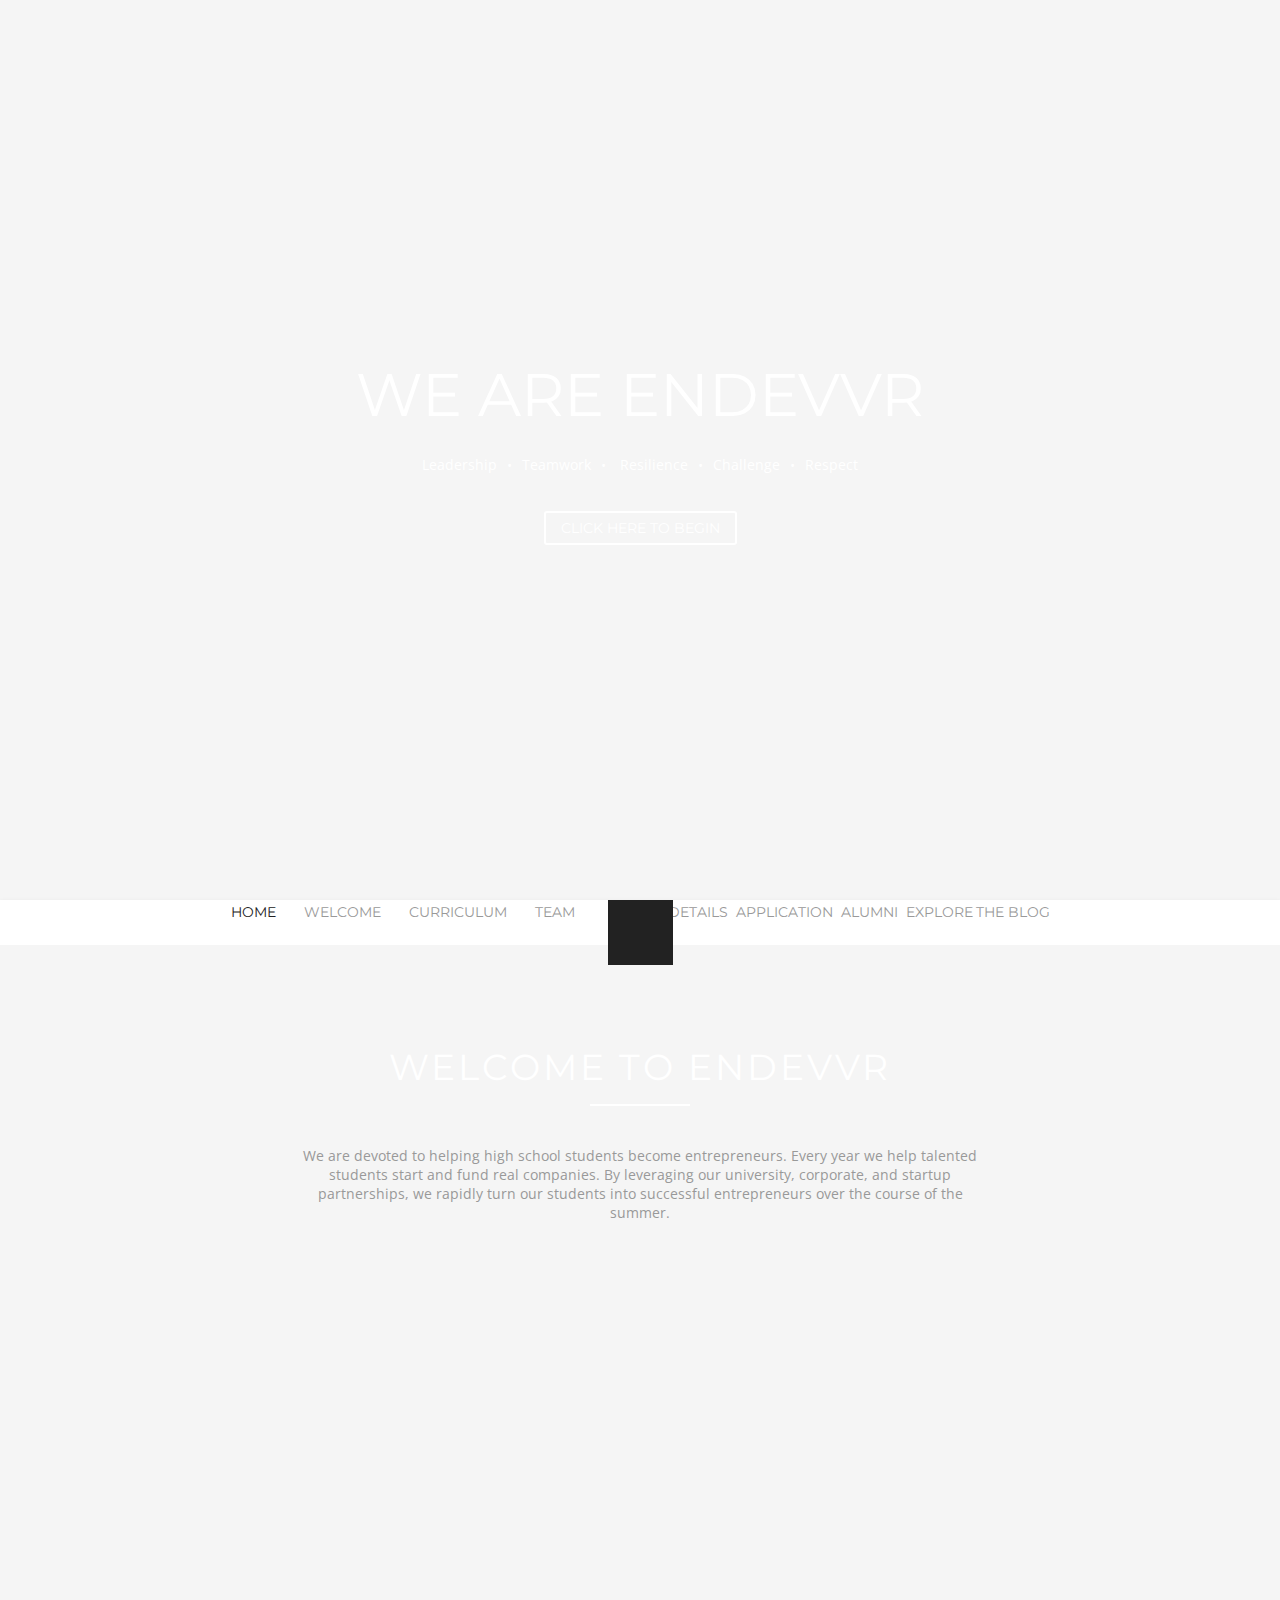
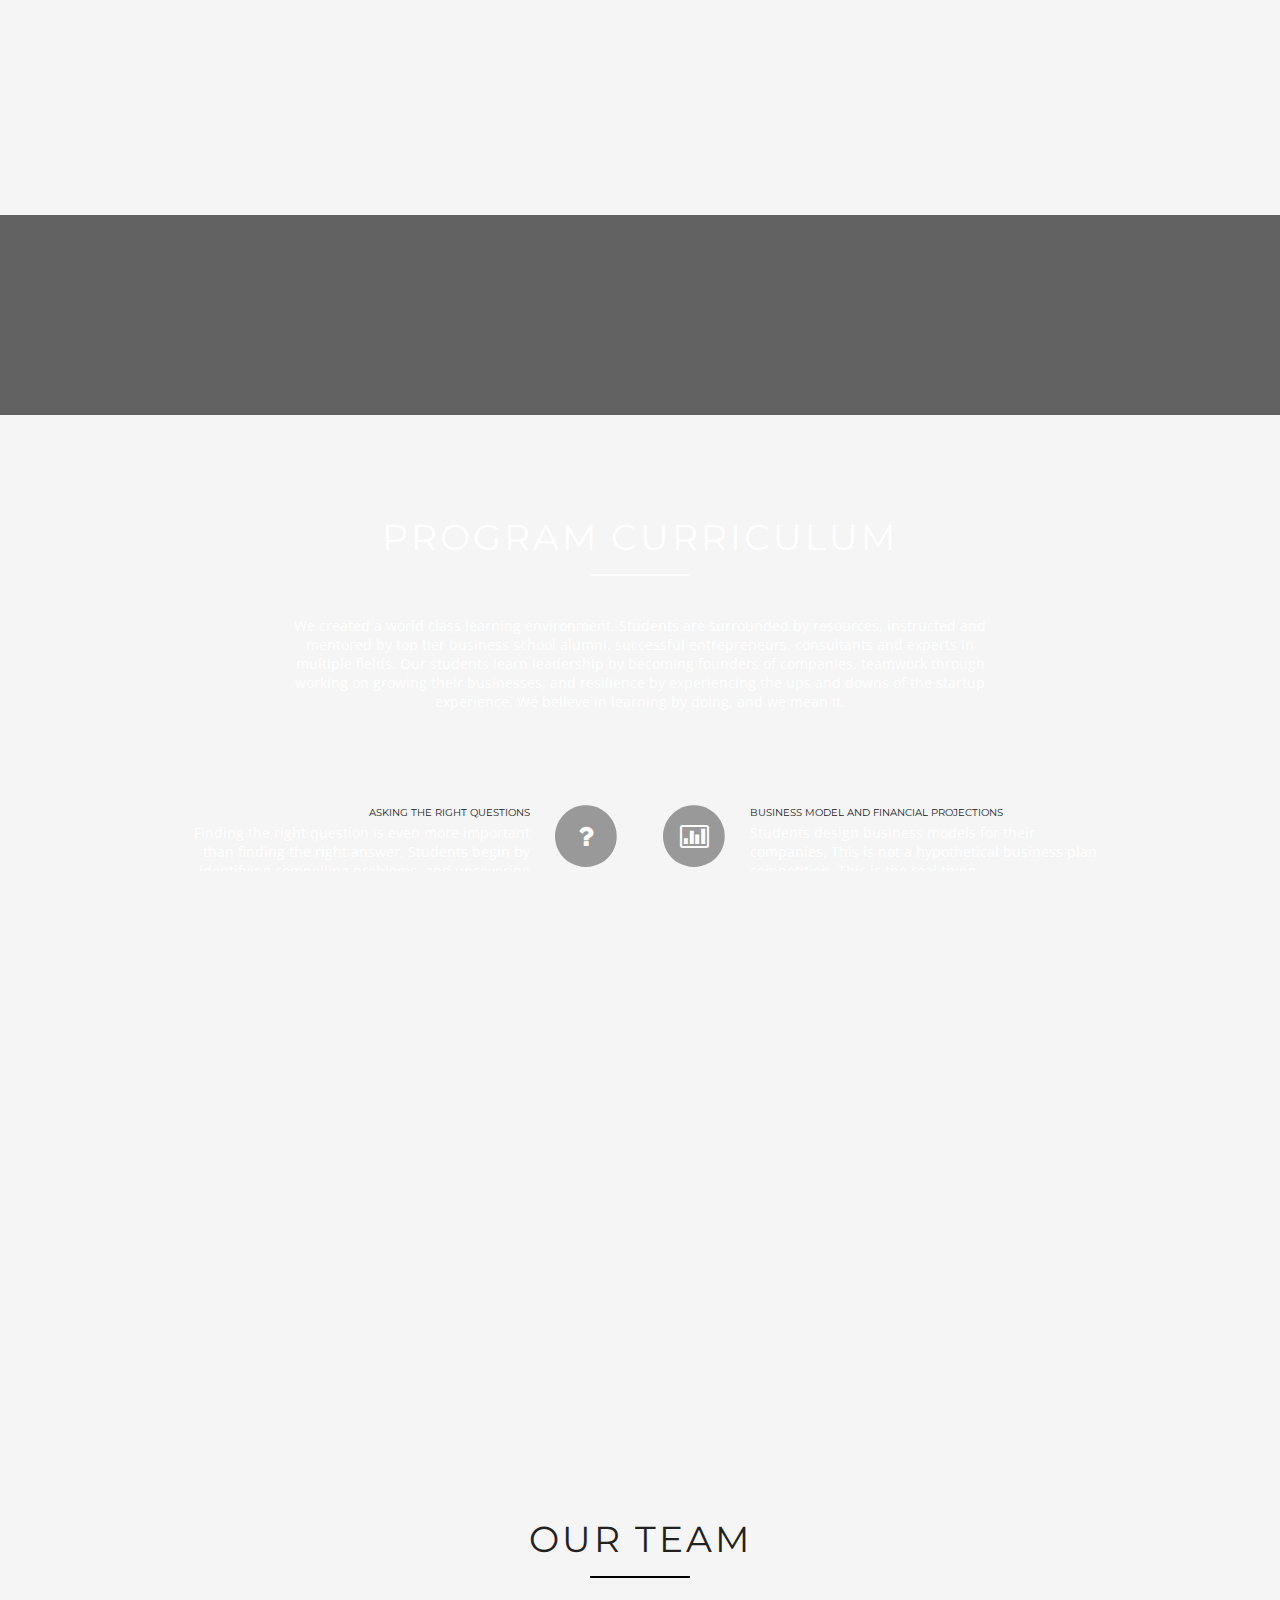
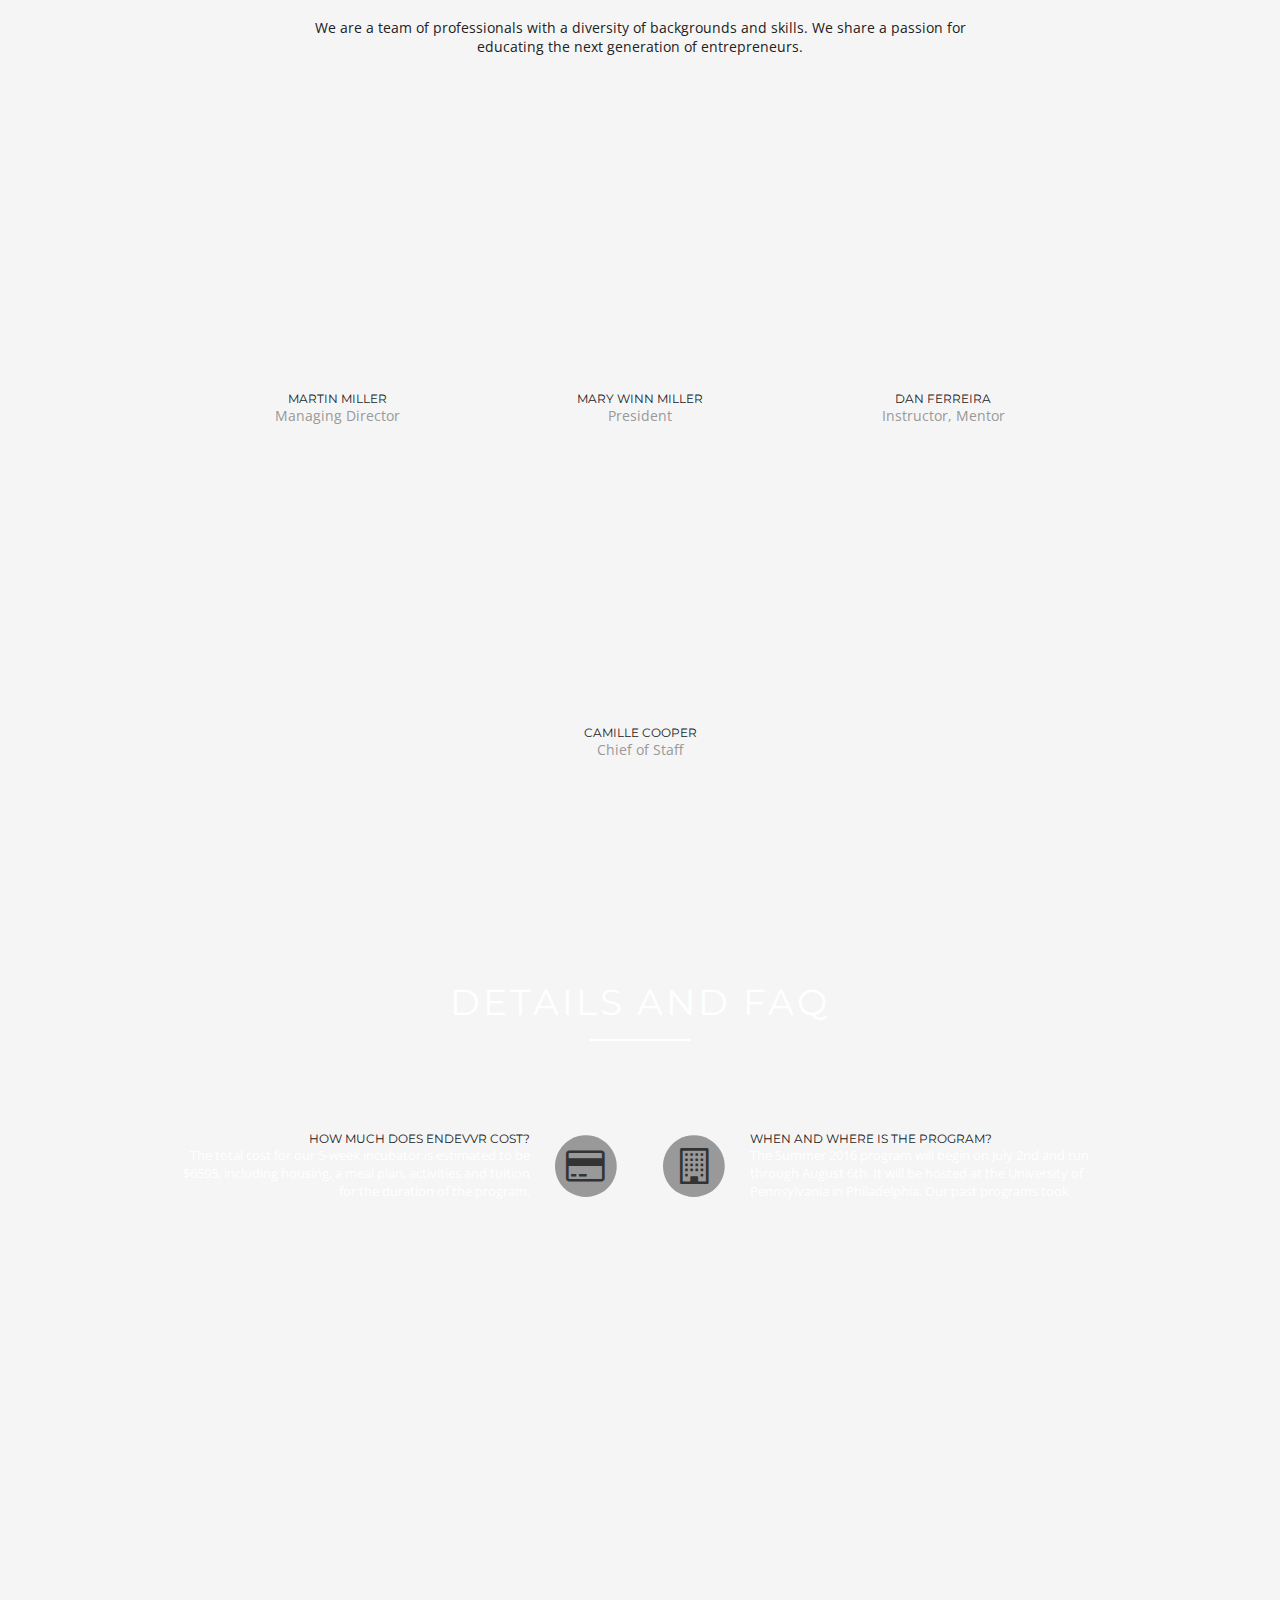
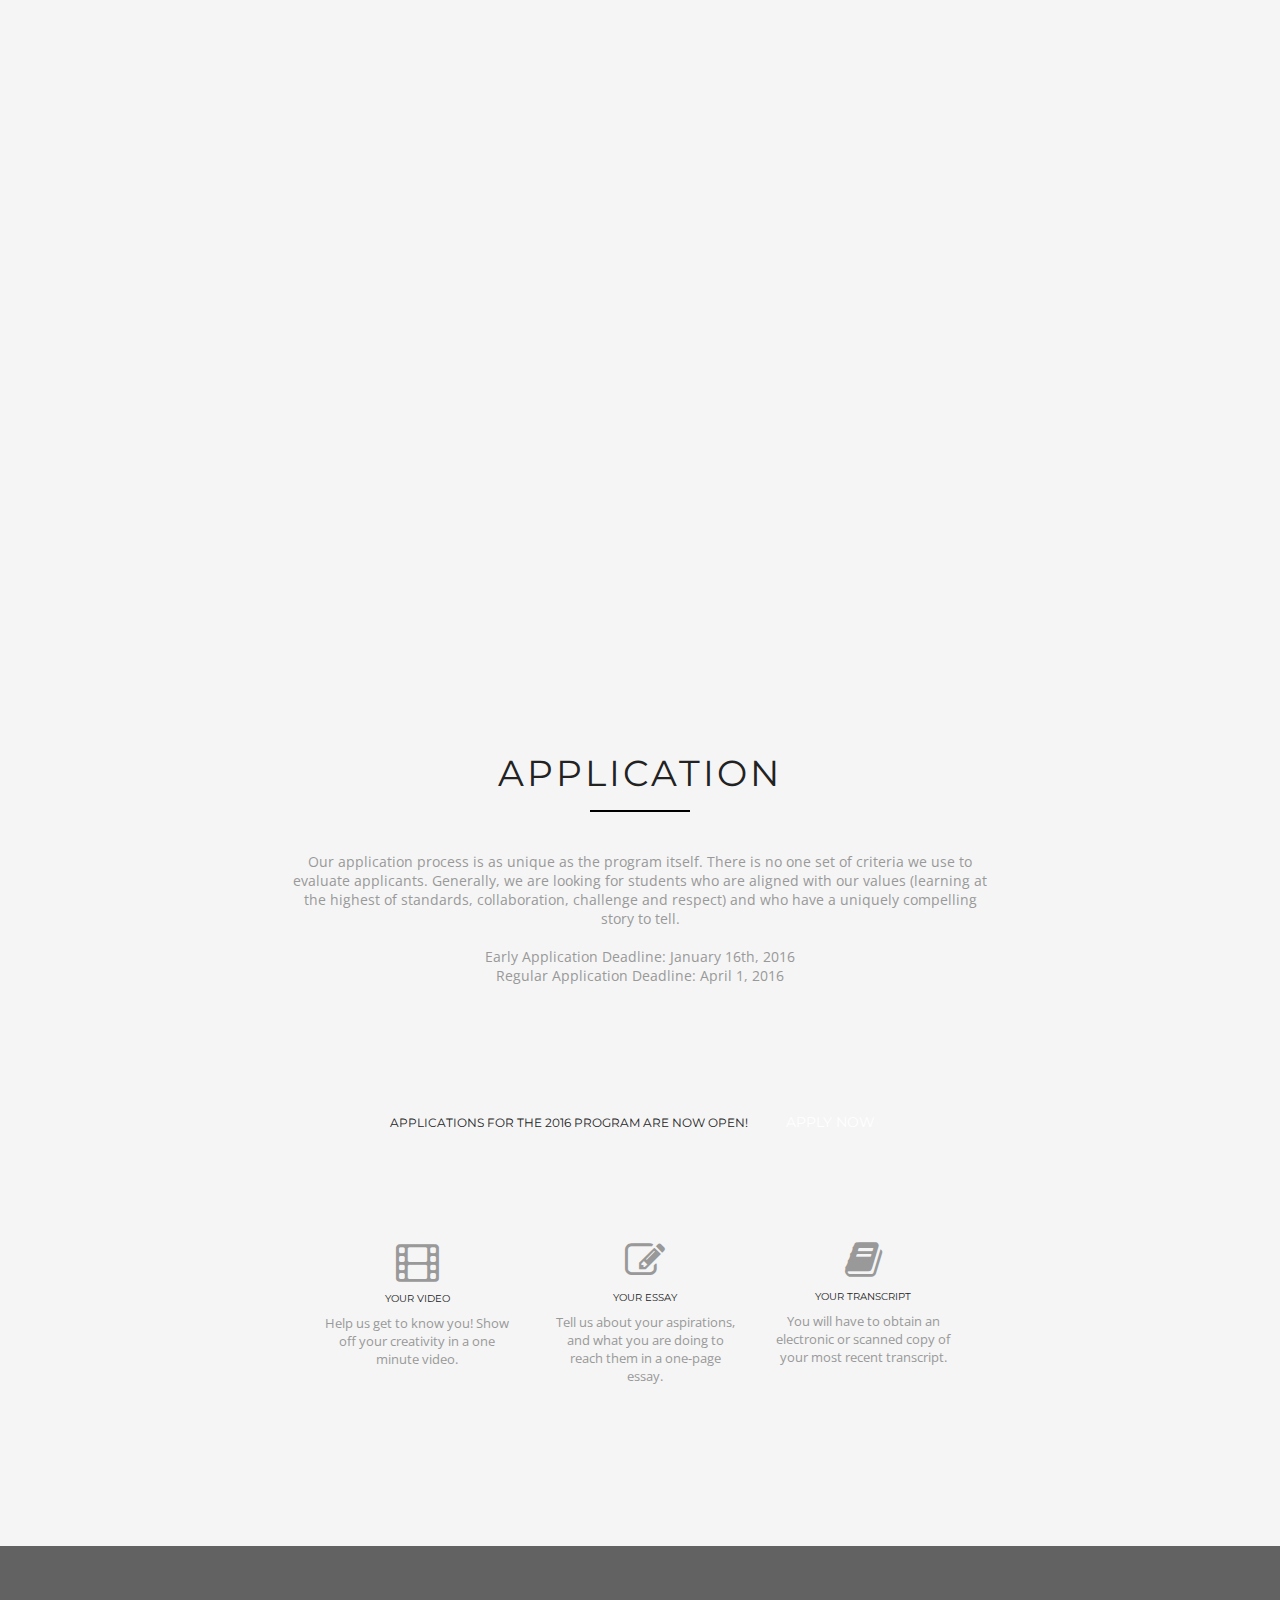
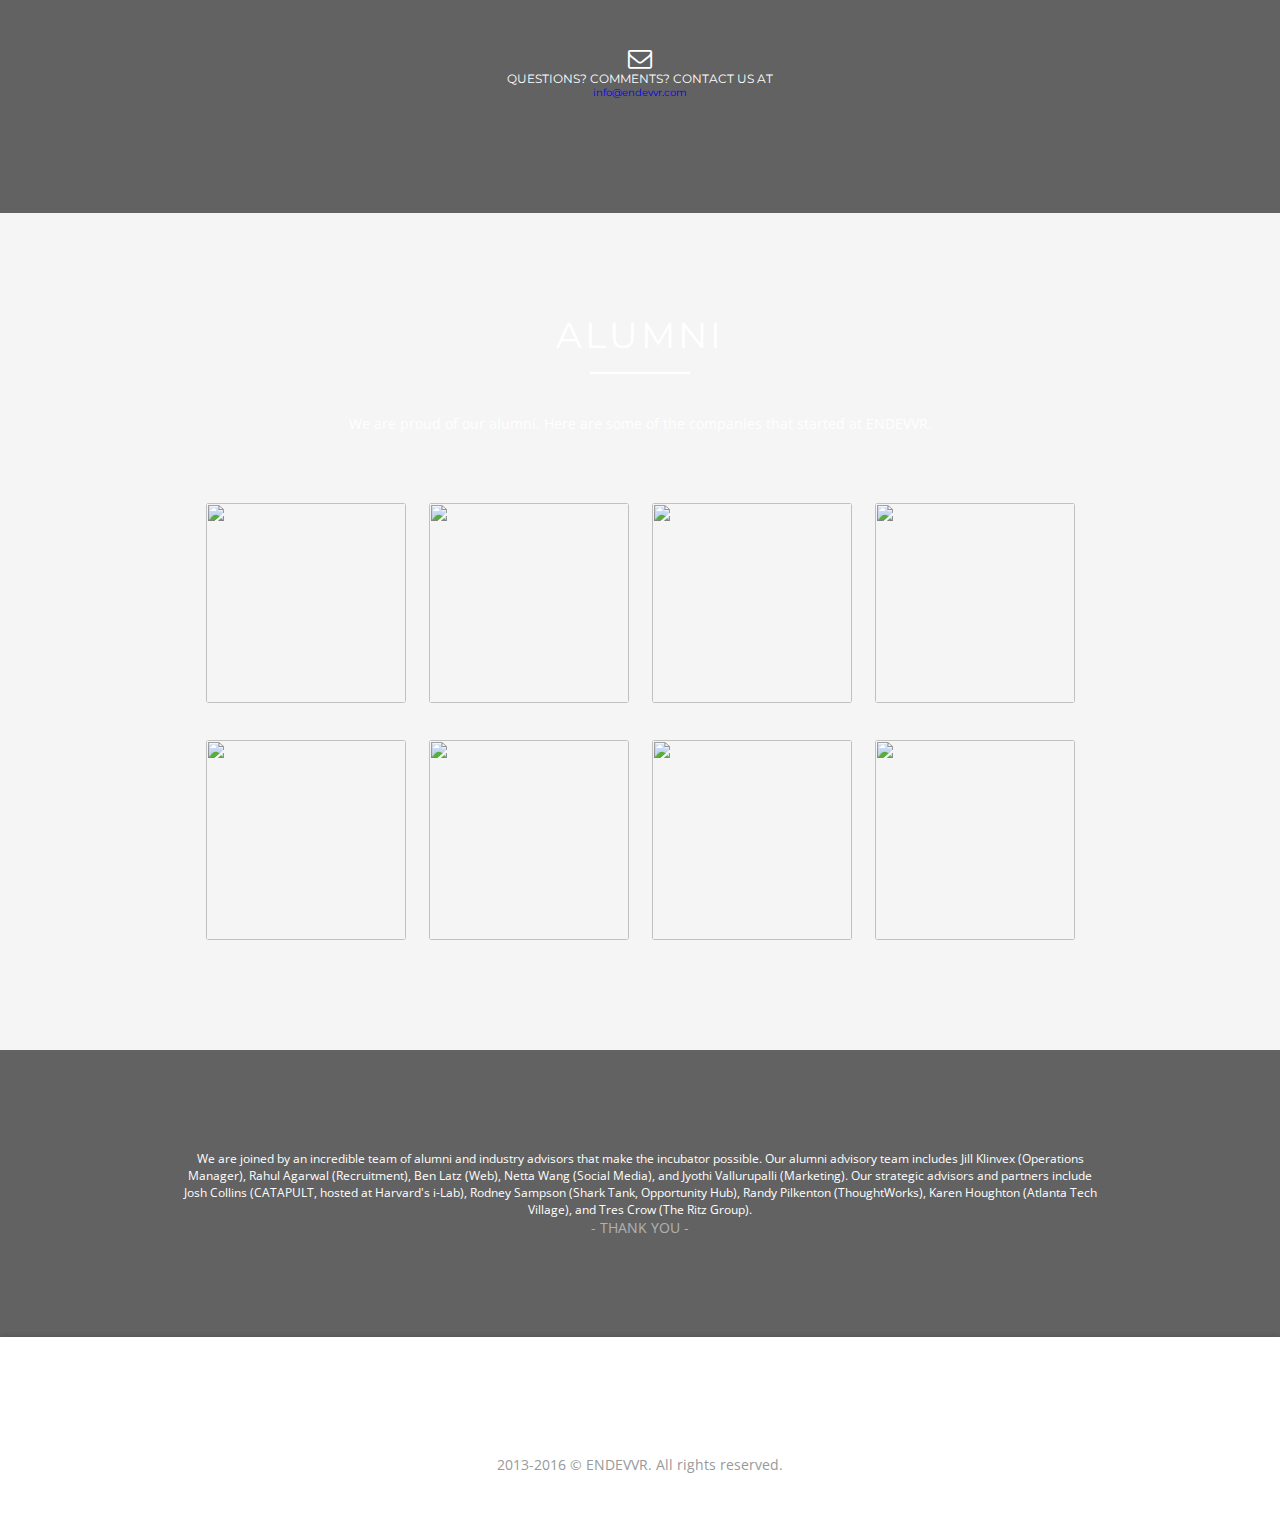
==== index.html @ 2e8ec775 "Copied endevvrs website" ====
<html lang="en" class=" js flexbox canvas canvastext webgl touch geolocation postmessage websqldatabase indexeddb hashchange history draganddrop websockets rgba hsla multiplebgs backgroundsize borderimage borderradius boxshadow textshadow opacity cssanimations csscoalumns cssgradients cssreflections csstransforms csstransforms3d csstransitions fontface generatedcontent video audio localstorage sessionstorage webworkers applicationcache svg inlinesvg smil svgclippaths"><head>

    <title>Endevvr - Summer Entrepreneurship Program for High School Students</title>
    <meta name="viewport" content="width=device-width, initial-scale=1.0">
    <meta name="description" content="We are a summer entrepreneurship program for high school students. Every year we help talented students start and fund real companies. By leveraging our university, corporate, and startup partnerships, we rapidly turn our students into successful entrepreneurs over the course of the summer.">
    <meta name="author" content="Endevvr">
    <meta charset="UTF-8">
    <meta http-equiv="Content-Type" content="text/html; charset=utf-8">
    
	<link rel="icon" type="image/ico" href="images/favicon.ico">
    
    
    
    <link href="css/bootstrap.min.css" rel="stylesheet">    
    <link href="style.css" rel="stylesheet">
    <link rel="image_src" href="images/EndevvrLogo82.png">
    
<!-- FACEBOOK TAGS -->
<meta property="og:title" content="Endevvr - Summer Entrepreneurship Program for High School Students">
<meta property="og:description" content="We are a summer entrepreneurship program for high school students. Every year we help talented students start and fund real companies. By leveraging our university, corporate, and startup partnerships, we rapidly turn our students into successful entrepreneurs over the course of the summer.">
<meta property="og:image" content="http://www.endevvr.com/images/EndevvrLogo82.png">
<meta property="og:url" content="http://www.endevvr.com">
<meta property="og:image:type" content="image/png">
<meta property="og:image:width" content="200">
<meta property="og:image:height" content="200">
<!-- /FACEBOOK TAGS -->    
	
        
    
    <link rel="stylesheet" href="css/prettyPhoto.css" type="text/css" media="screen">    
	<link href="css/jquery.bxslider.css" rel="stylesheet">
    <link href="css/font-awesome.min.css" rel="stylesheet">
    <link href="http://fonts.googleapis.com/css?family=Open+Sans:300,400,600,700" rel="stylesheet" type="text/css">    
    <link href="http://fonts.googleapis.com/css?family=Montserrat:400,700" rel="stylesheet" type="text/css">
   
<style type="text/css"></style><script type="text/javascript" charset="UTF-8" src="http://maps.google.com/maps-api-v3/api/js/25/5/common.js"></script><script type="text/javascript" charset="UTF-8" src="http://maps.google.com/maps-api-v3/api/js/25/5/util.js"></script><script type="text/javascript" charset="UTF-8" src="http://maps.google.com/maps-api-v3/api/js/25/5/stats.js"></script></head>

<body data-spy="scroll" data-target=".navbar" data-offset="75">


	<!-- Preloader -->
	<div class="mask" style="display: none;"><div id="loader" style="display: none;"></div></div>
	<!--/Preloader -->
    
    
    
    
    
	<!-- Home Section -->
	<div id="home" class="parallax" style="background-image: url(&quot;images/fs7.jpg&quot;); background-position: 50% 0px;" data-stellar-background-ratio="0.6" data-stellar-vertical-offset="20">
    	
		<div class="pattern">
        
			<div class="container">            
            
            
            	<div id="home-center" class="element_fade_in" style="opacity: 1; right: 0px;">
                
                	<div class="div-align-center">
            
                    <div class="bx-wrapper" style="max-width: 100%; margin: 0px auto;"><div class="bx-viewport" style="width: 100%; overflow: hidden; position: relative; height: 100px;"><ul class="text-slide-vertical" style="width: auto; position: relative;">                
                        <li style="float: none; list-style: none; position: absolute; width: 1712px; z-index: 50; display: block;">we are <span class="text-color">ENDEVVR</span></li>
                        <li style="float: none; list-style: none; position: absolute; width: 1712px; z-index: 0; display: none;">we help <span class="text-color">high school students</span> start companies</li>
                        <li style="float: none; list-style: none; position: absolute; width: 1712px; z-index: 0; display: none;">Start <span class="text-color">TODAY</span></li>                
                    </ul></div></div>
                
                    <p class="light">Leadership<span class="bullet">•</span>Teamwork<span class="bullet">•</span>    Resilience<span class="bullet">•</span>Challenge<span class="bullet">•</span>Respect</p>
                        <br>
                    <a href="#we-are-endevvr" class="newave-button medium outline white">Click Here to Begin</a>
                    
                    </div>
                
                </div>
            
			</div>
            
		</div>
	</div>	
	<!-- End Home Section -->
    
    
    
    
	
    <!-- Navigation -->
    <div id="navigation-sticky-wrapper" class="sticky-wrapper" style="height: 45px;"><div id="navigation" class="navbar navbar-fixed-top">
		<div class="navbar-inner ">
        	<div class="container no-padding">
				
					<a class="show-menu" data-toggle="collapse" data-target=".nav-collapse">
						<span class="show-menu-bar"></span>
					</a>
                    
					<div id="logo"><a class="external" href="index.html"></a></div>
					<div class="nav-collapse collapse">
						<ul class="nav">
							<li class="menu-1 active"><a class="colapse-menu1" href="#home">Home</a></li>
							<li class="menu-2"><a class="colapse-menu1" href="#we-are-endevvr">Welcome</a></li>
							<li class="menu-3"><a class="colapse-menu1" href="#services">Curriculum</a></li>
							<li class="menu-4"><a class="colapse-menu1" href="#our-team">Team</a></li>
							<li class="menu-5"><a class="colapse-menu1" href="#faq">Details</a></li>
							<li class="menu-6"><a class="colapse-menu1" href="#application">Application</a></li>
                            <li class="menu-7"><a class="colapse-menu1" href="#alumni">Alumni</a></li>
                            <li class="menu-8"><a class="external" href="http://www.endevvr.com/explore"> Explore </a></li>
                            <li class="menu-9"><a class="external" href="http://www.endevvr.com/blog"> The Blog </a></li>
                             
                        
						</ul>
					</div>
				</div>
			</div>
	</div></div>
    <!--/Navigation -->
    
    
    
    
    
    
	<!-- VIDEO WELCOME -->
	<section id="we-are-endevvr">
		
        <!-- Container -->
		<div class="container">
            
            <!-- Section Title -->
            <div class="section-title">
                <h1 class="light">Welcome to Endevvr</h1>
                <span class="border"></span>
                <p>We are devoted to helping high school students become entrepreneurs. Every year we help talented students start and fund real companies. By leveraging our university, corporate, and startup partnerships, we rapidly turn our students into successful entrepreneurs over the course of the summer.</p>
            </div>				
			<!--/Section Title -->
			
            <div class="screens">
            <div class="big-screen"><iframe src="//fast.wistia.net/embed/iframe/9zwrpato2e?videoFoam=true" allowtransparency="true" frameborder="0" scrolling="no" class="wistia_embed" name="wistia_embed" allowfullscreen="allowfullscreen" mozallowfullscreen="mozallowfullscreen" webkitallowfullscreen="webkitallowfullscreen" oallowfullscreen="oallowfullscreen" msallowfullscreen="msallowfullscreen" width="720" height="433" style="width: 720px; height: 433px;"></iframe><script type="text/javascript" async="" src="http://www.google-analytics.com/ga.js"></script><script src="//fast.wistia.net/assets/external/iframe-api-v1.js"></script></div>
            </div>
            
		</div>
        <!--/Container -->
        
	</section>	
	<!--/VIDEO WELCOME -->

	
	<!-- Quote Parallax -->
	<div id="quote-parallax" class="parallax" style="background-image: url(&quot;images/separator42.jpg&quot;); background-position: 50% 443px;" data-stellar-background-ratio="0.6" data-stellar-vertical-offset="20">
		
        <div class="parallax-overlay parallax-background-color">
        	<div class="container screens">	
            <div class="big-screen"><img src="images/UPennDateLogo1.png" alt="">
            </div>    
    	</div>
        
           </div>        
	</div>
	<!--/Quote Parallax -->
    
    
    
    
    
    
    
    
    
    
    
    
	<!-- CURRICULUM-->
	<section id="services" class="content">
    	
        <!-- Container -->
		<div class="container">
			
            <!-- Section Title -->
            <div class="section-title">
                <h1 class="light">Program Curriculum</h1>
                <span class="border"></span>
                <p class="light">We created a world class learning
            environment. Students are surrounded by resources,
            instructed and mentored by top tier business school
            alumni, successful entrepreneurs, consultants and experts
            in multiple fields. Our students learn leadership by becoming founders of companies, teamwork through working on growing their businesses, and resilience by experiencing the ups and downs of the startup experience. We believe in learning by doing, and we mean it.</p>
            </div>				
			<!--/Section Title -->
            
            
            
            <div class="one_half">
            
            	<div class="service-item text-right element_from_left" style="opacity: 1; left: 0px;">
                    <span class="icon-stack icon-3x right">
                    <i class="icon-circle icon-stack-base "></i>
                    <i class="icon-question icon-light"></i>
                    </span>
                    <h5>Asking the Right Questions</h5>
                    <p class="light">Finding the right question is even
                    more important than finding the right
                    answer. Students begin by identifying compelling
                    problems, and uncovering unmet needs.</p>
                </div>
                
                <div class="service-item text-right element_from_left" style="opacity: 1; left: 0px;">
                    <span class="icon-stack icon-3x right">
                    <i class="icon-circle icon-stack-base "></i>
                    <i class="icon-bolt icon-light"></i>
                    </span>
                    <h5>Brainstorming Solutions</h5>
                    <p class="light">Students are encouraged to look at
                    problem from multiple angles, finding several
                    solutions that can be pursued and tested.</p>
                </div>
                
                <div class="service-item text-right element_from_left" style="opacity: 1; left: 0px;">
                    <span class="icon-stack icon-3x right">
                    <i class="icon-circle icon-stack-base "></i>
                    <i class="icon-comments icon-light"></i>
                    </span>
                    <h5>Testing Ideas and Market Research</h5>
                    <p class="light">Each idea goes through a rigorous
                    testing process. Is this the best solution to the
                    problem? Students learn identify viable ideas,
                    pivoting towards a workable business model.</p>
                </div>
            
            </div>
            
            
            <div class="one_half last">
            
            	<div class="service-item text-left element_from_right" style="opacity: 1; right: 0px;">
                    <span class="icon-stack icon-3x left">
                    <i class="icon-circle icon-stack-base "></i>
                    <i class="icon-bar-chart icon-light"></i>
                    </span>
                    <h5>Business Model and Financial Projections</h5>
                    <p class="light">Students design business models for
                    their companies. This is not a hypothetical
                    business plan competition. This is the real
                    thing.</p>
                </div>
                
                <div class="service-item text-left element_from_right" style="opacity: 1; right: 0px;">
                    <span class="icon-stack icon-3x left">
                    <i class="icon-circle icon-stack-base "></i>
                    <i class="icon-group icon-light"></i>
                    </span>
                    <h5>Resilience, Leadership, Teamwork</h5>
                    <p class="light">There is more to starting a
                    successful company than just business skills. We
                    emphasize communication, teamwork, and resilience
                    training, as students are challenged to discover
                    their own path to success.</p>
                </div>
                
                <div class="service-item text-left element_from_right" style="opacity: 1; right: 0px;">
                    <span class="icon-stack icon-3x left">
                    <i class="icon-circle icon-stack-base "></i>
                    <i class="icon-money icon-light"></i>
                    </span>
                    <h5>Pitching to Investors</h5>
                    <p class="light">Students complete the program by
                    pitching their startup to investors with real
                    money at stake.</p>
                </div>
                
            </div>
            
            
            
            
		</div>
        <!--/Container -->
        
	</section>	
	<!--/CURRICULUM-->
	
    <!-- OUR TEAM-->
	<section id="our-team">
		
        <!-- Container -->
		<div class="container">
            
            <!-- Section Title -->
            <div class="section-title">
                <h1 class="dark">Our team</h1>
                <span class="border2"></span>
                <p class="dark">We are a team of professionals with a diversity of backgrounds and skills. We share a passion for educating the next generation of entrepreneurs.</p>
            </div>				
			<!--/Section Title -->
			
            	
			<ul class="our-team">
            
            	<li class="team-person element_from_left" style="opacity: 1; left: 0px;">                
               <img src="images/team2.png" alt="">                    
                    <div class="team-profile">                    
                    	<h4 class="endevvr">Martin Miller</h4>
                    	<p>Managing Director</p>
                        <p class="about-team">The inventor of Endevvr and originator of Launch at MIT, Martin brings entrepreneurial and corporate experience in sales management from Nestle, Time Warner Cable, &amp; Verizon.</p>                        
                        <ul class="socials-icons">
                        	<li><a href="http://www.linkedin.com/in/martinmmiller"><img src="images/linkedin.png" alt=""></a></li>
                        </ul>                        
                	</div>                
                </li>
                
                
                
                
                <li class="team-person">                
                	<img src="images/team1.png" alt="">                    
                    <div class="team-profile">                    
                    	<h4 class="endevvr">Mary Winn Miller</h4>
                    	<p>President</p>
                        <p class="about-team">Mary Winn is an Engagement Manager at McKinsey &amp; Company, and holds an MBA from Harvard Business School, and a B.S. in Industrial Engineering from Georgia Tech.</p>                        
                        <ul class="socials-icons">
                        	<li><a href="http://www.linkedin.com/in/marywinnmiller"><img src="images/linkedin.png" alt=""></a></li>
                        </ul>                        
                	</div>                    
                </li>
                
                
                
                
                <li class="team-person element_from_right" style="opacity: 1; right: 0px;">                
                	<img src="images/team4.png" alt="">                    
                    <div class="team-profile">                    
                    	<h4 class="endevvr">Dan Ferreira</h4>
                    	<p>Instructor, Mentor</p>
                        <p class="about-team">Dan is an instructor at Endevvr and holds an MBA from Kellogg (Northwestern) School of Management and a BS in Industrial Engineering from Georgia Tech.</p>                        
                        <ul class="socials-icons">
                        	<li><a href="http://www.linkedin.com/pub/dan-ferreira/8/434/855"><img src="images/linkedin.png" alt=""></a></li>
                        </ul>
                	</div>                
                </li>
                
                <li class="team-person">                
                	<img src="images/team3.png" alt="">                    
                    <div class="team-profile">                    
                    	<h4 class="endevvr">Camille Cooper</h4>
                    	<p>Chief of Staff</p>
                        <p class="about-team">Camille joins our team in a Chief of Staff role, serving as a strategic advisor and planner. Camille is a student at the UNC Kenan-Flagler Undergraduate Business School.</p>                        
                        <ul class="socials-icons">
                        	<li><a href="http://www.linkedin.com/in/camillecooper"><img src="images/linkedin.png" alt=""></a></li>
                        </ul>                        
                	</div>                    
                </li>
                
            
            </ul>				
			
		</div>
        <!--/Container -->
        
	</section>	
	<!--/OUR TEAM --> 
    

    	<!-- FAQ-->
	<section id="faq" class="content">
    	
        <!-- Container -->
		<div class="container">
			
            <!-- Section Title -->
            <div class="section-title">
                <h1 class="light">Details and FAQ</h1>
                <span class="border"></span>
               
            </div>				
			<!--/Section Title -->
            
            
            
            <div class="one_half">
            
            	<div class="service-item text-right element_from_left" style="opacity: 1; left: 0px;">
                    <span class="icon-stack icon-3x right">
                    <i class="icon-circle icon-stack-base "></i>
                    <i class="icon-credit-card icon-dark"></i>
                    </span>
                    <h4 class="endevvr">How much does Endevvr cost?</h4>
                    <p class="light small-text">The total cost for our 5-week incubator is estimated to be $6595, including housing, a meal plan, activities and tuition for the duration of the program. </p>
                </div>
                
                <div class="service-item text-right element_from_left" style="opacity: 1; left: 0px;">
                    <span class="icon-stack icon-3x right">
                    <i class="icon-circle icon-stack-base "></i>
                    <i class="icon-star icon-dark"></i>
                    </span>
                    <h4 class="endevvr">What makes ENDEVVR unique?</h4>
                    <p class="light small-text">We view ourselves less as an enrichment or academic program, and more as a real business incubator, designed to help high school students start actual companies. We focus on real-world applicability throughout the summer; we minimize classroom time and highly value learning by doing. </p>
                </div>
                
                <div class="service-item text-right element_from_left" style="opacity: 1; left: 0px;">
                    <span class="icon-stack icon-3x right">
                    <i class="icon-circle icon-stack-base "></i>
                    <i class="icon-trophy icon-dark"></i>
                    </span>
                    <h4 class="endevvr">HOW CAN I RECEIVE A MERIT BASED SCHOLARSHIP?</h4>
                    <p class="light small-text">You can indicate your interest in the scholarship in a specific section of the application. We select our merit-based scholarship recipients using the same philosophy we use for general admissions. All scholarships are need-blind. Applying for a scholarship does not decrease your chances of admission. We make the admission decisions first, then determine scholarship recipients from the pool of admitted students. </p>
                </div>
            
            </div>
            
            
            <div class="one_half last">
            
            	<div class="service-item text-left element_from_right" style="opacity: 1; right: 0px;">
                    <span class="icon-stack icon-3x left">
                    <i class="icon-circle icon-stack-base "></i>
                    <i class="icon-building icon-dark"></i>
                    </span>
                    <h4 class="endevvr">When and Where is the Program?</h4>
                    <p class="light small-text">The Summer 2016 program will begin on July 2nd and run through August 6th. It will be hosted at the University of Pennsylvania in Philadelphia. Our past programs took place in Boston (2013), Atlanta (2014), and Philadelphia (2015).</p>
                </div>
                
                <div class="service-item text-left element_from_right" style="opacity: 1; right: 0px;">
                    <span class="icon-stack icon-3x left">
                    <i class="icon-circle icon-stack-base "></i>
                    <i class="icon-calendar icon-dark"></i>
                    </span>
                    <h4 class="endevvr">What exactly is your curriculum?</h4>
                   <p class="light small-text">We have designed 60+ short, powerful modules to teach (1) concepts from leading startup and entrepreneurship minds (e.g., The Lean Startup, Disciplined Entrepreneurship, and “design thinking” from firms like Continuum and IDEO), and (2) Endevvr’s own research on entrepreneurial and team psychology, a component we have found to be critical in enabling our students for long-term success. </p>
               
                </div>
                
                <div class="service-item text-left element_from_right" style="opacity: 1; right: 0px;">
                    <span class="icon-stack icon-3x left">
                    <i class="icon-circle icon-stack-base "></i>
                    <i class="icon-plane icon-dark"></i>
                    </span>
                    <h4 class="endevvr">DO YOU ACCEPT INTERNATIONAL STUDENTS?</h4>
                    <p class="light small-text">Yes. We accept U.S. Citizens living in the U.S. or living abroad. The incubator is also open to international students who are eligible to enter and stay in the US for the duration of the summer. We are not able to sponsor students for visas.</p>
                </div>
                
            </div>
            
              <div class="one_half">
            
            	<div class="service-item text-right element_from_left" style="opacity: 1; left: 0px;">
                    <span class="icon-stack icon-3x right">
                    <i class="icon-circle icon-stack-base "></i>
                    <i class="icon-th-list icon-dark"></i>
                    </span>
                    <h4 class="endevvr">What grade levels do you accept?</h4>
                    <p class="light small-text">We accept current sophomores and juniors -- who will be rising juniors and seniors by the time Endevvr begins, as well as current seniors.</p>
                </div>
                
                <div class="service-item text-right element_from_left" style="opacity: 1; left: 0px;">
                    <span class="icon-stack icon-3x right">
                    <i class="icon-circle icon-stack-base "></i>
                    <i class="icon-flag-checkered icon-dark"></i>
                    </span>
                    <h4 class="endevvr">How competitive is ENDEVVR?</h4>
                    <p class="light small-text">We typically admit between 15 and 20 percent of all applicants.</p>
                </div>
                
               
            </div>
            
            
            <div class="one_half last">
            
            	<div class="service-item text-left element_from_right" style="opacity: 1; right: 0px;">
                    <span class="icon-stack icon-3x left">
                    <i class="icon-circle icon-stack-base "></i>
                    <i class="icon-rocket icon-dark"></i>
                    </span>
                    <h4 class="endevvr">What does your name mean?</h4>
                    <p class="light small-text">Endevvr is a playful combination of ENDEAVOR "endev" and VENTURE "vr." It reflects our commitment to helping our students start companies, while also supporting their long term growth and development. Combined with our paper plane, it also alludes to the dream that became the famous space shuttle Endeavour.</p>
                </div>
                
                <div class="service-item text-left element_from_right" style="opacity: 1; right: 0px;">
                    <span class="icon-stack icon-3x left">
                    <i class="icon-circle icon-stack-base "></i>
                    <i class="icon-location-arrow icon-dark"></i>
                    </span>
                    <h4 class="endevvr">HOW LONG HAS ENDEVVR BEEN RUNNING?</h4>
                    <p class="light small-text">2016 will be our team’s fourth program; our first pilot program was held in 2013.</p>
                </div>
                    
                
            </div> 
           
            
            
            
		</div>
        <!--/Container -->
        
	</section>	
	<!--/FAQ-->
    
      <!-- APPLICATION-->
	<section id="application" class="content">
    	
        <!-- Container -->
		<div class="container">
			
            <!-- Section Title -->
            <div class="section-title">
                <h1>Application</h1>
                <span class="border2"></span>
                <p>Our application process is as unique as the
            program itself. There is no one set of criteria we use to evaluate applicants. Generally, we are looking for students who are aligned with our values (learning at the highest of standards, collaboration, challenge and respect) and who have a uniquely compelling story to tell. 
                    <br>
               <br> Early Application Deadline: January 16th, 2016
                <br> Regular Application Deadline: April 1, 2016
                
                
                </p>
            </div>				
			<!--/Section Title -->
            <div class="container no-padding">
			
            <h4 class="call-action">Applications for the 2016 program are now open!
            <a href="http://endevvr.formstack.com/forms/endevvr2016" class="newave-button medium grey">APPLY NOW</a></h4>
                
                
            
        </div> 
            
        
            <ul class="technology">
            
            	<li class="element_fade_in" style="opacity: 1; right: 0px;">
                	<i class="icon-film"></i>
                    <h5>Your Video</h5>
                    <p>Help us get to know you! Show off your creativity in a one minute video.</p> 
                    <br>
                    <br>
                </li>
                
                <li class="element_fade_in" style="opacity: 1; right: 0px;">
                	<i class="icon-edit"></i>
                    <h5>Your Essay</h5>
                    <p>Tell us about your aspirations, and what you are doing to reach them in a one-page essay.</p> 
                    <br>
                </li>
                
                <li class="element_fade_in" style="opacity: 1; right: 0px;">
                	<i class="icon-book"></i>
                    <h5>Your Transcript</h5>
                    <p>You will have to obtain an electronic or
                	scanned copy of your most recent transcript.
		<br>
		<br>
		<br>
                    </p> 
                    
            <!--  </li>
                
                <li class="element_fade_in">
                	<i class="icon-cog"></i>
                    <h5>Development</h5>
                    <p>We tackle business problems with intelligence. We use cutting-edge tech and cutting-edge thinking to bring.</p>                
                </li> //-->
            
            </li></ul>
            
    
    	</div>
        <!--/Container -->
        
	</section>	
	<!--/APPLICATION-->

    
    <!-- Contact Parralax -->
	<div id="contact-parallax" class="parallax" style="background-image: url(&quot;images/separator3.jpg&quot;); background-position: 50% 473px;" data-stellar-background-ratio="0.6" data-stellar-vertical-offset="20">

		<div class="parallax-overlay">
        	<div class="container">
            
            	<div class="contact-details">
            	       <i class="icon-envelope-alt icon-light icon-2x"></i>
                    <br>
					<h4 class="light">QUESTIONS? COMMENTS? CONTACT US AT</h4>
                   <h5 class="company-email"><a href="mailto:info@endevvr.com">info@endevvr.com</a></h5>
                
                </div>
                
            </div>    
    	</div>
        
	</div>
    <!--/Contact Parralax -->   
    
    
    
    
    
    
    
    
    
    
    
    
    <!-- ALUMNI-->
	<section id="alumni" class="content">
    	
        <!-- Container -->
		<div class="container">
			
            <!-- Section Title -->
            <div class="section-title">
                <h1 class="light">Alumni</h1>
                <span class="border"></span>
                <p class="light">We are proud of our alumni. Here are some of the
            companies that started at ENDEVVR.</p>
            </div>				
			<!--/Section Title -->
            
            
            <!-- Clients Slider -->
            <div id="bx-pager">
                <a data-slide-index="0" href="http://www.anymealapp.com" target="_blank"><img src="images/Anymeal-1.png" alt=""></a>
                <a data-slide-index="1" href="http://www.discoverdidomi.com" target="_blank"><img src="images/Didomi-1.png" alt=""></a>
                <a data-slide-index="2" href="http://www.mentorbear.com" target="_blank"><img src="images/Mentor Bear-01.png" alt=""></a>
                <a data-slide-index="3" href="http://www.essace.com" target="_blank"><img src="images/Essace-1.png" alt=""></a>
                <br>
                <br>
                <a data-slide-index="0" href="http://www.knowyourchances.com" target="_blank"><img src="images/Kiss-01.png" alt=""></a>
                <a data-slide-index="1" href="http://www.discoverpickup.com" target="_blank"><img src="images/Pickup-01.png" alt=""></a>
                
                <a data-slide-index="2" href="http://www.pickglobus.com" target="_blank"><img src="images/Globus-01.png" alt=""></a>
                <a data-slide-index="3" href="https://itunes.apple.com/us/app/linger/id900503140?mt=8&amp;uo=4" target="_blank"><img src="images/Linger-01.png" alt=""></a>
                
                
                
            </div>
            
         <!--   <ul class="clients-slider">
                <li><h3>"Thank you for your awesome template. Such a joy to launch our first website with ease. Good job"</h3>
                  <p>- Fred Nolan, Lancome -</p>
                </li>
                <li><h3>"Excellent template. One of the best theme I have ever used. Every minor detail has been taken care of"</h3>
                  <p>- Natalia Oreo, Google -</p>
                </li>
                <li>
                  <h3>"Your theme is beautiful and elegant, and your support first-class! Thank you for creativity and patient assistance"</h3>
                  <p>- Brian Allan, L'Oreal -</p>
                </li>
                <li><h3>"We've worked with Newave as colleagues and collaborators on projects. Awesome UI/UX design"</h3>
                  <p>- Ryan Smith, Greenpeace -</p>
                </li>
            </ul> -->
            <!--/Clients Slider -->
            
   
    	</div>
        <!--/Container -->
        
	</section>	
	<!--/ALUMNI-->
    
    
 
    
	<!-- Quote Parallax -->
	<div id="quote-parallax" class="parallax" style="background-image: url('images/separator2.jpg');" data-stellar-background-ratio="0.6" data-stellar-vertical-offset="20">
		
        <div class="parallax-overlay parallax-background-color">
        	<div class="container quote">	
				<h7 class="light">We are joined by an incredible team of alumni and industry advisors that make the incubator possible. Our alumni advisory team includes Jill Klinvex (Operations Manager), Rahul Agarwal (Recruitment), Ben Latz (Web), Netta Wang (Social Media), and Jyothi Vallurupalli (Marketing). Our strategic advisors and partners include Josh Collins (CATAPULT, hosted at Harvard's i-Lab), Rodney Sampson (Shark Tank, Opportunity Hub), Randy Pilkenton (ThoughtWorks), Karen Houghton (Atlanta Tech Village), and Tres Crow (The Ritz Group). </h7>
                <p>- THANK YOU -</p>
            </div>    
    	</div>
                    
	</div>
	<!--/Quote Parallax -->
    
    
    

    
    <!-- Footer -->
    <footer>
		<div class="container no-padding">
        	
            <a id="back-top"><div id="menu_top"><div id="menu_top_inside"></div></div></a>
            
            <ul class="socials-icons">
                <li><a href="http://www.facebook.com/endevvr"><img src="images/facebook.png" alt=""></a></li>
                <li><a href="http://www.twitter.com/endevvr"><img src="images/twitter.png" alt=""></a></li>
            </ul> 
            
			<p class="copyright">2013-2016 © ENDEVVR. All rights reserved.</p>
            
		</div>
	</footer>
	<!--/Footer -->
    
    
    
    <div style="opacity:0; height:0px!important; position:fixed; ">    
        <img src="images/projects/3.png" alt=""> 
        <img src="images/projects/4.jpg" alt=""> 
        <img src="images/projects/5.jpg" alt=""> 
        <img src="images/projects/6.png" alt=""> 
    </div>
    
    

    
	
	<script src="http://ajax.googleapis.com/ajax/libs/jquery/1.8.3/jquery.js"></script>
    <script src="js/jquery.sticky.js"></script>	    
	<script src="js/jquery.easing-1.3.pack.js" type="text/javascript"></script>
	<script src="js/bootstrap.min.js" type="text/javascript"></script>
	<script src="js/jquery.parallax-1.1.3.js" type="text/javascript"></script>
	<script src="js/appear.js" type="text/javascript"></script>
	<script src="js/modernizr.js" type="text/javascript"></script>
	<script src="js/jquery.prettyPhoto.js" type="text/javascript"></script>
    <script src="js/isotope.js" type="text/javascript"></script>
    <script src="js/jquery.bxslider.min.js"></script>
    <script src="js/jquery.cycle.all.js" type="text/javascript" charset="utf-8"></script>
	<script src="js/jquery.maximage.js" type="text/javascript" charset="utf-8"></script>
    <script src="js/sscr.js"></script>
    <script src="js/skrollr.js"></script>
    <script src="js/jquery.jigowatt.js"></script>
    <script src="http://maps.google.com/maps/api/js?sensor=false" type="text/javascript"></script>    
	<script src="js/scripts.js" type="text/javascript"></script>
    
    
	
	<script type="text/javascript">
		var _gaq = _gaq || [];
		_gaq.push(['_setAccount', 'YOUR GOOGLE ANALYTICS CODE']);
		_gaq.push(['_trackPageview']);

		(function() {
			var ga = document.createElement('script'); ga.type = 'text/javascript'; ga.async = true;
			ga.src = ('https:' == document.location.protocol ? 'https://ssl' : 'http://www') + '.google-analytics.com/ga.js';
			var s = document.getElementsByTagName('script')[0]; s.parentNode.insertBefore(ga, s);
		})();
	</script>
	
<div style="clear: both;"></div></body></html>
---- style.css ----
@import url("css/navigation-style-1.css");
	@import url("css/colors/color-endevvr.css");
	
	html,body,div,span,h1,h2,h3,h4,h5,h6,p,blockquote,a,img,small,sub,b,dl,dd,dt,ul,li,label,article,details,footer,header,menu,nav,input,textarea,select{	
		background:transparent;
		border:0;
		outline:0;
		padding:0;
		margin:0;
	}
	
	
	html,body{
		font-family: 'Open Sans', serif;
		font-size:12px;
		height:100%;
		width:100%;
		color:#999999;
		background:#f5f5f5;
	}
	
	body{
		overflow-x:hidden
	}
	
	h1, h2, h3, h4, h5, h6 {
		font-weight: 400;
		font-family: 'Montserrat', sans-serif;
		text-transform:uppercase;
		color:#222222;
	}	
	
	h1 {
		font-size:36px;
		letter-spacing:3px;
		color:#222222;
		text-transform:uppercase;
		margin-bottom: 15px;
	}
    
	
	p {
		font-size:14px;
	}
    .small-text {
        font-size:13px;
    }
	
	b {
		color:#222;
	}
	
	.container {
		width:1180px;
		margin:0 auto;
		padding:100px 20px;
	}
	
	.small-width {
		width:980px;
	}
	
	.no-padding {
		padding:0!important;
	}
	
	a:hover, a:active, a:focus {
	  outline: 0;
	}
	
	a {
        text-decoration: none;
        -webkit-transition: background-color .3s ease, border .3s ease, color .3s ease, opacity .3s ease-in-out, outline .3s ease;
           -moz-transition: background-color .3s ease, border .3s ease, color .3s ease, opacity .3s ease-in-out, outline .3s ease;
            -ms-transition: background-color .3s ease, border .3s ease, color .3s ease, opacity .3s ease-in-out, outline .3s ease;
             -o-transition: background-color .3s ease, border .3s ease, color .3s ease, opacity .3s ease-in-out, outline .3s ease;
                transition: background-color .3s ease, border .3s ease, color .3s ease, opacity .3s ease-in-out, outline .3s ease;
    }
	
	li {
		list-style:none;
	}
	
	a {
		outline: 0;
	}
	
	a:hover {
		text-decoration:none;
	}

	.left {
		float: left;
	}
	
	.right {
		float: right;
	}	
	
	.one_half {
    	width: 48%;
	}	

	.one_third {
		width: 30.6%;
	}	

	.one_fourth {
		width: 22%;
	}	

	.one_fifth {
		width: 16.8%;
	}	

	.one_sixth {
		width: 13.33%;
	}	

	.two_fifth {
		width: 37.6%;
	}	

	.two_fourth {
		width: 48%;
	}		

	.two_third {
		width: 65.33%;
	}	

	.three_fifth {
		width: 58.4%;
	}	

	.three_fourth {
		width: 74%;
	}	

	.four_fifth {
		width: 79.2%;
	}	

	.five_sixth {
		width: 82.67%;
	}	

	.one_half, .one_third, .two_third, .three_fourth, .one_fourth, .two_fourth, .one_fifth, .two_fifth, .three_fifth, .four_fifth, .one_sixth, .five_sixth {
		float: left;
		margin-bottom: 20px;
		margin-right: 4%;
		position: relative;
	}	

	.last {
		margin-right:0px!important;
	}
	
	.section-title {
		text-align:center;
		width:700px;
		margin:0 auto;
		margin-bottom:60px;
	}
	
	.border {
		background: none repeat scroll 0 0 #FFF;
		display: block;
		height: 2px;
		margin: 0 auto;
		width: 100px;
		margin-bottom:40px;
	}
	.border2 {
		background: none repeat scroll 0 0 #000000;
		display: block;
		height: 2px;
		margin: 0 auto;
		width: 100px;
		margin-bottom:40px;
	}
	
	.element_from_top {
		top: -50px;
		padding-right: 0px;
		opacity: 0;
		position: relative;
	}
	
	.element_from_bottom {
		bottom: -50px;
		padding-left: 0px;
		opacity: 0;
		position: relative;
	}
	
	.element_from_left {
		left: -80px;
		padding-right: 0px;
		opacity: 0;
		position: relative;
	}
	
	.element_from_right {
		right: -80px;
		padding-left: 0px;
		opacity: 0;
		position: relative;
	}
	
	.element_fade_in {
		opacity: 0;
		position: relative;
		padding-left: 0px;
		right: 0px;
		
	}
	
	.mask {
		background-color:#FFF;
		width:100%;
		height:100%;
		position:fixed;
		z-index:100000;
	}
	
	#loader {
		background:url(images/endevvr-loading.gif) center center no-repeat;
		height: 50px;
		width: 50px;
		left: 50%;
		top: 50%;
		position: absolute;
		margin: -25px 0 0 -25px;
	}

	
	
/* Shortcodes */

	

	.title-divider {
		border-bottom:#e9e9e9 1px solid;
		width:100%;
		text-align:center;
		text-transform:uppercase;
		color:#222222;
		padding-bottom:5px;
		padding-top:80px;
		margin-bottom:50px;
		float:left;
	}
	
	
	



/* Pricing Tables */	
	
	
	.pricing-tables {
		float:left;
		width:inherit;
		display:block;
		text-align:center;
	}

	.price-table {
		border: 1px solid rgba(0, 0, 0, 0);
		padding: 25px 0px 25px 0px;
		text-align: center;
		transition: all 0.5s ease 0s;
		width:22%;
		display:inline-block;
		border: 1px solid #E8E8E8;
		background-color:#FFF;
		z-index:1;
		margin-left:-2px;
		margin-right:-2px;
		position:relative;
		margin-top:20px;
		margin-bottom:20px;
	}
	
	.price-table:hover {
		border: 1px solid #E8E8E8;
		box-shadow: 0 0 10px 0 rgba(0, 0, 0, 0.15);
		z-index:100!important;
		padding: 45px 0px 45px 0px;
		margin-top:0px;
		margin-bottom:0px;
		
	}
	
	.price-table.featured {
		border: 1px solid #E8E8E8;
		box-shadow: 0 0 10px 0 rgba(0, 0, 0, 0.15);
		z-index:100!important;
		padding: 45px 0px 45px 0px;
		margin-top:0px;
		margin-bottom:0px;
		
	}
	
	.price-table i {
		background-color: #FCFCFC;
		border: 2px solid #DDDDDD;
		border-radius: 100px;
		box-shadow: 0 0 0 5px #F4F4F4;
		display: inline-block;
		font-size: 20px;
		width:20px;
		height:20px;
		margin-bottom: 35px;
		overflow: hidden;
		padding: 25px;
		transition: all 0.2s ease 0s;
	}
	
	.price-table:hover i {
		box-shadow: 0 0 0 5px #FFFFFF inset;
		color: #FFFFFF;
	}
	
	.price-table ul {
		margin-bottom: 0;
	}
	
	.price-table li {
		border-bottom: 1px dotted #E6E6E6;
		font-size: 12px;
		padding: 8px 15px;
		margin:0px 10px;
	}
	
	.price-table li.pricetable-price {
		background-color: #F7F7F7;
		border-top: 1px dotted #E6E6E6;
		margin:0px;
	}
	
	.price-table li a {
		margin-top:20px;
	}
	
	.price-table li:first-child {
		padding-top: 0;
		border-bottom: medium none;
	}
	
	.price-table li:last-child {
		border-bottom: medium none;
	}
	
	.price-table ul h3 {
		font-size: 20px;
		line-height: 16px;
		margin-bottom: 7px;
	}
	
	.price-table li.pricetable-price h3{
		font-size: 14px;
	}

	
	
	
	
	

	
/* Recent Posts */

	.recent-post {
		width:100%;
		height:50px;
		float:left;
		margin-bottom:20px;
		transition:all 0.3s ease 0s;
		-moz-transition:all 0.3s ease 0s;
    	-webkit-transition:all 0.3s ease 0s;
    	-o-transition:all 0.3s ease 0s;
		background-color:#FFF;
		border-radius:3px;
	}
	
	.recent-post:hover {
		background-color:#FFF;
		box-shadow: 0px 1px 3px rgba(0,0,0,0.1);
	}
	
	.recent-post .recent-post-date {
		line-height:50px;
		float:left;
		margin-right:20px;
		margin-left:20px;
		font-size:12px;
	}
	
	.recent-post .blog-type {
		float:left;
		border-radius:0px;
		margin-right:20px;
		background-color:#999;
		transition:all 0.3s ease 0s;
		-moz-transition:all 0.3s ease 0s;
    	-webkit-transition:all 0.3s ease 0s;
    	-o-transition:all 0.3s ease 0s;
	}
	
	.recent-post:hover .blog-type {
		background-color:#222;
	}
	
	.recent-post h5 {
		line-height:50px;
		float:left;
	}
	
	.recent-post h5 a {
		color:#999;
	}
	
	.recent-post h5 a:hover {
		color:#222;
	}
	
	.recent-post .blog-meta {
		float:right;
		line-height:50px;
		margin-right:20px;
	}






/* Accordion */

	.accordion {
		float:left;
		width:inherit;
	}
	
	.accordion dt {
		cursor: pointer;
		border-radius: 3px 3px 3px 3px;
		margin-bottom: 10px;
		padding-top: 10px;
		border-top:#e9e9e9 1px solid;
		transition:all 0.4s ease 0s;
		-moz-transition:all 0.4s ease 0s;
    	-webkit-transition:all 0.4s ease 0s;
    	-o-transition:all 0.4s ease 0s;
	}
	
	.accordion dt:first-child {
		border-top:none;
		padding-top: 0px;
	}
	
	.accordion .accordion-active {
		color:#222222;
	}
		
	.accordion dt span {
		font-size: 14px;
		line-height:24px;
	}
	
	.accordion dt span.accordion-status {
		height:20px;
		width:20px;
		padding:2px;
		background:url(images/plus.png) #999999 2px 2px no-repeat;
		background-size:20px 20px;
		float:left;
		margin-right:10px;
		border-radius: 2px;
	}
	
	.accordion dt.accordion-active span.accordion-status {
		background:url(images/minus.png) 2px 2px no-repeat;
		background-color:#222222;
		background-size:20px 20px;
	}
	
	.accordion-content {
		padding-bottom: 15px;
		padding-top: 5px;
		font-size: 13px;		
	}
	
/* Toggle */
	
	.toggle-wrap {
		float:left;
		width:100%;
	}

	.toggle-title {
		background: #e5e5e5;
		cursor: pointer;
		padding: 10px;
		border-radius: 3px;
		margin-bottom: 5px;
		display: block;
		font-size:13px;
	}
	
	.toggle-title a {
		color: #666;
		text-decoration: none;
	}
	
	.toggle-title a:hover {
		color:#222222;
	}
		
	.toggle_container {
		padding-bottom: 10px;
		padding-top: 5px;
		padding-left: 10px;
		padding-right: 10px;
		font-size:13px;
	}
	
	.toggle-active {
		color:#fff;
		background: #222222;
	}
	
	.toggle-active a {
		color:#FFF;
	}
	
	.toggle-active a:hover {
		color:#FFF;
	}
	
/*  Tabs  */
	
	.tab-shortcode {
		float:left;
		width:100%;
	}
		
	ul.tabs { 
		overflow: hidden; 
		margin: 0px; 
	}
	
	ul.tabs li { 
		float: left; 
		margin: 0px; 
		list-style: none; 
	}
			
	ul.tabs li a {
		display: block;
		background-color: #e5e5e5;
		padding: 6px 20px;
		margin-right: 5px;
		border-radius: 2px 2px 0px 0px;
		color: #666;
		text-decoration: none;
		font-size:13px;
	}
			
	ul.tabs .tab-active a { 
		color: #fff; 
	}
			
	.tab_container {
		clear: both;
		padding: 20px 25px;
		margin-top:0px;
		background:#FFF;
		font-size:13px;
	}
	
	
/*  Dropcaps  */
	
	.dropcap-normal {
		font-family: 'Montserrat', sans-serif;
		float: left;
		font-size: 70px;
		font-weight: bold;
		line-height: 60px;
		margin: 0 8px 0 0;
	}
	
	.dropcap.dark {
		color: #FFFFFF;
	}
	
	.dropcap.round {
		border-radius: 3px;
	}
	
	.dropcap.square {
		border-radius: 50px;
	}
	
	.dropcap {
		font-family: 'Montserrat', sans-serif;
		display: block;
		float: left;
		font-size: 36px;
		margin: 6px 8px 0 0;
		text-align: center;
		text-transform: uppercase;
		line-height:50px;
		width:50px;
		height:50px;
	}
	
/*  Counters  */
	
	.counters {
		margin-top: 40px;
	}
	
	.counters ul {
		text-align:center;
	}
	
	.counters i {
		display: block;
		font-size: 50px;
		margin-bottom: 20px;
		position: relative;
	}
	
	.counters li {
		background:#FFF;
		color: #222222;
		font-family: 'Montserrat', sans-serif;
		font-size: 18px;
		padding: 25px 0;
		text-align: center;
		text-transform: uppercase;
		border-radius:3px		
	}
	
	.counters li span {
		font-family: 'Montserrat', sans-serif;
	}
	
	.counters li.last {
		border-right: 0 none;
	}
	
	
/*  List Styles  */
	
	
	.icons-ul li {
		color:#999999;
		margin-bottom:10px;
		font-size:14px;
	}
	
	.icons-ul li i{
	}
	
	
/*  Alert Boxes  */
	
	.alertboxes {
		float:left;
		width:100%;
	}
	
	.shortcode_alertbox {
		border-radius: 3px;
		color: #FFFFFF;
		display: block;
		font-size: 14px;
		line-height: 20px;
		margin-bottom: 20px;
		padding: 15px 40px 15px 14px;
		position: relative;
	}
	
	.shortcode_alertbox .box_close {
		background: url("images/close_box.png") no-repeat scroll 0 0 rgba(0, 0, 0, 0);
		background-position:10px 10px;
		background-size:20px 20px;
		display: block;
		height: 40px;
		position: absolute;
		right: 5px;
		top: 5px;
		width: 40px;
		cursor:pointer;
	}
	
	.shortcode_alertbox b {
		color:inherit;
	}
	
	.shortcode_alertbox.box_red {
		background: none repeat scroll 0 0 #F9E5E6;
		border: 1px solid #F7C7C9;
		color:#B3696C;
	}
	.shortcode_alertbox.box_blue {
		background: none repeat scroll 0 0 #D8ECF5;
		border: 1px solid #9AC9DF;
		color: #528DA9;
	}
	.shortcode_alertbox.box_yellow {
		background: none repeat scroll 0 0 #FCF7D9;
    	border: 1px solid #F5DC7D;
    	color: #C4A21B;
	}
	.shortcode_alertbox.box_green {
		background: none repeat scroll 0 0 #E3EBC6;
		border: 1px solid #C2D288;
		color: #8FA442;
	}
	
	
	
/*  Buttons  */
	
	
	
	a.newave-button {
		border-radius:3px;	
		font-family: 'Montserrat', sans-serif;
		letter-spacing:0;
		text-transform:uppercase;
		display:inline-block;	
	}
	
	.small {
		font-size:12px;
		line-height:14px;
		padding:5px 9px 7px 9px;
		line-height:12px;
	}
	
	.medium {
		font-size:14px;
		line-height:14px;
		padding:10px 15px;
		line-height:14px;
	}
	
	.large {
		font-size:16px;
		line-height:14px;
		padding:15px 25px;
		line-height:16px
	}
	
	.grey {
		color:#FFF;
	}		
	
	.grey:hover {
		color:#FFF;
	}
	
	.color {
		color:#fff;
	}
	
	.color:hover {
		color:#fff;
	}
	
	.outline {
		background-color:none;
		border:2px solid #222222;
		color:#222222;
		line-height:10px!important;
	}		
	
	.outline:hover {
		background-color:#222222;
		color:#FFF;
	}
	
	.outline.white {
		background-color:none;
		border:2px solid #fff;
		color:#fff;
	}		
	
	.outline.white:hover {
		background-color:#fff;
		color:#222;
	}
	
	.rounded {
		border-radius:50px!important;
	}
	
	
	
/*  Font Awesome  */
	
	
	
	.the-icons li {
		font-size:14px;
		height: 40px;
		text-transform: capitalize;
	}
	
	.the-icons li i {
		font-size: 18px;
		margin-right: 10px;
		vertical-align: -2px;
		width: 35px;
	}



	
	


/* Section pages styles */

	section {
		position: relative;
		background-color:#f5f5f5;
		z-index: 1;
	}
	
	#home {
		height: 100%;
		position: relative;
		width: 100%;
	}
	
	#home.parallax-slider {
		height:auto;
	}
	
	#our-team {
		background-image:url(images/BCGPlanesWT.png);
	}
	
	#services {
		background-image:url(images/BCGPlanesGR.png);
	}
	
    #we-are-endevvr {
		background-image:url(images/fabric.png);
	}

    #alumni {
		background-image:url(images/BCGPlanesGR.png);
	}
	 
    #faq {
		background-image:url(images/fabric.png);
	}
	
	#application {
		background-image:url(images/BCGPlanesWT.png);
	}
	
	#portfolio {
		background-color:#FFF;
	}
	
	#contact {
		background-color:#308694;
	}
	
	footer {
		background-color:#fff;
	}
	
	#blog {
		background-color:#fff;
	}
	
	#explore {
		background-image:url(images/BCGPlanesGR.png);
        
	}
	
	
	
	
	


/* Parallax Styles */

	.parallax {
		text-align: center;
		background-position: center center;
		background-repeat: no-repeat;
		background-size: cover;
		background-attachment: fixed !important;
	}
	
	.parallax-overlay {
		background-color:rgba(0,0,0,0.6);
	}
	
	
	
	
	
	
	
	
/* Home Pattern And Image Parallax */	
	

	.home-pattern {
		background:url(images/home_pattern.png) repeat;
		width:100%;
		height:100%;
	}
	
	.pattern {
		background:url(images/pattern.png) repeat;
		width:100%;
		height:100%;
	}
		
	#home-center {
		height: 100%;  
		display: table;
		position: absolute;
		top: 0;
		left:0;
		right:0;
		width:90%;
		margin-left:5%;
		margin-right:5%;
	}	
	
	.div-align-center {
		display: table-cell;
		vertical-align: middle;
		text-align:center;
	}
	
	.ultralarge {
		color:#fff;
		text-align:center;
		font-family: 'Montserrat', sans-serif;
		font-size:100px;
		line-height:80px;
		letter-spacing:0;
	}
	
	.text-slide-vertical {
		color:#fff;
		font-family: 'Montserrat', sans-serif;
		font-size:70px;
		text-transform:uppercase;
		width:100px!important;
		position:relative!important;
		
	}
	
	.text-slide-vertical li {
		line-height:100px;
	}
	
	.bullet {
		margin: 0 10px;
		opacity: 0.9;
		color:#fff;
	}
	
	.div-align-center p{
		margin-bottom:20px;
	}
	
	p.after-slider {
		font-family:Georgia, "Times New Roman", Times, serif;
		font-size:30px;
		font-style:italic;
		text-align:center;
		padding-top:20px;
		margin-bottom:40px;
	}
	
	
	






/* Home Fullwidth Parallax Slider */


	ul.fullwidth-slider {
		position: relative;
		display: block;
		width: 100%;
		margin: 0;
		padding: 0;
		background-color: #222222;
		z-index: 0;
		-webkit-backface-visibility: visible;
		background-position: center center;
		background-repeat: no-repeat;
	}
	
	ul.fullwidth-slider li.slide {
		position: relative;
		display: none;
		overflow: hidden;
		float: left;
		width: 100%;
		height: 100%;
		z-index: 0;
		background-attachment:absolute ;
		background-size: cover;
		background-repeat: no-repeat;
		background-position: center;
		-webkit-backface-visibility: visible;
	}
	
	ul.fullwidth-slider li.slide .caption {
		position: relative;
		height: 100%;
		width:100%;
	}
	
	ul.fullwidth-slider li.slide .caption .caption-inside {
		position: absolute;
		top: 0px;
		width:100%;  
	}
	
	ul.fullwidth-slider li.slide .caption .slide-caption {
		height: 100%;  
		z-index: 0;
		display: table;
		position: relative;
		top: 0;
		width:80%;
		margin-left:10%;
	  	margin-right:10%;  
	}
	
	ul.fullwidth-slider li.slide .caption .slide-caption .vertical-align-middle{
	  	display: table-cell;
	  	vertical-align: middle;
	  	text-align:center;
	}
	
	.vertical-align-middle p {
		margin:20px 0;
		color:#fff;
	}
	
	.vertical-align-middle.dark p, .vertical-align-middle.dark h1 {
		color:#222;
	}

	ul.fullwidth-slider, ul.fullwidth-slider .caption-inside {
		height: 700px;
	}
	
	.parallax-slider .bx-wrapper .bx-next {
		right:50px;
	}
	
	.parallax-slider .bx-wrapper .bx-prev {
		left:50px;
	}





/* Home Full Screen Slider */

	#fullscreen-slider {
		display:none;/* Only use this if you fade it in again after the images load */
	}
	
	#cycle-loader {
		height:32px;
		left:50%;
		margin:-8px 0 0 -8px;
		position:absolute;
		top:50%;
		width:32px;
		z-index:999;
	}
	
	#slider_left {
		top:50%;
		height:60px;
		position:absolute;
		left:50px;
		width:32px;
		z-index:1000;
		margin-top:-30px;
		cursor:pointer;
	}
	
	#slider_right {
		top:50%;
		height:60px;
		position:absolute;
		right:50px;
		width:32px;
		z-index:1000;
		margin-top:-30px;
		cursor:pointer;
	}
	
	#slider_left:hover, #slider_right:hover {
		margin-top:-28px;
	}
	#slider_left:active, #slider_right:active {
		margin-top:-28px;
	}
	
	.slide-content {
		height: 100%;  
		display: table;
		position: absolute;
		top: 0;
		left:0;
		right:0;
		width:80%;
		margin-left:10%;
		margin-right:10%;
	}
	
	.light {
		color:#fff!important;
	}
	
	.dark {
		color:#222222;
	}
	
	.slide-content h1 {
		color:inherit;
		font-size:100px;
		line-height:100px;
		margin:10px 0;
		letter-spacing:1px;
	}
	
	.georgia {	
		font-family: Georgia,"Times New Roman",Times,serif;
		font-size: 30px;
		line-height:30px;
		font-style: italic;
		padding:10px 0;
	}
	
	.slide-content p {
		margin:10px 0;
	}
	
	.slide-content a {
		margin:10px 0;
	}
	
	
	
/* Home Full Screen Video */	
	

	
	.video-section {
		background-image: url('images/video-placeholder.jpg');
	}
	
	#video-volume {
		bottom: 30px;
		color: #FFFFFF;
		cursor: pointer;
		font-size: 24px;
		margin-left: -10px;
		left:50%;
		position: absolute;
		width: 20px;
		z-index:10;
	}
	
	
	
	
	


/* We are Newave */
	
	.screens {
		position:relative;
	}
	
	.big-screen {
		width:720px;
		height:auto;
		margin:0 auto;
		z-index:100;
	}
	
	.small-screen-left {
		width:350px;
		height:auto;
		position:absolute;
		left:0;
		top:120px;
		z-index:0;
	}
	
	.small-screen-right {
		width:350px;
		height:auto;
		position:absolute;
		right:0;
		top:120px;
		z-index:0;
	}
	



/* We are good at */
	
	.bar {
		text-align: left!important;
		margin: 0px!important;	
	}
	
	.bar li {
		list-style: none!important;
	}
	
	.bar li:last-child span {
		margin-bottom: 0px;
	}
	
	.bar li .bar-wrap {
		margin-bottom:50px;
		border-radius: 3px 3px 3px 3px;
		-webkit-border-radius: 3px 3px 3px 3px;
		-o-border-radius: 3px 3px 3px 3px;
		-moz-border-radius: 3px 3px 3px 3px;
		background:#dddddd;
	}
	
	.bar li span { 
		height: 35px;
		width: 0px;
		display: block;
		border-radius: 3px 3px 3px 3px;
		-webkit-border-radius: 3px 3px 3px 3px;
		-o-border-radius: 3px 3px 3px 3px;
		-moz-border-radius: 3px 3px 3px 3px;
	}
	
	.bar li p {
		padding-bottom: 2px;
	}
	
	.bar li span {
		overflow: visible!important;
		position: relative;
	}
	
	.bar li span strong {
		position: absolute;
		top: 10px;
		left: 10px;
		color: rgba(255, 255, 255, 0.8);
		line-height: 12px!important;
		display: block;
	}



/* Our Team */

	.our-team {
		text-align:center;
	}
	
	.our-team li {
		display:inline-block;
		margin:0 50px;
		height:330px;
		overflow:hidden;
		border-radius:3px;
		position:relative;
		width:260px;
	}

	.our-team li img {
		display:block;
		border-radius:3px;
		position:relative;
		z-index:0;
		float:left;
	}
	
	.team-profile {
		height:235px;
		padding:40px 20px 20px 20px;
		margin-top:235px;
		z-index:11;
		position:absolute;
		border-radius:3px;
		transition:all 0.4s ease 0s;
		-moz-transition:all 0.4s ease 0s;
    	-webkit-transition:all 0.4s ease 0s;
    	-o-transition:all 0.4s ease 0s;	
	}

	.our-team li:hover > .team-profile {
		margin-top:0px;
		background-color:#FFF;
		box-shadow: 0px 1px 3px rgba(0,0,0,0.1);		
	}
	
	.team-profile h5 {
		color:#222222;
		text-transform:uppercase;
	}
	
	p.about-team {
		margin:20px 0 30px 0;
		font-size:13px;
	}

	ul.socials-icons {
		text-align:center;
		
	}
	
	ul.socials-icons li {
		width:35px;
		height:35px;
		margin:5px;
		display:inline-block
	}
	
	ul.socials-icons li a {
		opacity:0.5;
		transition:all 0.3s ease 0s;
		-moz-transition:all 0.3s ease 0s;
    	-webkit-transition:all 0.3s ease 0s;
    	-o-transition:all 0.3s ease 0s;
	}
	
	ul.socials-icons li a:hover {
		opacity:1;
	}
	
	
	
	
	
/* Twitter Parallax*/	
	
	
	
	.twitter-feed .bx-wrapper {
		margin:30px 0 15px 0!important;
	}
	
	.twitter-feed h4 {
		color:#fff!important;
		text-transform:none;
	}
	
	.twitter-feed p {
		opacity:0.5;
	}
	
	.twitter-feed-icon img {
		width:60px;
		height:auto;
		opacity:0.7;
		transition:all 0.3s ease 0s;
		-moz-transition:all 0.3s ease 0s;
    	-webkit-transition:all 0.3s ease 0s;
    	-o-transition:all 0.3s ease 0s;
	}
	
	.twitter-feed-icon img:hover {
		opacity:1;
	}
	
	.twitter-feed .bx-wrapper .bx-controls-direction a {
		width: 18px;
		height: 34px;
	}
	
	.twitter-feed .bx-wrapper .bx-prev {
		left: 50%;
		margin-left:-30px;
		margin-top:90px;
		background: url(images/slider_left_white.png) no-repeat;
		background-size:18px 34px;
		opacity:0.5;
		transition:all 0.3s ease 0s;
		-moz-transition:all 0.3s ease 0s;
    	-webkit-transition:all 0.3s ease 0s;
    	-o-transition:all 0.3s ease 0s;
		z-index:0;	
	}
	
	
	.twitter-feed .bx-wrapper .bx-next {
		right: 50%;
		margin-right:-30px;
		margin-top:90px;	
		background: url(images/slider_right_white.png) no-repeat;
		background-size:18px 34px;
		opacity:0.5;
		transition:all 0.3s ease 0s;
		-moz-transition:all 0.3s ease 0s;
    	-webkit-transition:all 0.3s ease 0s;
    	-o-transition:all 0.3s ease 0s;
		z-index:0;	
	}
	
	.twitter-feed .bx-wrapper .bx-prev:hover, .twitter-feed .bx-wrapper .bx-next:hover {
		opacity:1;
	}
	
	.twitter-feed .bx-wrapper .bx-next:hover {
		background-position:0 0;
	}
	
	.twitter-feed {
		margin-bottom:70px;
	}
	
	
	















/* Services */

	.service-item {
		float:left;
		margin:30px 0;
	}
	
	.service-item h5 {
		text-transform:uppercase;
		color:#222222;
		margin:5px 0;
	}
	
	.service-item.text-right {
		text-align:right;
	}
    .service-item.text-left {
		text-align:left;
    
    }
	
	.service-item.text-right .icon-stack {
		cursor:pointer;
		margin-left:20px;
        margin-bottom:110px;
		transition:all 0.3s ease 0s;
		-moz-transition:all 0.3s ease 0s;
    	-webkit-transition:all 0.3s ease 0s;
    	-o-transition:all 0.3s ease 0s;
	}
	
	.service-item.text-left .icon-stack {
		cursor:pointer;
		margin-right:20px;
        margin-bottom:110px;
		transition:all 0.3s ease 0s;
		-moz-transition:all 0.3s ease 0s;
    	-webkit-transition:all 0.3s ease 0s;
    	-o-transition:all 0.3s ease 0s;
	}
	
	.service-item.text-right .icon-stack:hover, .service-item.text-left .icon-stack:hover {
		color:#222222;
	}
	
	.service-item .icon-light {
		font-size:27px!important;
	}




	
/* Clients */
	
	#bx-pager {
		text-align:center;
	}
	
	#bx-pager a {		
		border-radius:3px;
		margin:10px;
		background-color:rgba(0, 0, 0, 0);
		display:inline-block;
	}
	
	#bx-pager a img {
		opacity:1;
		border-radius:3px;
		width:200px;
		transition:all 0.3s ease 0s;
		-moz-transition:all 0.3s ease 0s;
    	-webkit-transition:all 0.3s ease 0s;
    	-o-transition:all 0.3s ease 0s;		
	}
	
	#bx-pager a img:hover, #bx-pager a.active img {
		opacity:1;
		transition:all 0.3s ease 0s;
		-moz-transition:all 0.3s ease 0s;
    	-webkit-transition:all 0.3s ease 0s;
    	-o-transition:all 0.3s ease 0s;
	}
	
	.clients-slider li {
		padding:0 50px;
	}
	
	.clients-slider h3 {
		color:#222222;
		text-transform:uppercase;
		margin-top:20px;
		text-align:center;
	}
	
	.clients-slider p {
		margin-top:20px;
		text-align:center;
	}











/* We love technology */

	ul.technology {
		text-align:center;
	}
	
	ul.technology li {
		display:inline-block;
		width:238px;
		margin:10px;
		padding:30px 20px;
		position:relative;
   		overflow:hidden;
		transition:all 0.3s ease 0s;
		-moz-transition:all 0.3s ease 0s;
    	-webkit-transition:all 0.3s ease 0s;
    	-o-transition:all 0.3s ease 0s;
	}
	
	ul.technology li:hover:before {
	   content:"";
	   position:absolute;
	   top:0;
	   right:0;
	   border-width:0 25px 25px 0;
	   border-style:solid;
	   display:block; width:0; 
	}

	ul.technology li:first-child, ul.technology li:last-child {
		margin-left:0px;
	}
	
	ul.technology li:last-child {
		margin-right:0px;
	}
	
	ul.technology li i {
		font-size:40px;
		transition:all 0.3s ease 0s;
		-moz-transition:all 0.3s ease 0s;
    	-webkit-transition:all 0.3s ease 0s;
    	-o-transition:all 0.3s ease 0s;
	}
	
	ul.technology li h5 {
		text-transform:uppercase;
		color:#222222;
		margin-top:10px;
		transition:all 0.3s ease 0s;
		-moz-transition:all 0.3s ease 0s;
    	-webkit-transition:all 0.3s ease 0s;
    	-o-transition:all 0.3s ease 0s;
	}
	
	ul.technology li p {
		font-size:13px;
		margin-top:10px;
		transition:all 0.3s ease 0s;
		-moz-transition:all 0.3s ease 0s;
    	-webkit-transition:all 0.3s ease 0s;
    	-o-transition:all 0.3s ease 0s;
	}
	
	ul.technology li:hover i {
		color:#fff;
	}

	ul.technology li:hover h5 {
		color:#fff;
	}
	
	ul.technology li:hover p {
		color:#fff;
		opacity:0.5
	}
	
	
	
/* Parallax Quote */
	
	
	
	.quote h1 {
		color:#FFF;
		padding:30px 0 10px 0;
		line-height:40px;
		letter-spacing:0.5px;
	}
	
	.quote p {
		color:#FFF;
		opacity:0.5;
	}
	
	h1 span.quote-img  {
	}

	h1 span.quote-img img {
		width:21px;
		height:auto;
		padding:10px;
		margin-bottom:12px;
		opacity:0.5;
		
	}
	
	
	
	
	
	
	
	
	
	
	
/* Portfolio */	
	
	.container.portfolio-title {
		padding-bottom:0px;
	}	

	#portfolio {
		padding-bottom: 0;
	}



/* Portfolio Filters */	

	#filters {
		margin-top: 10px;
		margin-bottom: 40px;
		text-align: center;
		display: block;
		float: none;
		z-index: 2;
		position: relative;
	}
	
	#filters ul li {
		display: inline-block;
		margin:0 5px;
	}
	
	#filters ul li a {
		display: block;	
	}
	
	#filters ul li a h5 {
		padding: 8px 15px;
		text-transform:uppercase;
		background-color:#eeeeee;
		border-radius:3px;
		font-size:10px;
		transition:all 0.3s ease 0s;
		-moz-transition:all 0.3s ease 0s;
		-webkit-transition:all 0.3s ease 0s;
		-o-transition:all 0.3s ease 0s;
	}
	
	#filters ul li a:hover h5, #filters ul li a.active h5 {
		color: #fff;
	}



/* Portfolio Items */	

	#portfolio-wrap {
		position: relative;
		padding: 0;
		width: 100%;
		margin: 0 auto;
		display: block;
	}
	
	#portfolio-wrap .one-four {
		margin: 0!important;
		line-height:0;
		width: 25%;
		padding: 0;
		position:relative;
	}
	
	.portfolio-item {
		padding: 0;
		position: relative;
		overflow: hidden;
	}
	.portfolio-item .portfolio-image {
		overflow: hidden;
		display: block;
		position: relative;
	}
	.portfolio-item .portfolio-image img {
		width: 100%;
		height: auto;
	}

	.portfolio-item:hover .project-overlay {
		opacity:1;
		transition:all 0.4s ease 0s;
		-moz-transition:all 0.4s ease 0s;
    	-webkit-transition:all 0.4s ease 0s;
    	-ms-transition:all 0.4s ease 0s;
		-o-transition:all 0.4s ease 0s;
	}

	.project-overlay {
		width:100%;
		height:100%;
		position:absolute;
		top:0;
		left:0;
		opacity:0;
		transition:all 0.3s ease 0s;
		-moz-transition:all 0.3s ease 0s;
    	-webkit-transition:all 0.3s ease 0s;
    	-o-transition:all 0.3s ease 0s;
		cursor:pointer;
	}
	
	.open-project-link {
		width:100%;
		height:100%;
		position:absolute;
		z-index:100;
	}

	.project-info {
		position:absolute;
		height:100px;
		width:100%;
		top:50%;
		margin-top:-50px;
		text-align:center;
	}
	
	.project-name {
		color:#fff;
		text-transform:uppercase;
		margin-top:50px;
		opacity:0;
		transition:all 0.2s ease 0s;
		-moz-transition:all 0.2s ease 0s;
    	-webkit-transition:all 0.2s ease 0s;
    	-ms-transition:all 0.2s ease 0s;
		-o-transition:all 0.2s ease 0s;
	}
	
	.portfolio-item:hover .project-name { 
		opacity:1;
		-webkit-transition: opacity .4s .5s;
		-moz-transition: opacity .4s .5s;
		-ms-transition: opacity .4s .5s;
		-o-transition: opacity .4s .5s;
		transition: opacity .3s .5s;
	}
	
	.project-categories {
		font-size:13px;
		color:#fff;
		opacity:0;
		margin-top:13px;
		transition:all 0.2s ease 0s;
		-moz-transition:all 0.2s ease 0s;
    	-webkit-transition:all 0.2s ease 0s;
    	-ms-transition:all 0.2s ease 0s;
		-o-transition:all 0.2s ease 0s;
		
	}
	
	.portfolio-item:hover .project-categories {
		opacity:0.5;
		-webkit-transition: opacity .4s .8s;
		-moz-transition: opacity .4s .8s;
		-ms-transition: opacity .4s .8s;
		-o-transition: opacity .3s .8s;
		transition: opacity .3s .8s;		
	}

	.zoom-icon {
		left: 50%;
		margin-left:-20px;
		position:inherit;
		width:40px;
		height:40px;
		margin-top:40px;
		opacity:0;
		background:url(images/zoom.png);
		background-size:40px 40px;
		transition:all 0.3s ease 0.1s;
		-moz-transition:all 0.3s ease 0.2s;
    	-webkit-transition:all 0.3s ease 0.2s;
    	-ms-transition:all 0.3s ease 0.2s;
		-o-transition:all 0.3s ease 0.2s;	
	}
	
	.portfolio-item:hover .zoom-icon {
		opacity:1;
		margin-top:0px;
		-webkit-transition: opacity .3s .2s, margin-top .3s .2s;
		-moz-transition: opacity .3s .2s, margin-top .3s .2s;
		-ms-transition: opacity .3s .2s, margin-top .3s .2s;
		-o-transition: opacity .3s .2s, margin-top .3s .2s;
		transition: opacity .3s .2s, margin-top .3s .2s;
		
	}
	
	
	
	
/* Portfolio Isotope Transitions */	

	.isotope, .isotope .isotope-item {
		-webkit-transition-duration: 0.8s;
		-moz-transition-duration: 0.8s;
		-ms-transition-duration: 0.8s;
		-o-transition-duration: 0.8s;
		transition-duration: 0.8s;
	}
	
	.isotope {
		-webkit-transition-property: height, width;
		-moz-transition-property: height, width;
		-ms-transition-property: height, width;
		-o-transition-property: height, width;
		transition-property: height, width;
	}
	
	.isotope .isotope-item {
		-webkit-transition-property: -webkit-transform, opacity;
		-moz-transition-property: -moz-transform, opacity;
		-ms-transition-property: -ms-transform, opacity;
		-o-transition-property: -o-transform, opacity;
		transition-property: transform, opacity;
	}
	
	.isotope.no-transition, .isotope.no-transition .isotope-item, .isotope .isotope-item.no-transition {
		-webkit-transition-duration: 0s;
		-moz-transition-duration: 0s;
		-ms-transition-duration: 0s;
		-o-transition-duration: 0s;
		transition-duration: 0s;
	}



/* Portfolio Expander */	



	#project-page-holder {		
		display: none; 		
		background-color:#FFF;		
	}
	
	#project-page-button-fullscreen {	
		height: auto; 		
		z-index:100;
		position: absolute;
		right:30px;
		top:30px;			
	}
	
	#project-page-button-fullscreen li {
		display:inline-block;
		font-size:30px;
	}
	
	#project-page-button-fullscreen li a {
		background:url(images/close.png) no-repeat #fff;
		background-size:50px 50px;
		width:50px;
		height:50px;
		display:block;
		border-radius:50px;
		opacity:0.5;
	}
	
	#project-page-button-fullscreen li a:hover {
		opacity:1;
	}
	
	#project-page-button {
		text-align:center;		
		margin-bottom:20px;		
		height: auto; 		
		position: relative;		
		z-index:100;		
	}
	
	#project-page-button li {
		display:inline-block;
		margin:60px 10px 0px 10px;
		font-size:30px;
	}

	#project-page-data {		
		margin-bottom: 0px;		
	}

	.project-section-title {
		text-align:center;
		margin-bottom:40px;
	}

	.project-section-title h1 {
		margin-bottom:5px!important;
		letter-spacing:1px;
	}		

	.project-page {
		background-color:#FFF;
		width:100%;
		height:auto;
		left:0;
		padding-bottom:40px;
	}

	
/* Portfolio Normal Expander Project Slider */	
	
	
	.project-image-slider .bx-wrapper .bx-next {
		background: url("images/project_slider_right.png") no-repeat;
		background-size:35px 65px;
		opacity:0.3;
		right:-90px;
	}
	
	.project-image-slider .bx-wrapper .bx-prev {
		background: url("images/project_slider_left.png") no-repeat ;
		background-size:35px 65px;
		opacity:0.3;
		left:-90px;
	}
	
	.project-image-slider .bx-wrapper .bx-next:hover, .project-image-slider .bx-wrapper .bx-prev:hover {
		opacity:1;
		background-position:0
	}
	
	.project-image-slider .bx-wrapper .bx-controls-direction a {
		height: 65px;
		margin-top: -33px;
		outline: 0 none;
		position: absolute;
		text-indent: -9999px;
		top: 50%;
		width: 35px;
		z-index: 100;
	}
	
/* Portfolio Normal Expander */		
	
	.project-description {
		margin-top:40px;
		margin-bottom:20px;
		width:100%;
		height:auto;
	}
	
	.small-border {
		height:2px;
		width:50px;
		background-color:#ddd;
		margin-bottom:15px;
	}
	
	.visit-project {
		width:100%;
		text-align:center;
		border-top:1px solid #ddd;
		margin-top:20px;
		padding:55px 0 20px 0;
	}
	
	.project-description h5 {
		color:#222222;
		text-transform:uppercase;
		margin-bottom:5px;
	}
	
	
	
/* Portfolio FullScreen Expander */			
	
	#cycle-loader {
		height:32px;
		left:50%;
		margin:-8px 0 0 -8px;
		position:absolute;
		top:50%;
		width:32px;
		z-index:999;
	}

	#arrow_left {
		top:50%;
		height:60px;
		position:absolute;
		left:30px;
		width:32px;
		z-index:1000;
		margin-top:-30px;
	}
	
	#arrow_right {
		top:50%;
		height:60px;
		position:absolute;
		right:30px;
		width:32px;
		z-index:1000;
		margin-top:-30px;
	}
	
	#arrow_left:hover, #arrow_right:hover {
		margin-top:-28px;
	}
	
	#arrow_left:active, #arrow_right:active {
		margin-top:-28px;
	}	

	div.mc-image {
		-webkit-transition: opacity 1s ease-in-out; 
		-moz-transition: opacity 1s ease-in-out; 
		-o-transition: opacity 1s ease-in-out; 
		transition: opacity 1s ease-in-out;
		-webkit-background-size: cover;
		-moz-background-size: cover;
		-o-background-size: cover;
		background-size: cover;
		background-position:center center;
		background-repeat:no-repeat;
		height:100%;
		overflow:hidden;
		width:100%;
	}

	.in-slide-content div.info-slide {
		background:#FFF url(images/info.png) no-repeat left bottom;
		background-size:46px 46px;
		position:absolute;
		top:30px;
		left:30px;	
		width: 46px;
		height: 46px;
		margin: 0;
		display: block;
		text-indent: 10px;
		-moz-border-radius: 23px;
		-webkit-border-radius: 23px;
		border-radius: 23px;
		cursor: pointer;
		z-index:1000;
		-ms-filter: "progid: DXImageTransform.Microsoft.Alpha(Opacity=50)";
		filter: alpha(opacity=0.5);
		opacity: 0.5;
		-webkit-transition: all 0.3s ;
		-moz-transition: all 0.3s;
		-o-transition: all 0.3s;
		-ms-transition: all 0.3s;
		transition: all 0.3s;
	}

	.in-slide-content div.info-slide:hover {
		width:200px;
		background:#FFF;
		position:absolute;
		bottom:40px;
		padding:10px 20px;
		text-indent: 0px;	
		moz-border-radius: 0px;
		-webkit-border-radius: 0px;
		border-radius: 0px;
		z-index:1000;
		-ms-filter: "progid: DXImageTransform.Microsoft.Alpha(Opacity=100)";
		filter: alpha(opacity=1);
		opacity: 1;
	}
	
	.in-slide-content h2, .in-slide-content p{
		padding: 0;
		margin: 0;
		font-size: 12px;
		line-height:24px;
	}
	
	.in-slide-content h2{
		font-size:14px;
		color:#444;
		text-shadow:none;
		font-weight:normal;
		text-transform:uppercase;
		z-index:1001;
		position:relative;
		white-space: nowrap;	
	}
	
	.info-slide p{
		color:#aaa;
		font-size:13px;
		text-shadow:none;
		z-index:1001;
		position:relative; 
		margin:0;
		font-weight:normal;
		white-space: nowrap;
	
	}
	
	.in-slide-content div.info-slide h2 {
		display:none;
		padding:10px 10px 0 10px;
	}
	
	.in-slide-content div.info-slide p {
		display:none;
		padding:0px 10px 10px 10px;
	}
	
	.in-slide-content div.info-slide:hover h2, .in-slide-content div.info-slide:hover p {
		display:inherit;
		padding:0;
	}




/* Project External */	

	#project-header {
		height:600px;
		z-index:1;
	}
	
	#project-header .container {
		height:inherit;
	}
	
	.table-header {
		display:table;
		position:relative;
		height:inherit;
		width:100%;
	}
	
	.table-left {
		width:50%;
		left:0;
		position:absolute;
		bottom:0;
	}
	
	.table-right {
		width:50%;
		text-align:left;
		position:relative;
		right:0;
		display:table-cell;
		vertical-align:middle
	}
	
	.table-header h2 {
		margin-bottom:25px;
	}
	
	.table-header p{
		margin-bottom:35px;
	}	
	
	#project-url {
		height:40px;
		background-color:#222222;
		text-align:center;
		position:relative;
		z-index:10;
	}
	
	#project-url .site a {
		color: #FFFFFF;
		display: block;
		font-family: Georgia;
		font-size: 13px;
		height: 40px;
		letter-spacing: 1px;
		line-height: 40px;
		overflow: hidden;
	}
	
	#project-url .site .group {
		display: block;
		width: 100%;
	}
	
	#project-url .site .group span {
		display: block;
		height: 40px;
		transition:all 0.3s ease 0s;
		-moz-transition:all 0.3s ease 0s;
		-webkit-transition:all 0.3s ease 0s;
		-o-transition:all 0.3s ease 0s;
	}
	
	#project-url .site:hover .text {
		display: block;
		margin-top:-40px;	
	}
	
	#project-url .site:hover .hover {
		display: block;
	}
	
	#project-info .section-title {
		margin-bottom:0;
	}
	
	#project-features {
		background-color:#fff;
	}
	
	#project-slider .container{
		padding-bottom:60px;
	}
	
	#project-slider .bx-wrapper {
		margin-bottom:60px!important;
	}
	
	#project-options {
		background:#fff;
	}
	
	#project-options h2 {
		margin:40px 0;
	}
	
	#project-options ul {
		margin-bottom:40px;
	}
	
	#project-options ul li {
		line-height:24px;
	}
	
	#project-counters {
		background-color:#222;
	}

	#project-counters .counters {
		margin-top:20px;
		width:1120px;
		margin:0 auto;
	}
	
	#project-counters .counters li {
		background: none ;
		border-radius: 3px 3px 3px 3px;
		color: rgba(255,255,255,0.5);
		font-family: 'Open Sans', serif;
		font-size: 14px;
		padding: 25px 0;
		text-align: center;
		text-transform: none;
	}
	
	#project-counters .counters li .count {
		border-radius: 3px 3px 3px 3px;
		color: #fff;
		font-family: 'Montserrat',sans-serif;
		font-size: 70px;
		padding: 25px 0;
		text-align: center;
		text-transform: uppercase;
		display:block;
	}




	
	
	
	
	
	
	
	
	
	
/* Shortcode call to action */	
	
	
	.call-action {
		color:#222222;
		text-transform:uppercase;
		width:100%;
		text-align:center;
		padding:60px 0;
		line-height:35px;
	}
	
	.call-action a {
		margin-left:20px;
	}
	
	
	
	
	
	
	
/* Contact Parallax */
	
	.contact-details {
		text-align:center;
		width:100%;
	}	
	
	.phone-icon {
		width:60px;
		height:60px;
		margin:0 auto;
		margin-bottom:40px;
	}
	
	.company-phone a {
		color:#fff;
		background-color:rgba(255,255,255,0.15);
    	text-align: center;
		font-size:72px;
		line-height:72px;
		font-family: 'Montserrat', sans-serif;
		padding:10px 20px;
		border-radius:3px;
		margin-bottom:30px;
		display:inline-block;
	}
	
	.company-phone a:hover {
		color:#fff;
	}
	
	h5.company-email {
		margin-bottom:15px;
		color:#999999;
		text-transform:none;
	}
	
	h5.company-address {
		margin-bottom:15px;
		color:#999999;
		text-transform:none;
	}
	
	
	
/* Contact Formular */
	
	#contact-formular {
		text-align:center!important;
	}
	
	#contact-formular input[type="text"], textarea {
		color: #999999;
		font-family: 'Montserrat', sans-serif;
		font-size: 14px;
		text-transform:uppercase;
		height: 20px;
		padding-left: 3%;
		padding-right: 3%;
		padding-top: 15px;
		padding-bottom: 15px;
		width: 94%;
		background:#f5f5f5;
		border-radius:3px;
		margin-bottom:20px;
		border:0;
		box-shadow: 0 0px 3px rgba(0, 0, 0, 0.22) inset;
		-moz-box-shadow: 0 0px 3px rgba(0, 0, 0, 0.22) inset;
		-webkit-box-shadow: 0 0px 3px rgba(0, 0, 0, 0.22) inset;
		-o-box-shadow: 0 0px 3px rgba(0, 0, 0, 0.22) inset;
		transition: all 0.2s linear;
		-moz-transition: all 0.2s linear;
		-webkit-transition: all 0.2s linear;
		-o-transition: all 0.2s linear;
	}
	
	#contact-formular input[type=text]:focus, #contact-formular textarea:focus, input[type=email]:focus {
		background-color: #e1e1e1;
	}
	
	#contact-formular textarea {
		height:160px;
		resize:none;
	}
	
	#contact-formular input[type="submit"]	{
		color:#fff;
		font-family: 'Montserrat', sans-serif;
		font-size: 14px;
		text-transform:uppercase;
		padding:10px 15px;
		letter-spacing:0;
		line-height:14px;
		cursor:pointer;
		border-radius:3px;
		transition:all 0.3s ease 0s;
		-moz-transition:all 0.3s ease 0s;
    	-webkit-transition:all 0.3s ease 0s;
    	-o-transition:all 0.3s ease 0s;
		text-align:center;
	}	
	
	.error_message {		
		text-align:center;		
		margin-bottom:30px;
		font-size:13px;		
		color:#e93735;		
		font-weight:bold;		
	}
	
	#success_page {		
		text-align:center;		
	}	
	
	#success_page p {		
		color:#999999;		
		margin-top:20px;		
	}
	
	#message fieldset {		
		border:none;		
	}

	#map_canvas {
		width:100%;
		height:400px;
		z-index:0;
		position:relative;	
	}
	
	
	
	
	
	
	
	
	
/* Footer */			
	
	
	footer {
		box-shadow: 0px -1px 5px rgba(0,0,0,0.15);
		z-index:100;
		position:relative;
		padding:40px 0;
		text-align:center;
	}
	
	footer ul.socials-icons {
		margin:10px 0 20px 0;
	}
	
	footer ul.socials-icons li {
		margin:0 10px;
	}
	
	#menu_top {
		height:50px;
		width:40px;
		border-radius:3px;
		left:50%;
		margin-left:-20px;
		margin-top:-65px;
		position:absolute;
		cursor:pointer;
	}
	
	#menu_top_inside {
		background-image:url(images/menu_bottom_top_bg.png);
		background-size:18px 11px;
		background-position: 0 0;
		height: 22px;
		left: 11px;
		position: absolute;
		top: 14px;
		transition: background-position 0.3s linear 0s;
		width: 18px;
	}
	
	#menu_top:hover #menu_top_inside {
		-webkit-animation: bottom_top_over .3s linear infinite;
		-moz-animation: bottom_top_over .3s linear infinite;
		-o-animation: bottom_top_over .3s linear infinite;
		animation: bottom_top_over .3s linear infinite;
	}

	@-webkit-keyframes bottom_top_over { 0% { background-position: 0px 0px; }  100% { background-position: 0px -11px; } }
	@-moz-keyframes bottom_top_over { 0% { background-position: 0px 0px; }  100% { background-position: 0px -11px; } }
	@keyframes bottom_top_over { 0% { background-position: 0px 0px; }  100% { background-position: 0px -11px; } }
	
	
	
	
	
	
	
	
	
	
	
	
	
	
	
/* Blog */
	
	#blog-header {
		text-align:center;
		padding:80px 0 100px 0;
	}
	
	#blog {
		position:relative;
		width:100%;
	}
	
	#blog .container {
		margin-top:-50px;
		background-color:#FFF;
		top:-50px;
		padding:40px 40px 60px 40px;
		width:1100px!important;
		border-radius:3px;
	}
	
	#blog.masonry .container {
		margin-top:-50px;
		background-color:#FFF;
		top:-50px;
		padding:25px;
		width:1130px!important;
		border-radius:3px;
	}
	
	.blog-posts-content {
		width:800px;
		min-height:500px;
		float:left;
		margin-right:50px;
	}
	
	#blog.masonry .blog-posts-content {
		width:100%;
		min-height:500px;
		float:left;
		margin-right:50px;
	}
	
	.blog-post {
		float:left;
	}
	
	.blog-post.masonry {
		background-color:#f7f7f7;
		border:#ebebeb 1px solid;
		padding:20px;
		width:283px;
		margin:25px;
		border-radius:3px;
	}
	
	.blog-post.masonry-quote {
		margin:25px;
		width:325px;
	}
	
	.blog-post.masonry .post-content {
		width:100%;
	}
	
	.blog-post.masonry-quote .post-content {
		width:100%;
	}
	
	.type-date {
		width:50px;
		height:100px;
		margin-right:30px;
		float:left;
	}
	
	.blog-type {
		width:50px;
		height:50px;
		border-radius:3px;
		float:none;
	}
	
	.blog-date {
		text-align:center;
		text-transform:uppercase;
		width:50px;
		height:45px;
		padding-top:5px;
		background-color:#fff;
		float:none;
	}
	
	.post-content {
		width:720px;
		float:left;
	}
	
	.post-slider {
		margin-bottom:30px;
	}
	
	.blog-title {
		line-height:25px;
		margin-bottom:10px;
		text-transform:uppercase;
		color:#222222;
	}
	
	.blog-title a {
		text-transform:uppercase;
	}
	
	.blog-title a:hover {
	}
	
	.blog-meta {
		font-size:12px;
		line-height:13px;
		margin-bottom:20px;
	}
	
	.blog-border {
		height:2px;
		width:100px;
		background-color:#999999;
		opacity:0.8;
	}
	
	.blog-content {
		margin-top:35px;
		margin-bottom:20px;
	}
	
	.post-quote {
		padding:30px;
		border-radius:3px;
		transition: all 0.3s linear;
		-moz-transition: all 0.3s linear;
		-webkit-transition: all 0.3s linear;
		-o-transition: all 0.3s linear;
	}
	
	.post-quote:hover {
	}
	
	.post-quote h3 {
		color:#fff;
		text-transform:uppercase;
		line-height:30px;
		margin-bottom:15px;
	}
	
	.post-quote p {
		color:#fff;
		opacity:0.5;
	}
	
	.video-container {
		position: relative;
		padding-bottom: 56.25%;
		padding-top: 10px;
		height: 0;
		overflow: hidden;
		margin-bottom:30px;
	}	

	.video-container iframe, .video-container object, .video-container embed {
		position: absolute;
		top: 0;
		left: 0;
		width: 100%;
		height: 100%;
		border:0;
	}
	
	hr {
		background-color:#e9e9e9;
		height:1px;
		width:100%;
		margin:60px 0;
		float:left;
		border:none!important;
	}
	
	.blog-content  h1, .blog-content  h2, .blog-content  h3, .blog-content  h4, .blog-content  h5 {
		text-transform:uppercase;
		color:#222222;
		margin-bottom:10px;
		margin-top:30px;
	}
	
	code {
		background-color: #F9F9F9;
		border: 1px solid #E9E9E9;
		clear: both;
		display: block;
		font: 12px "Andale Mono",Courier,"Courier New",monospace;
		margin-bottom: 20px;
		overflow: auto;
		padding: 0px 20px;
		margin:20px 0;
		white-space: pre;
		color:#222222;
	}
	
	blockquote {
		background-image: url("images/blockquote.png");
		background-size:21px 17px;
		background-position: left 8px;
		background-repeat: no-repeat;
		font-family: Georgia,"Times New Roman",Times,serif;
		font-size: 22px;
		font-style: italic;
		line-height: 30px;
		padding-left: 35px;
	}
	
	.blog_comments {
		border-bottom:1px solid #dfdfdf;
		margin-bottom:60px;
		padding-top:20px;
	}
	
	.blog_comments h4 {
		color: #222222;
		margin-bottom: 40px;
		text-transform:uppercase;
	}
	
	.user_comment {
		background: url("images/user.png") no-repeat scroll 0 0 transparent;
		color: #222222;
		margin-bottom: 40px;
		padding-left: 100px;
	}
	
	.comment-date {
		color: #ABABAB;
		font-family: Georgia,"Times New Roman",Times,serif;
		font-style: italic;
		margin-bottom: 10px;
	}
	
	.comment-text {
		color: #999999;
	}
	
	.user_comment_reply {
		background: url("images/user.png") no-repeat scroll 0 0 transparent;
		color: #2B363C;
		margin-top: 40px;
		padding-left: 100px;
	}
	
	.comment_formular h4 {
		text-transform:uppercase;
		color:#222;
		margin-bottom:40px;
	}
	
	#commentsform input[type="text"], textarea {
		color: #999999;
		font-family: 'Montserrat', sans-serif;
		font-size: 14px;
		text-transform:uppercase;
		height: 20px;
		padding-left: 5%;
		padding-right: 5%;
		padding-top: 15px;
		padding-bottom: 15px;
		width: 90%;
		background:#f5f5f5;
		border-radius:3px;
		margin-bottom:20px;
		border:0;
		box-shadow: 0 0px 3px rgba(0, 0, 0, 0.22) inset;
		-moz-box-shadow: 0 0px 3px rgba(0, 0, 0, 0.22) inset;
		-webkit-box-shadow: 0 0px 3px rgba(0, 0, 0, 0.22) inset;
		-o-box-shadow: 0 0px 3px rgba(0, 0, 0, 0.22) inset;
		transition: all 0.2s linear;
		-moz-transition: all 0.2s linear;
		-webkit-transition: all 0.2s linear;
		-o-transition: all 0.2s linear;
	}
	
	#commentsform input[type=text]:focus, #commentsform textarea:focus, input[type=email]:focus {
		background-color: #e1e1e1;
	}
	
	#commentsform textarea {
		height:90px;
		resize:none;
	}
	
	
	
	
	
	
	
	
/* Sidebar */	
	
	#sidebar {
		width:250px;
		min-height:500px;
		float:left;
	}
	
	.widget {
		margin-bottom:60px;
		font-size:14px;		
	}	

	.heading h5 {
		margin-bottom:20px;
		text-transform:uppercase;
		color: #222222;
	}	

	input#search {
		background:url("images/zoom-search.png") no-repeat 10px 10px #f5f5f5;
		background-size:30px 30px;
		color: #999999;
		font-family: 'Montserrat', sans-serif;
		font-size: 14px;
		text-transform:uppercase;
		height: 20px;
		padding: 15px;
		padding-left:45px;
		width: 190px;
		border-radius:3px;
		border:0;
		box-shadow: 0 0px 3px rgba(0, 0, 0, 0.22) inset;
		-moz-box-shadow: 0 0px 3px rgba(0, 0, 0, 0.22) inset;
		-webkit-box-shadow: 0 0px 3px rgba(0, 0, 0, 0.22) inset;
		-o-box-shadow: 0 0px 3px rgba(0, 0, 0, 0.22) inset;
		transition: all 0.2s linear;
		-moz-transition: all 0.2s linear;
		-webkit-transition: all 0.2s linear;
		-o-transition: all 0.2s linear;
	}
	
	input#search:focus {
		background:url("images/zoom-search.png") no-repeat 10px 10px #e1e1e1;
		background-size:30px 30px;
	}	

	#sidebar .widget_categories li {
		background: url("images/arrow-li.png") no-repeat scroll 0 22px transparent;
		background-size:5px 8px;
		border-bottom: 1px solid #dfdfdf;
		display: block;
		padding: 15px;
	}	

	#sidebar .widget_categories li:first-child {
		border-top: 1px solid #dfdfdf;
	}	

	#sidebar .widget_categories li a {
		color: #222222;
	}	

	#sidebar .widget_categories li a:hover {
	}	

	#sidebar .recent-posts li {
		border-top: 1px solid #dfdfdf;
		padding-top:12px;
	}	

	#sidebar .recent-posts p {
		padding-bottom:12px;
		font-size:12px;
	}	

	#sidebar .recent-posts {
		border-bottom: 1px solid #dfdfdf;
	}	

	#sidebar .recent-posts li a {
		color: #222222;
	}	

	#sidebar .recent-posts li a:hover {
	}	

	#sidebar .tags a {
		border-radius: 2px 2px 2px 2px;
		background-color:#222222;
		color: #FFFFFF !important;
		cursor: pointer;
		display: inline-block;
		float: left;
		font-size: 12px;
		margin: 5px 5px 0 0;
		padding: 7px 10px;
		position: relative;
		text-transform: capitalize;
	}	

	#sidebar .tags a:hover {
	}	

	#sidebar .widget_archives li {
		background: url("images/arrow-li.png") no-repeat scroll 0 22px transparent;
		background-size:5px 8px;
		border-bottom: 1px solid #dfdfdf;
		display: block;
		padding: 15px;
	}	

	#sidebar .widget_archives li:first-child {
		border-top: 1px solid #dfdfdf;
	}	

	#sidebar .widget_archives li a {
		color: #222222;
	}	

	#sidebar .widget_archives li a:hover {
	}
	
	
	
	
	
	
	
/* Posts Navigation */				
	
	.inner-navigation {
		margin-bottom:50px;
		margin-top:50px;
	}
	
	.inner-navigation.masonry {
		margin-left:50px;
		margin-right:50px;
		margin-bottom:50px;
		margin-top:50px;
	}
	
	.inner-navigation li a span {
		display:inline-block;
		margin-right:10px;
		width:30px;
		height:30px;
		border-radius:3px;
		transition: all 0.2s linear;
		-moz-transition: all 0.2s linear;
		-webkit-transition: all 0.2s linear;
		-o-transition: all 0.2s linear;
		float:left;		
	}
	
	.inner-navigation li {
		display:inline-block;
		width:110px;
		line-height:27px;		
	}
	
	
	.inner-navigation li:last-child a span {
		float:right;
		margin-left:10px;
		margin-right:0px;		
	}
	
	.inner-navigation li:last-child {
		float:right;		
	}
	
	.inner-navigation li a:hover span {
		color:#999;
	}
	
	.inner-navigation li a:hover {
		color:#999999;
	}
	
	








/* Responsive Media Querries */		

@media only screen and (max-width: 1300px) {	

	.container {
		width:920px;
	}
	
	.text-slide-vertical {
		font-size:60px;
	}
	
	.text-slide-vertical li {
		line-height:80px;
	}

	.small-screen-left, .small-screen-right {
		top: 100px;
		width: 300px;
	}
	
	.slide-content h1 {
		font-size:80px;
		line-height:80px;
	}
	
	.big-screen {
		width: 500px;
	}
	
	.our-team li {
		margin: 0 20px;
	}
	
	ul.technology li {
		padding: 30px 10px;
		width: 185px;
	}
	
	#blog .container {
		width: 920px!important;
	}
	
	.blog-posts-content {
		min-height: 100px;
		width: 680px;
		margin-right:40px;
	}
	
	.post-content {
		float: left;
		width: 600px;
	}
	
	#sidebar {
		width: 200px;
	}
	
	input#search {
		width: 140px;
	}
	
	.inner-navigation.masonry {
		margin: 50px 0px ;
	}
	
	#blog.masonry .container {
		width: 950px !important;
	}
	
	.blog-post.masonry {
		margin: 18px;
		width: 238px;
	}
	
	.blog-post.masonry-quote {
		margin: 18px;
		width: 280px;
	}
	
	#project-header {
		height: 500px;
	}
	
	#project-slider .bx-wrapper .bx-prev {
		left: -50px;
	}
	
	#project-slider .bx-wrapper .bx-next {
		right: -50px;
	}
	
	.project-page .bx-wrapper .bx-prev {
		left: -50px;
	}
	
	.project-page .bx-wrapper .bx-next {
		right: -50px;
	}
	
	#project-counters .counters {
		margin: 0 auto;
		width: 1040px;
	}
	
	
	
}


@media only screen and (max-width: 1024px) {
	
	
	.container {
		width:600px;
	}
	
	.text-slide-vertical {
		font-size:60px;
	}
	
	.text-slide-vertical li {
		line-height:80px;
	}
	
	.slide-content h1 {
		font-size:60px;
		line-height:60px;
	}
	
	ul.fullwidth-slider li.slide {
		background-position: center 0px!important;
	}
	
	ul.fullwidth-slider li.slide .caption .caption-inside {
		position: relative;
		width:100%;
		height:100%;  
	}
	
	#slider_left {
		top:90%;
		height:60px;
		position:absolute;
		left:50px;
		width:32px;
		z-index:1000;
		margin-top:-30px;
		cursor:pointer;
	}
	
	#slider_right {
		top:90%;
		height:60px;
		position:absolute;
		right:50px;
		width:32px;
		z-index:1000;
		margin-top:-30px;
		cursor:pointer;
	}
	
	#slider_left:hover, #slider_right:hover {
		margin-top:-28px;
	}
	
	#slider_left:active, #slider_right:active {
		margin-top:-28px;
	}
	
	.ultralarge {
		font-size:80px;
		line-height:70px;
	}	
	
	.element_from_left {
		left: 0px;
		opacity: 1;
	}
	
	.element_from_right {
		right: 0px;
		opacity: 1;
	}
	
	.element_fade_in {
		opacity: 1;
		right: 0px;		
	}
	
	.parallax {
		background-position: center top !important;
		background-attachment: scroll !important;
		height: auto;
		margin: 0 auto;		
		width: 100%;
	}
	
	.one_half {
    	width: 100%;
	}	

	.one_third {
		width: 100%;
	}	

	.one_fourth {
		width: 100%;
	}	

	.one_fifth {
		width: 100%;
	}	

	.one_sixth {
		width: 100%;
	}	

	.two_fifth {
		width: 100%;
	}	

	.two_fourth {
		width: 100%;
	}		

	.two_third {
		width: 100%;
	}	

	.three_fifth {
		width: 100%;
	}	

	.three_fourth {
		width: 100%;
	}	

	.four_fifth {
		width: 100%;
	}	

	.five_sixth {
		width: 100%;
	}	

	.one_half, .one_third, .two_third, .three_fourth, .one_fourth, .two_fourth, .one_fifth, .two_fifth, .three_fifth, .four_fifth, .one_sixth, .five_sixth {
		margin-bottom: 20px;
		margin-right: 0%;
	}	
	
	.section-title {
		width:100%;
	}
	
	.small-screen-left, .small-screen-right {
		top: 40px;
		width: 200px;
	}
	
	.big-screen {
		width: 320px;
	}
	
	.service-item .right {
		float: left;
	}
	
	.service-item.text-right {
		text-align: left;
	}
	
	.service-item.text-right .icon-stack {
		margin-left: 0px;
		margin-right: 20px;
	}
	
	ul.technology li {
		padding: 30px 20px;
		width: 240px;
	}
	
	#portfolio-wrap .one-four {
		width: 50%;
	}
	
	#blog .container {
		width: 600px!important;
	}
	
	.blog-posts-content {
		min-height: 100px;
		width: 600px;
		margin-right:40px;
	}
	
	.post-content {
		float: left;
		width: 520px;
	}
	
	#sidebar {
		width: 600px;
		border-top:#E9E9E9 solid 1px;
		margin-top:60px;
		padding-top:60px;
	}
	
	input#search {
		width: 540px;
	}
	
	#blog.masonry .container {
		width: 630px !important;
	}
	
	.blog-post.masonry {
		background-color: #F7F7F7;
		border: 1px solid #EBEBEB;
		border-radius: 3px 3px 3px 3px;
		margin: 15px;
		padding: 20px;
		width: 243px;
	}
	
	.blog-post.masonry-quote {
		margin: 15px;
		width: 285px;
	}
	
	#project-header {
		height: 400px;
	}
	
	#project-counters .counters {
		margin: 0 auto;
		width: 100%;
	}
	
	.recent-post .blog-meta {
		display:none;
	}
	
	.price-table {
		width:49%;
	}
	
	
	

}





@media only screen and (max-width: 767px) {
	
	.container {
		width:400px;
	}
	
	.text-slide-vertical {
		font-size:30px;
	}
	
	.text-slide-vertical li {
		line-height:40px;
	}
	
	.slide-content h1 {
		font-size:40px;
		line-height:40px;
	}
	
	.ultralarge {
		font-size:60px;
		line-height:50px;
	}
	
	.big-screen {
		width: 100%;
	}
	
	.small-screen-left, .small-screen-right {
		width: 100%;
		top:0;
		position:relative;
	}
	
	.twitter-feed .bx-wrapper .bx-prev {
		margin-top: 120px;
	}
	.twitter-feed .bx-wrapper .bx-next {
		margin-top: 120px;
	}
	
	.service-item .icon-stack {
		margin-bottom:30px;
	}
	
	ul.technology li {
		padding: 30px 20px;
		width:inherit;
		margin:0;
		margin-bottom:20px;
	}
	
	#filters ul li {
		display: block;
		margin: 5px 60px;
	}	
	
	.company-phone a {
		font-size: 50px;
	}
	
	#blog .container {
		width: 400px!important;
	}
	
	.blog-posts-content {
		min-height: 100px;
		width: 400px;
		margin-right:40px;
	}
	
	.post-content {
		float: left;
		width: 320px;
	}
	
	#sidebar {
		width: 400px;
		border-top:#E9E9E9 solid 1px;
		margin-top:60px;
		padding-top:60px;
	}
	
	input#search {
		width: 340px;
	}
	
	#blog.masonry .container {
		width: 430px !important;
	}
	
	.blog-post.masonry {
		margin: 20px;
		width: 348px;
	}
	
	.blog-post.masonry-quote {
		margin: 20px;
		width: 390px;
	}
	
	.user_comment_reply {
		margin-left: -100px;
	}	
	
	#project-header {
		height: 300px;
	}
	
	.table-header p{
		display:none;
	}
	
	#project-counters .counters {
		margin: 0 auto;
		width: 100%;
	}
	
	.recent-post .recent-post-date {
		display:none;
	}
	
	
	
	

}



@media only screen and (max-width: 479px) {
	
	.container {
		width:280px;
	}
	
	.text-slide-vertical {
		font-size:30px;
	}
	
	.text-slide-vertical li {
		line-height:40px;
	}
	
	.slide-content h1 {
		font-size:30px;
		line-height:30px;
	}
	
	.ultralarge {
		font-size:40px;
		line-height:30px;
	}
	
	ul.fullwidth-slider, ul.fullwidth-slider .caption-inside {
		height: 300px;
	}
	
	.our-team li {
		margin: 0 auto;
	}
	
	.twitter-feed .bx-wrapper .bx-prev {
		margin-top: 150px;
	}
	.twitter-feed .bx-wrapper .bx-next {
		margin-top: 150px;
	}
	
	.service-item .icon-stack {
		margin-bottom:60px;
	}
	
	#portfolio-wrap .one-four {
		width: 100%;
	}
	
	.company-phone a {
		font-size: 30px;
	}
	
	#map_canvas {
    	height: 250px;
	}
	
	.type-date {
		display:none;
	}
	
	#blog .container {
		width: 280px!important;
		padding:0px;
	}
	
	.blog-posts-content {
		min-height: 100px;
		width: 280px;
		margin-right:40px;
	}
	
	.post-content {
		float: left;
		padding: 20px;
		width: 240px;
	}
	
	#sidebar {
		width: 240px;
		padding: 20px;
		border-top:#E9E9E9 solid 1px;
		margin-top:60px;
		padding-top:60px;
	}
	
	input#search {
		width: 180px;
	}
	
	#blog.masonry .container {
		width: 280px !important;
		padding:0;
	}
	
	.blog-post.masonry {
		margin: 10px;
		width: 218px;
	}
	
	.blog-post.masonry .post-content {
		padding: 0;
	}
	
	.blog-post.masonry-quote {
		margin:10px;
		width: 260px;
	}
	
	.blog-post.masonry-quote .post-content {
		padding:0;
	}
	
	#project-header {
		height: 250px;
	}
	
	#project-counters .counters {
		margin: 0 auto;
		width: 100%;
	}
	
	#project-slider .bx-wrapper .bx-prev {
		display:none;
	}
	
	#project-slider .bx-wrapper .bx-next {
		display:none;
	}
	
	.project-page .bx-wrapper .bx-prev {
		display:none;
	}
	
	.project-page .bx-wrapper .bx-next {
		display:none;
	}
	
	#show {
		display:none!important;
	}
	
	.recent-post h5 {
		font-size:11px;
	}
	
	.price-table {
		width:98%;
	}
	
}
---- css/prettyPhoto.css ----
div.pp_default .pp_top,div.pp_default .pp_top .pp_middle,div.pp_default .pp_top .pp_left,div.pp_default .pp_top .pp_right,div.pp_default .pp_bottom,div.pp_default .pp_bottom .pp_left,div.pp_default .pp_bottom .pp_middle,div.pp_default .pp_bottom .pp_right{height:13px}
div.pp_default .pp_top .pp_left{background:url(../images/prettyPhoto/default/sprite.png) -78px -93px no-repeat}
div.pp_default .pp_top .pp_middle{background:url(../images/prettyPhoto/default/sprite_x.png) top left repeat-x}
div.pp_default .pp_top .pp_right{background:url(../images/prettyPhoto/default/sprite.png) -112px -93px no-repeat}
div.pp_default .pp_content .ppt{color:#f8f8f8}
div.pp_default .pp_content_container .pp_left{background:url(../images/prettyPhoto/default/sprite_y.png) -7px 0 repeat-y;padding-left:13px}
div.pp_default .pp_content_container .pp_right{background:url(../images/prettyPhoto/default/sprite_y.png) top right repeat-y;padding-right:13px}
div.pp_default .pp_next:hover{background:url(../images/prettyPhoto/default/sprite_next.png) center right no-repeat;cursor:pointer}
div.pp_default .pp_previous:hover{background:url(../images/prettyPhoto/default/sprite_prev.png) center left no-repeat;cursor:pointer}
div.pp_default .pp_expand{background:url(../images/prettyPhoto/default/sprite.png) 0 -29px no-repeat;cursor:pointer;width:28px;height:28px}
div.pp_default .pp_expand:hover{background:url(../images/prettyPhoto/default/sprite.png) 0 -56px no-repeat;cursor:pointer}
div.pp_default .pp_contract{background:url(../images/prettyPhoto/default/sprite.png) 0 -84px no-repeat;cursor:pointer;width:28px;height:28px}
div.pp_default .pp_contract:hover{background:url(../images/prettyPhoto/default/sprite.png) 0 -113px no-repeat;cursor:pointer}
div.pp_default .pp_close{width:30px;height:30px;background:url(../images/prettyPhoto/default/sprite.png) 2px 1px no-repeat;cursor:pointer}
div.pp_default .pp_gallery ul li a{background:url(../images/prettyPhoto/default/default_thumb.png) center center #f8f8f8;border:1px solid #aaa}
div.pp_default .pp_social{margin-top:7px}
div.pp_default .pp_gallery a.pp_arrow_previous,div.pp_default .pp_gallery a.pp_arrow_next{position:static;left:auto}
div.pp_default .pp_nav .pp_play,div.pp_default .pp_nav .pp_pause{background:url(../images/prettyPhoto/default/sprite.png) -51px 1px no-repeat;height:30px;width:30px}
div.pp_default .pp_nav .pp_pause{background-position:-51px -29px}
div.pp_default a.pp_arrow_previous,div.pp_default a.pp_arrow_next{background:url(../images/prettyPhoto/default/sprite.png) -31px -3px no-repeat;height:20px;width:20px;margin:4px 0 0}
div.pp_default a.pp_arrow_next{left:52px;background-position:-82px -3px}
div.pp_default .pp_content_container .pp_details{margin-top:5px}
div.pp_default .pp_nav{clear:none;height:30px;width:110px;position:relative}
div.pp_default .pp_nav .currentTextHolder{font-family:Georgia;font-style:italic;color:#999;font-size:11px;left:75px;line-height:25px;position:absolute;top:2px;margin:0;padding:0 0 0 10px}
div.pp_default .pp_close:hover,div.pp_default .pp_nav .pp_play:hover,div.pp_default .pp_nav .pp_pause:hover,div.pp_default .pp_arrow_next:hover,div.pp_default .pp_arrow_previous:hover{opacity:0.7}
div.pp_default .pp_description{font-size:11px;font-weight:700;line-height:14px;margin:5px 50px 5px 0}
div.pp_default .pp_bottom .pp_left{background:url(../images/prettyPhoto/default/sprite.png) -78px -127px no-repeat}
div.pp_default .pp_bottom .pp_middle{background:url(../images/prettyPhoto/default/sprite_x.png) bottom left repeat-x}
div.pp_default .pp_bottom .pp_right{background:url(../images/prettyPhoto/default/sprite.png) -112px -127px no-repeat}
div.pp_default .pp_loaderIcon{background:url(../images/prettyPhoto/default/loader.gif) center center no-repeat}
div.light_rounded .pp_top .pp_left{background:url(../images/prettyPhoto/light_rounded/sprite.png) -88px -53px no-repeat}
div.light_rounded .pp_top .pp_right{background:url(../images/prettyPhoto/light_rounded/sprite.png) -110px -53px no-repeat}
div.light_rounded .pp_next:hover{background:url(../images/prettyPhoto/light_rounded/btnNext.png) center right no-repeat;cursor:pointer}
div.light_rounded .pp_previous:hover{background:url(../images/prettyPhoto/light_rounded/btnPrevious.png) center left no-repeat;cursor:pointer}
div.light_rounded .pp_expand{background:url(../images/prettyPhoto/light_rounded/sprite.png) -31px -26px no-repeat;cursor:pointer}
div.light_rounded .pp_expand:hover{background:url(../images/prettyPhoto/light_rounded/sprite.png) -31px -47px no-repeat;cursor:pointer}
div.light_rounded .pp_contract{background:url(../images/prettyPhoto/light_rounded/sprite.png) 0 -26px no-repeat;cursor:pointer}
div.light_rounded .pp_contract:hover{background:url(../images/prettyPhoto/light_rounded/sprite.png) 0 -47px no-repeat;cursor:pointer}
div.light_rounded .pp_close{width:75px;height:22px;background:url(../images/prettyPhoto/light_rounded/sprite.png) -1px -1px no-repeat;cursor:pointer}
div.light_rounded .pp_nav .pp_play{background:url(../images/prettyPhoto/light_rounded/sprite.png) -1px -100px no-repeat;height:15px;width:14px}
div.light_rounded .pp_nav .pp_pause{background:url(../images/prettyPhoto/light_rounded/sprite.png) -24px -100px no-repeat;height:15px;width:14px}
div.light_rounded .pp_arrow_previous{background:url(../images/prettyPhoto/light_rounded/sprite.png) 0 -71px no-repeat}
div.light_rounded .pp_arrow_next{background:url(../images/prettyPhoto/light_rounded/sprite.png) -22px -71px no-repeat}
div.light_rounded .pp_bottom .pp_left{background:url(../images/prettyPhoto/light_rounded/sprite.png) -88px -80px no-repeat}
div.light_rounded .pp_bottom .pp_right{background:url(../images/prettyPhoto/light_rounded/sprite.png) -110px -80px no-repeat}
div.dark_rounded .pp_top .pp_left{background:url(../images/prettyPhoto/dark_rounded/sprite.png) -88px -53px no-repeat}
div.dark_rounded .pp_top .pp_right{background:url(../images/prettyPhoto/dark_rounded/sprite.png) -110px -53px no-repeat}
div.dark_rounded .pp_content_container .pp_left{background:url(../images/prettyPhoto/dark_rounded/contentPattern.png) top left repeat-y}
div.dark_rounded .pp_content_container .pp_right{background:url(../images/prettyPhoto/dark_rounded/contentPattern.png) top right repeat-y}
div.dark_rounded .pp_next:hover{background:url(../images/prettyPhoto/dark_rounded/btnNext.png) center right no-repeat;cursor:pointer}
div.dark_rounded .pp_previous:hover{background:url(../images/prettyPhoto/dark_rounded/btnPrevious.png) center left no-repeat;cursor:pointer}
div.dark_rounded .pp_expand{background:url(../images/prettyPhoto/dark_rounded/sprite.png) -31px -26px no-repeat;cursor:pointer}
div.dark_rounded .pp_expand:hover{background:url(../images/prettyPhoto/dark_rounded/sprite.png) -31px -47px no-repeat;cursor:pointer}
div.dark_rounded .pp_contract{background:url(../images/prettyPhoto/dark_rounded/sprite.png) 0 -26px no-repeat;cursor:pointer}
div.dark_rounded .pp_contract:hover{background:url(../images/prettyPhoto/dark_rounded/sprite.png) 0 -47px no-repeat;cursor:pointer}
div.dark_rounded .pp_close{width:75px;height:22px;background:url(../images/prettyPhoto/dark_rounded/sprite.png) -1px -1px no-repeat;cursor:pointer}
div.dark_rounded .pp_description{margin-right:85px;color:#fff}
div.dark_rounded .pp_nav .pp_play{background:url(../images/prettyPhoto/dark_rounded/sprite.png) -1px -100px no-repeat;height:15px;width:14px}
div.dark_rounded .pp_nav .pp_pause{background:url(../images/prettyPhoto/dark_rounded/sprite.png) -24px -100px no-repeat;height:15px;width:14px}
div.dark_rounded .pp_arrow_previous{background:url(../images/prettyPhoto/dark_rounded/sprite.png) 0 -71px no-repeat}
div.dark_rounded .pp_arrow_next{background:url(../images/prettyPhoto/dark_rounded/sprite.png) -22px -71px no-repeat}
div.dark_rounded .pp_bottom .pp_left{background:url(../images/prettyPhoto/dark_rounded/sprite.png) -88px -80px no-repeat}
div.dark_rounded .pp_bottom .pp_right{background:url(../images/prettyPhoto/dark_rounded/sprite.png) -110px -80px no-repeat}
div.dark_rounded .pp_loaderIcon{background:url(../images/prettyPhoto/dark_rounded/loader.gif) center center no-repeat}
div.dark_square .pp_left,div.dark_square .pp_middle,div.dark_square .pp_right,div.dark_square .pp_content{background:#000}
div.dark_square .pp_description{color:#fff;margin:0 85px 0 0}
div.dark_square .pp_loaderIcon{background:url(../images/prettyPhoto/dark_square/loader.gif) center center no-repeat}
div.dark_square .pp_expand{background:url(../images/prettyPhoto/dark_square/sprite.png) -31px -26px no-repeat;cursor:pointer}
div.dark_square .pp_expand:hover{background:url(../images/prettyPhoto/dark_square/sprite.png) -31px -47px no-repeat;cursor:pointer}
div.dark_square .pp_contract{background:url(../images/prettyPhoto/dark_square/sprite.png) 0 -26px no-repeat;cursor:pointer}
div.dark_square .pp_contract:hover{background:url(../images/prettyPhoto/dark_square/sprite.png) 0 -47px no-repeat;cursor:pointer}
div.dark_square .pp_close{width:75px;height:22px;background:url(../images/prettyPhoto/dark_square/sprite.png) -1px -1px no-repeat;cursor:pointer}
div.dark_square .pp_nav{clear:none}
div.dark_square .pp_nav .pp_play{background:url(../images/prettyPhoto/dark_square/sprite.png) -1px -100px no-repeat;height:15px;width:14px}
div.dark_square .pp_nav .pp_pause{background:url(../images/prettyPhoto/dark_square/sprite.png) -24px -100px no-repeat;height:15px;width:14px}
div.dark_square .pp_arrow_previous{background:url(../images/prettyPhoto/dark_square/sprite.png) 0 -71px no-repeat}
div.dark_square .pp_arrow_next{background:url(../images/prettyPhoto/dark_square/sprite.png) -22px -71px no-repeat}
div.dark_square .pp_next:hover{background:url(../images/prettyPhoto/dark_square/btnNext.png) center right no-repeat;cursor:pointer}
div.dark_square .pp_previous:hover{background:url(../images/prettyPhoto/dark_square/btnPrevious.png) center left no-repeat;cursor:pointer}
div.light_square .pp_expand{background:url(../images/prettyPhoto/light_square/sprite.png) -31px -26px no-repeat;cursor:pointer}
div.light_square .pp_expand:hover{background:url(../images/prettyPhoto/light_square/sprite.png) -31px -47px no-repeat;cursor:pointer}
div.light_square .pp_contract{background:url(../images/prettyPhoto/light_square/sprite.png) 0 -26px no-repeat;cursor:pointer}
div.light_square .pp_contract:hover{background:url(../images/prettyPhoto/light_square/sprite.png) 0 -47px no-repeat;cursor:pointer}
div.light_square .pp_close{width:75px;height:22px;background:url(../images/prettyPhoto/light_square/sprite.png) -1px -1px no-repeat;cursor:pointer}
div.light_square .pp_nav .pp_play{background:url(../images/prettyPhoto/light_square/sprite.png) -1px -100px no-repeat;height:15px;width:14px}
div.light_square .pp_nav .pp_pause{background:url(../images/prettyPhoto/light_square/sprite.png) -24px -100px no-repeat;height:15px;width:14px}
div.light_square .pp_arrow_previous{background:url(../images/prettyPhoto/light_square/sprite.png) 0 -71px no-repeat}
div.light_square .pp_arrow_next{background:url(../images/prettyPhoto/light_square/sprite.png) -22px -71px no-repeat}
div.light_square .pp_next:hover{background:url(../images/prettyPhoto/light_square/btnNext.png) center right no-repeat;cursor:pointer}
div.light_square .pp_previous:hover{background:url(../images/prettyPhoto/light_square/btnPrevious.png) center left no-repeat;cursor:pointer}
div.facebook .pp_top .pp_left{background:url(../images/prettyPhoto/facebook/sprite.png) -88px -53px no-repeat}
div.facebook .pp_top .pp_middle{background:url(../images/prettyPhoto/facebook/contentPatternTop.png) top left repeat-x}
div.facebook .pp_top .pp_right{background:url(../images/prettyPhoto/facebook/sprite.png) -110px -53px no-repeat}
div.facebook .pp_content_container .pp_left{background:url(../images/prettyPhoto/facebook/contentPatternLeft.png) top left repeat-y}
div.facebook .pp_content_container .pp_right{background:url(../images/prettyPhoto/facebook/contentPatternRight.png) top right repeat-y}
div.facebook .pp_expand{background:url(../images/prettyPhoto/facebook/sprite.png) -31px -26px no-repeat;cursor:pointer}
div.facebook .pp_expand:hover{background:url(../images/prettyPhoto/facebook/sprite.png) -31px -47px no-repeat;cursor:pointer}
div.facebook .pp_contract{background:url(../images/prettyPhoto/facebook/sprite.png) 0 -26px no-repeat;cursor:pointer}
div.facebook .pp_contract:hover{background:url(../images/prettyPhoto/facebook/sprite.png) 0 -47px no-repeat;cursor:pointer}
div.facebook .pp_close{width:22px;height:22px;background:url(../images/prettyPhoto/facebook/sprite.png) -1px -1px no-repeat;cursor:pointer}
div.facebook .pp_description{margin:0 37px 0 0}
div.facebook .pp_loaderIcon{background:url(../images/prettyPhoto/facebook/loader.gif) center center no-repeat}
div.facebook .pp_arrow_previous{background:url(../images/prettyPhoto/facebook/sprite.png) 0 -71px no-repeat;height:22px;margin-top:0;width:22px}
div.facebook .pp_arrow_previous.disabled{background-position:0 -96px;cursor:default}
div.facebook .pp_arrow_next{background:url(../images/prettyPhoto/facebook/sprite.png) -32px -71px no-repeat;height:22px;margin-top:0;width:22px}
div.facebook .pp_arrow_next.disabled{background-position:-32px -96px;cursor:default}
div.facebook .pp_nav{margin-top:0}
div.facebook .pp_nav p{font-size:15px;padding:0 3px 0 4px}
div.facebook .pp_nav .pp_play{background:url(../images/prettyPhoto/facebook/sprite.png) -1px -123px no-repeat;height:22px;width:22px}
div.facebook .pp_nav .pp_pause{background:url(../images/prettyPhoto/facebook/sprite.png) -32px -123px no-repeat;height:22px;width:22px}
div.facebook .pp_next:hover{background:url(../images/prettyPhoto/facebook/btnNext.png) center right no-repeat;cursor:pointer}
div.facebook .pp_previous:hover{background:url(../images/prettyPhoto/facebook/btnPrevious.png) center left no-repeat;cursor:pointer}
div.facebook .pp_bottom .pp_left{background:url(../images/prettyPhoto/facebook/sprite.png) -88px -80px no-repeat}
div.facebook .pp_bottom .pp_middle{background:url(../images/prettyPhoto/facebook/contentPatternBottom.png) top left repeat-x}
div.facebook .pp_bottom .pp_right{background:url(../images/prettyPhoto/facebook/sprite.png) -110px -80px no-repeat}
div.pp_pic_holder a:focus{outline:none}
div.pp_overlay{background:#000;display:none;left:0;position:absolute;top:0;width:100%;z-index:9500}
div.pp_pic_holder{display:none;position:absolute;width:100px;z-index:10000}
.pp_content{height:40px;min-width:40px}
* html .pp_content{width:40px}
.pp_content_container{position:relative;text-align:left;width:100%}
.pp_content_container .pp_left{padding-left:20px}
.pp_content_container .pp_right{padding-right:20px}
.pp_content_container .pp_details{float:left;margin:10px 0 2px}
.pp_description{display:none;margin:0}
.pp_social{float:left;margin:0}
.pp_social .facebook{float:left;margin-left:5px;width:55px;overflow:hidden}
.pp_social .twitter{float:left}
.pp_nav{clear:right;float:left;margin:3px 10px 0 0}
.pp_nav p{float:left;white-space:nowrap;margin:2px 4px}
.pp_nav .pp_play,.pp_nav .pp_pause{float:left;margin-right:4px;text-indent:-10000px}
a.pp_arrow_previous,a.pp_arrow_next{display:block;float:left;height:15px;margin-top:3px;overflow:hidden;text-indent:-10000px;width:14px}
.pp_hoverContainer{position:absolute;top:0;width:100%;z-index:2000}
.pp_gallery{display:none;left:50%;margin-top:-50px;position:absolute;z-index:10000}
.pp_gallery div{float:left;overflow:hidden;position:relative}
.pp_gallery ul{float:left;height:35px;position:relative;white-space:nowrap;margin:0 0 0 5px;padding:0}
.pp_gallery ul a{border:1px rgba(0,0,0,0.5) solid;display:block;float:left;height:33px;overflow:hidden}
.pp_gallery ul a img{border:0}
.pp_gallery li{display:block;float:left;margin:0 5px 0 0;padding:0}
.pp_gallery li.default a{background:url(../images/prettyPhoto/facebook/default_thumbnail.gif) 0 0 no-repeat;display:block;height:33px;width:50px}
.pp_gallery .pp_arrow_previous,.pp_gallery .pp_arrow_next{margin-top:7px!important}
a.pp_next{background:url(../images/prettyPhoto/light_rounded/btnNext.png) 10000px 10000px no-repeat;display:block;float:right;height:100%;text-indent:-10000px;width:49%}
a.pp_previous{background:url(../images/prettyPhoto/light_rounded/btnNext.png) 10000px 10000px no-repeat;display:block;float:left;height:100%;text-indent:-10000px;width:49%}
a.pp_expand,a.pp_contract{cursor:pointer;display:none;height:20px;position:absolute;right:30px;text-indent:-10000px;top:10px;width:20px;z-index:20000}
a.pp_close{position:absolute;right:0;top:0;display:block;line-height:22px;text-indent:-10000px}
.pp_loaderIcon{display:block;height:24px;left:50%;position:absolute;top:50%;width:24px;margin:-12px 0 0 -12px}
#pp_full_res{line-height:1!important}
#pp_full_res .pp_inline{text-align:left}
#pp_full_res .pp_inline p{margin:0 0 15px}
div.ppt{color:#fff;display:none;font-size:17px;z-index:9999;margin:0 0 5px 15px}
div.pp_default .pp_content,div.light_rounded .pp_content{background-color:#fff}
div.pp_default #pp_full_res .pp_inline,div.light_rounded .pp_content .ppt,div.light_rounded #pp_full_res .pp_inline,div.light_square .pp_content .ppt,div.light_square #pp_full_res .pp_inline,div.facebook .pp_content .ppt,div.facebook #pp_full_res .pp_inline{color:#000}
div.pp_default .pp_gallery ul li a:hover,div.pp_default .pp_gallery ul li.selected a,.pp_gallery ul a:hover,.pp_gallery li.selected a{border-color:#fff}
div.pp_default .pp_details,div.light_rounded .pp_details,div.dark_rounded .pp_details,div.dark_square .pp_details,div.light_square .pp_details,div.facebook .pp_details{position:relative}
div.light_rounded .pp_top .pp_middle,div.light_rounded .pp_content_container .pp_left,div.light_rounded .pp_content_container .pp_right,div.light_rounded .pp_bottom .pp_middle,div.light_square .pp_left,div.light_square .pp_middle,div.light_square .pp_right,div.light_square .pp_content,div.facebook .pp_content{background:#fff}
div.light_rounded .pp_description,div.light_square .pp_description{margin-right:85px}
div.light_rounded .pp_gallery a.pp_arrow_previous,div.light_rounded .pp_gallery a.pp_arrow_next,div.dark_rounded .pp_gallery a.pp_arrow_previous,div.dark_rounded .pp_gallery a.pp_arrow_next,div.dark_square .pp_gallery a.pp_arrow_previous,div.dark_square .pp_gallery a.pp_arrow_next,div.light_square .pp_gallery a.pp_arrow_previous,div.light_square .pp_gallery a.pp_arrow_next{margin-top:12px!important}
div.light_rounded .pp_arrow_previous.disabled,div.dark_rounded .pp_arrow_previous.disabled,div.dark_square .pp_arrow_previous.disabled,div.light_square .pp_arrow_previous.disabled{background-position:0 -87px;cursor:default}
div.light_rounded .pp_arrow_next.disabled,div.dark_rounded .pp_arrow_next.disabled,div.dark_square .pp_arrow_next.disabled,div.light_square .pp_arrow_next.disabled{background-position:-22px -87px;cursor:default}
div.light_rounded .pp_loaderIcon,div.light_square .pp_loaderIcon{background:url(../images/prettyPhoto/light_rounded/loader.gif) center center no-repeat}
div.dark_rounded .pp_top .pp_middle,div.dark_rounded .pp_content,div.dark_rounded .pp_bottom .pp_middle{background:url(../images/prettyPhoto/dark_rounded/contentPattern.png) top left repeat}
div.dark_rounded .currentTextHolder,div.dark_square .currentTextHolder{color:#c4c4c4}
div.dark_rounded #pp_full_res .pp_inline,div.dark_square #pp_full_res .pp_inline{color:#fff}
.pp_top,.pp_bottom{height:20px;position:relative}
* html .pp_top,* html .pp_bottom{padding:0 20px}
.pp_top .pp_left,.pp_bottom .pp_left{height:20px;left:0;position:absolute;width:20px}
.pp_top .pp_middle,.pp_bottom .pp_middle{height:20px;left:20px;position:absolute;right:20px}
* html .pp_top .pp_middle,* html .pp_bottom .pp_middle{left:0;position:static}
.pp_top .pp_right,.pp_bottom .pp_right{height:20px;left:auto;position:absolute;right:0;top:0;width:20px}
.pp_fade,.pp_gallery li.default a img{display:none}
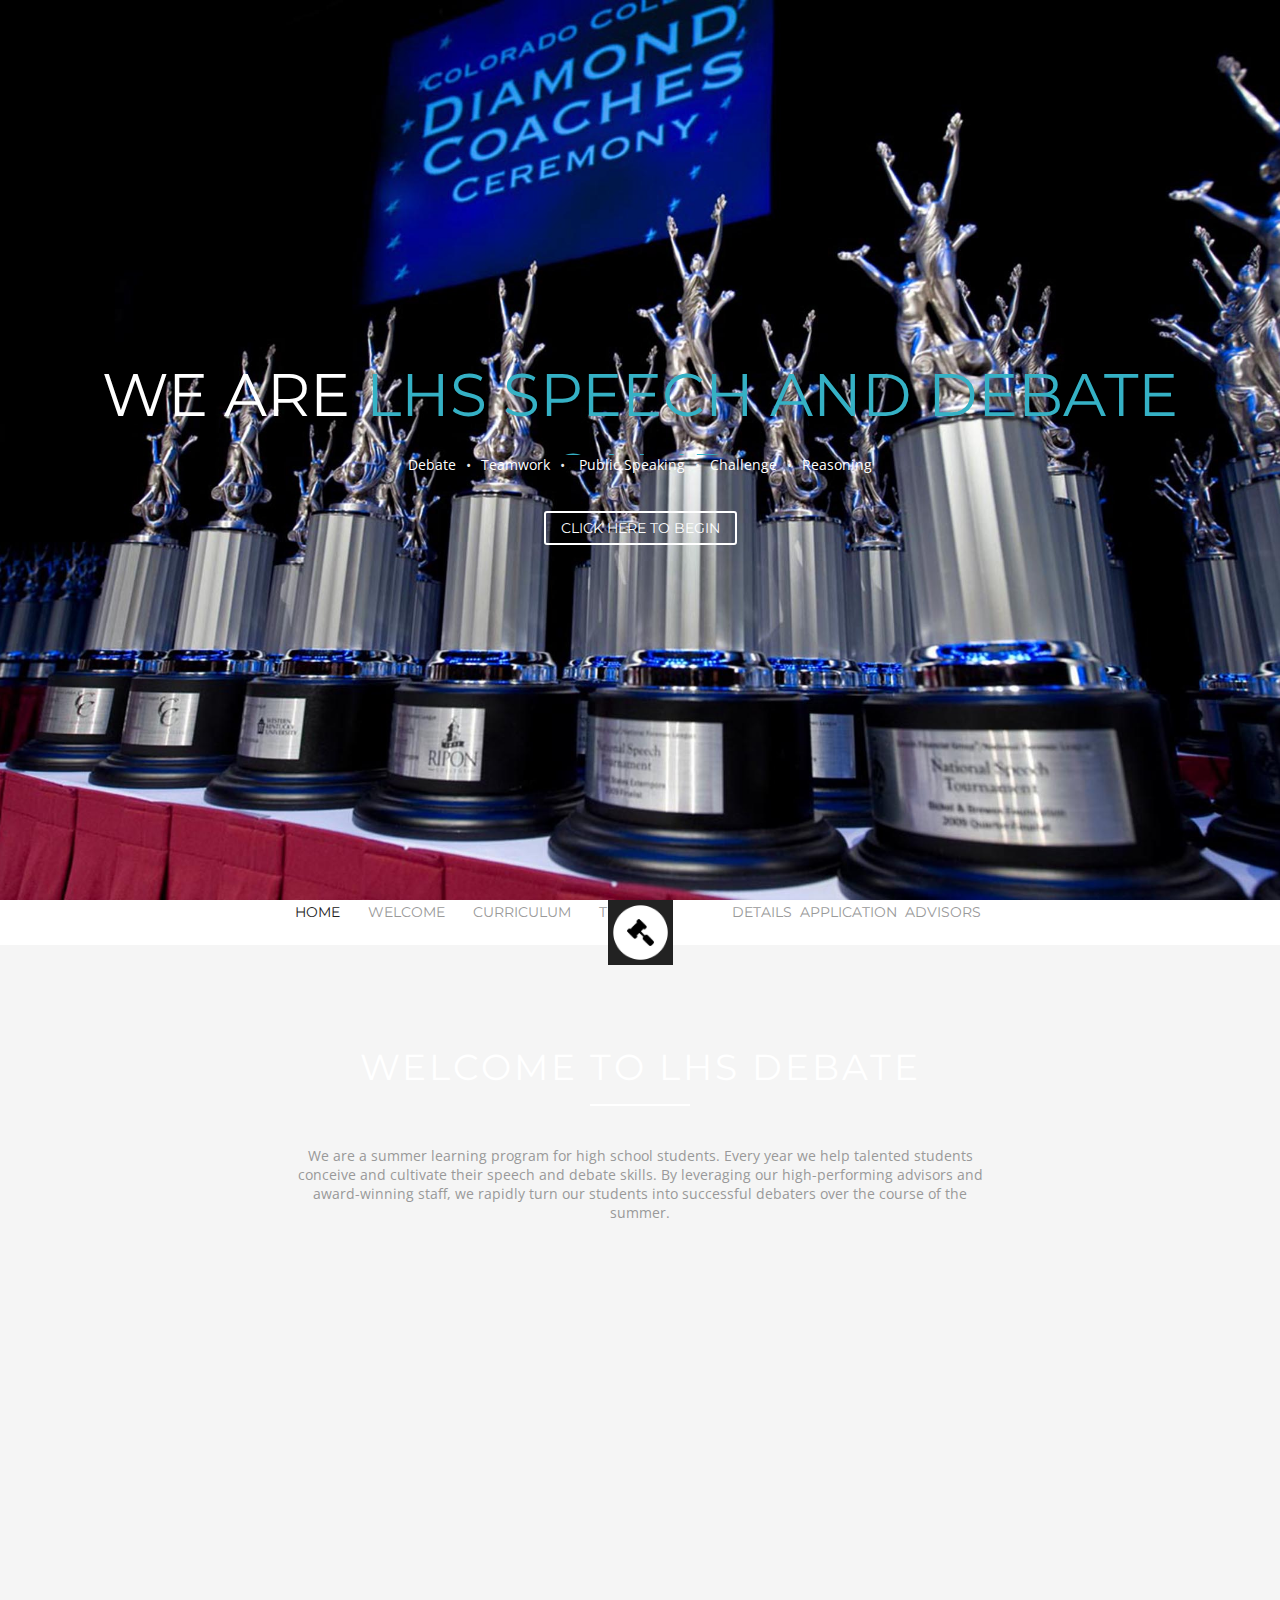
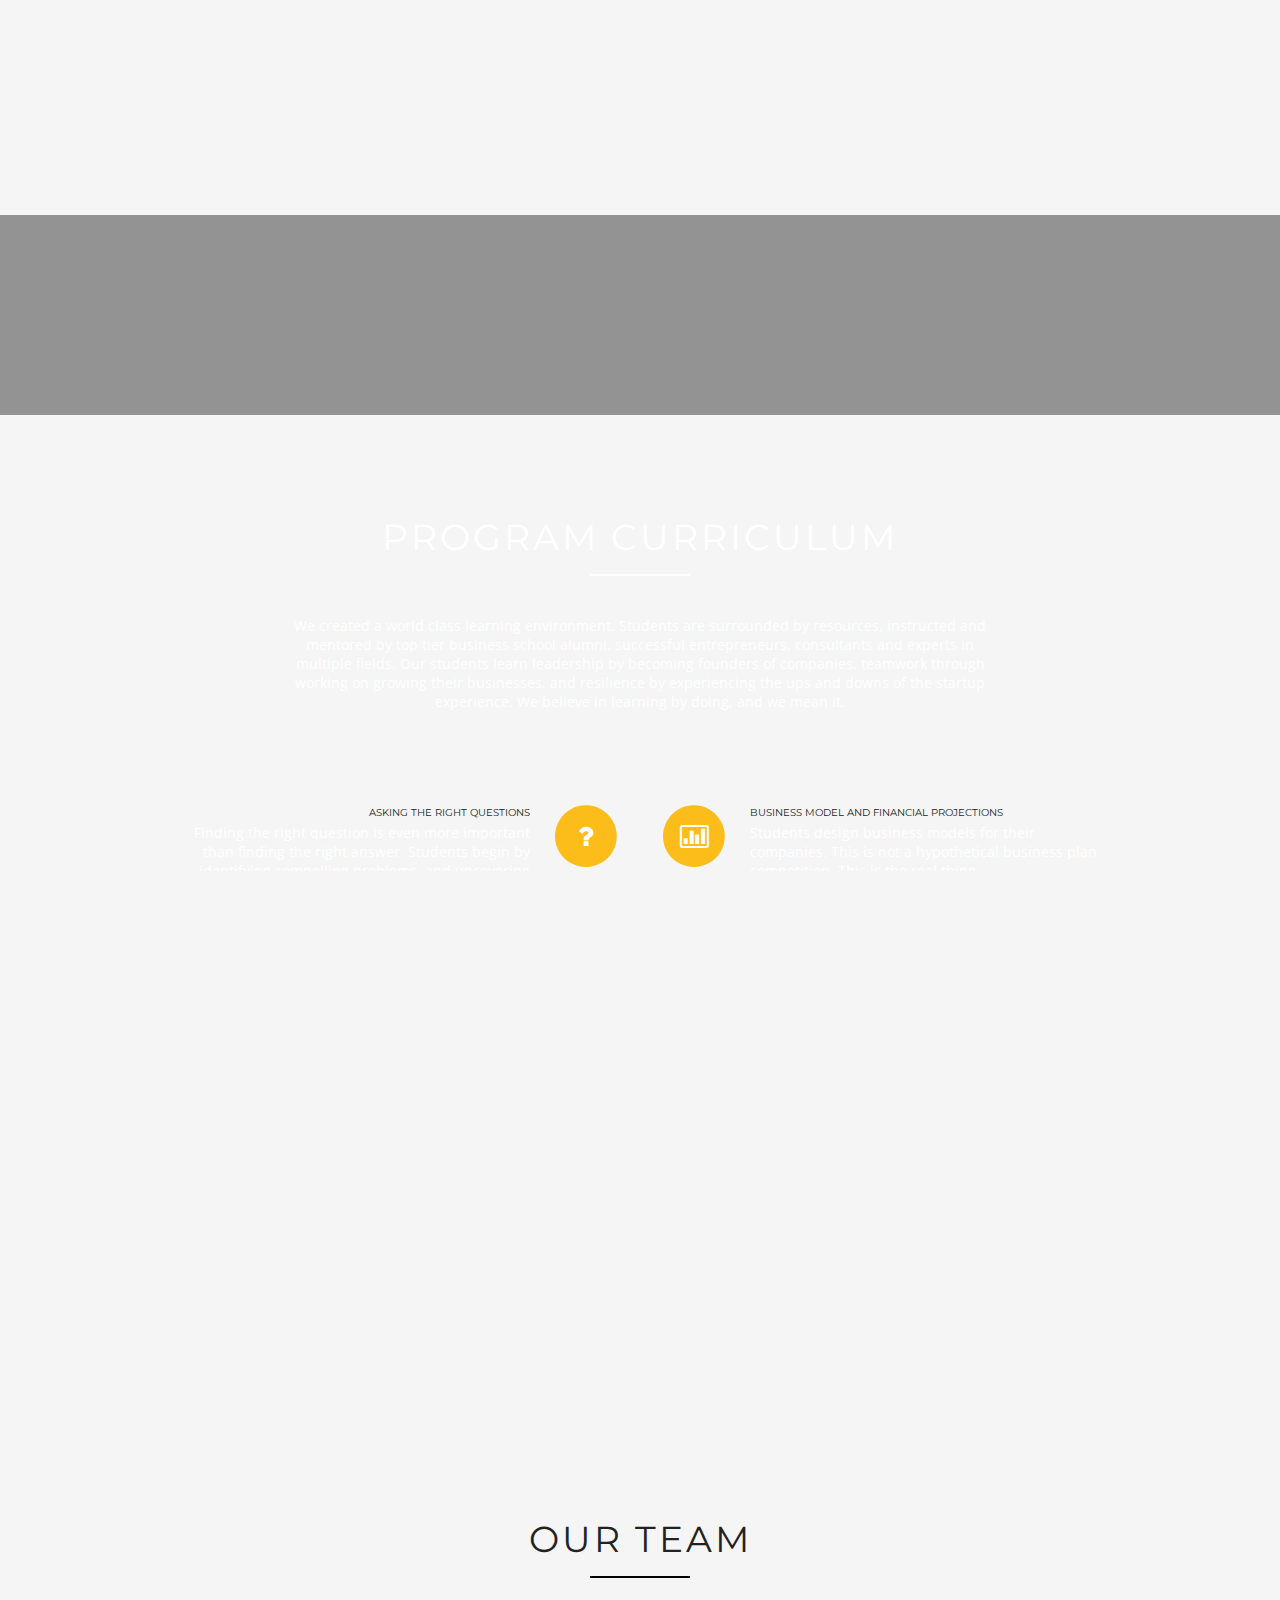
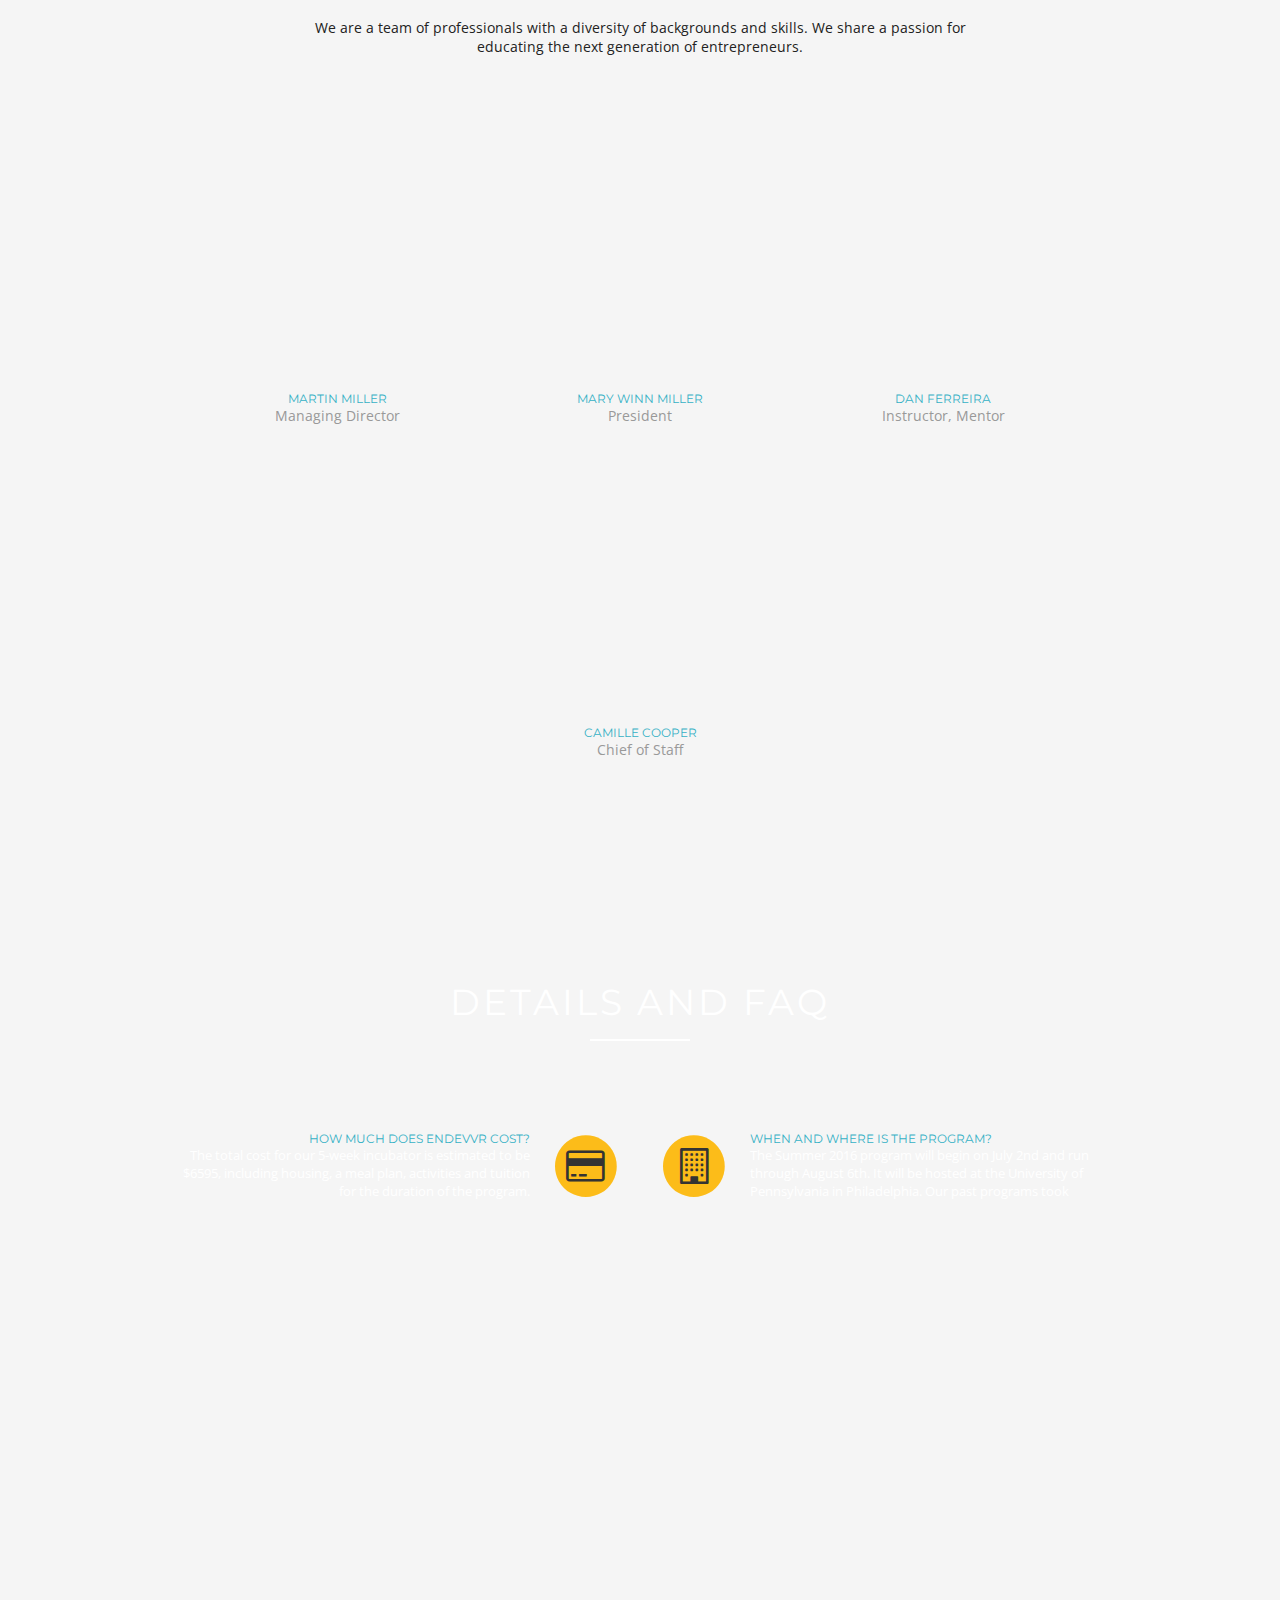
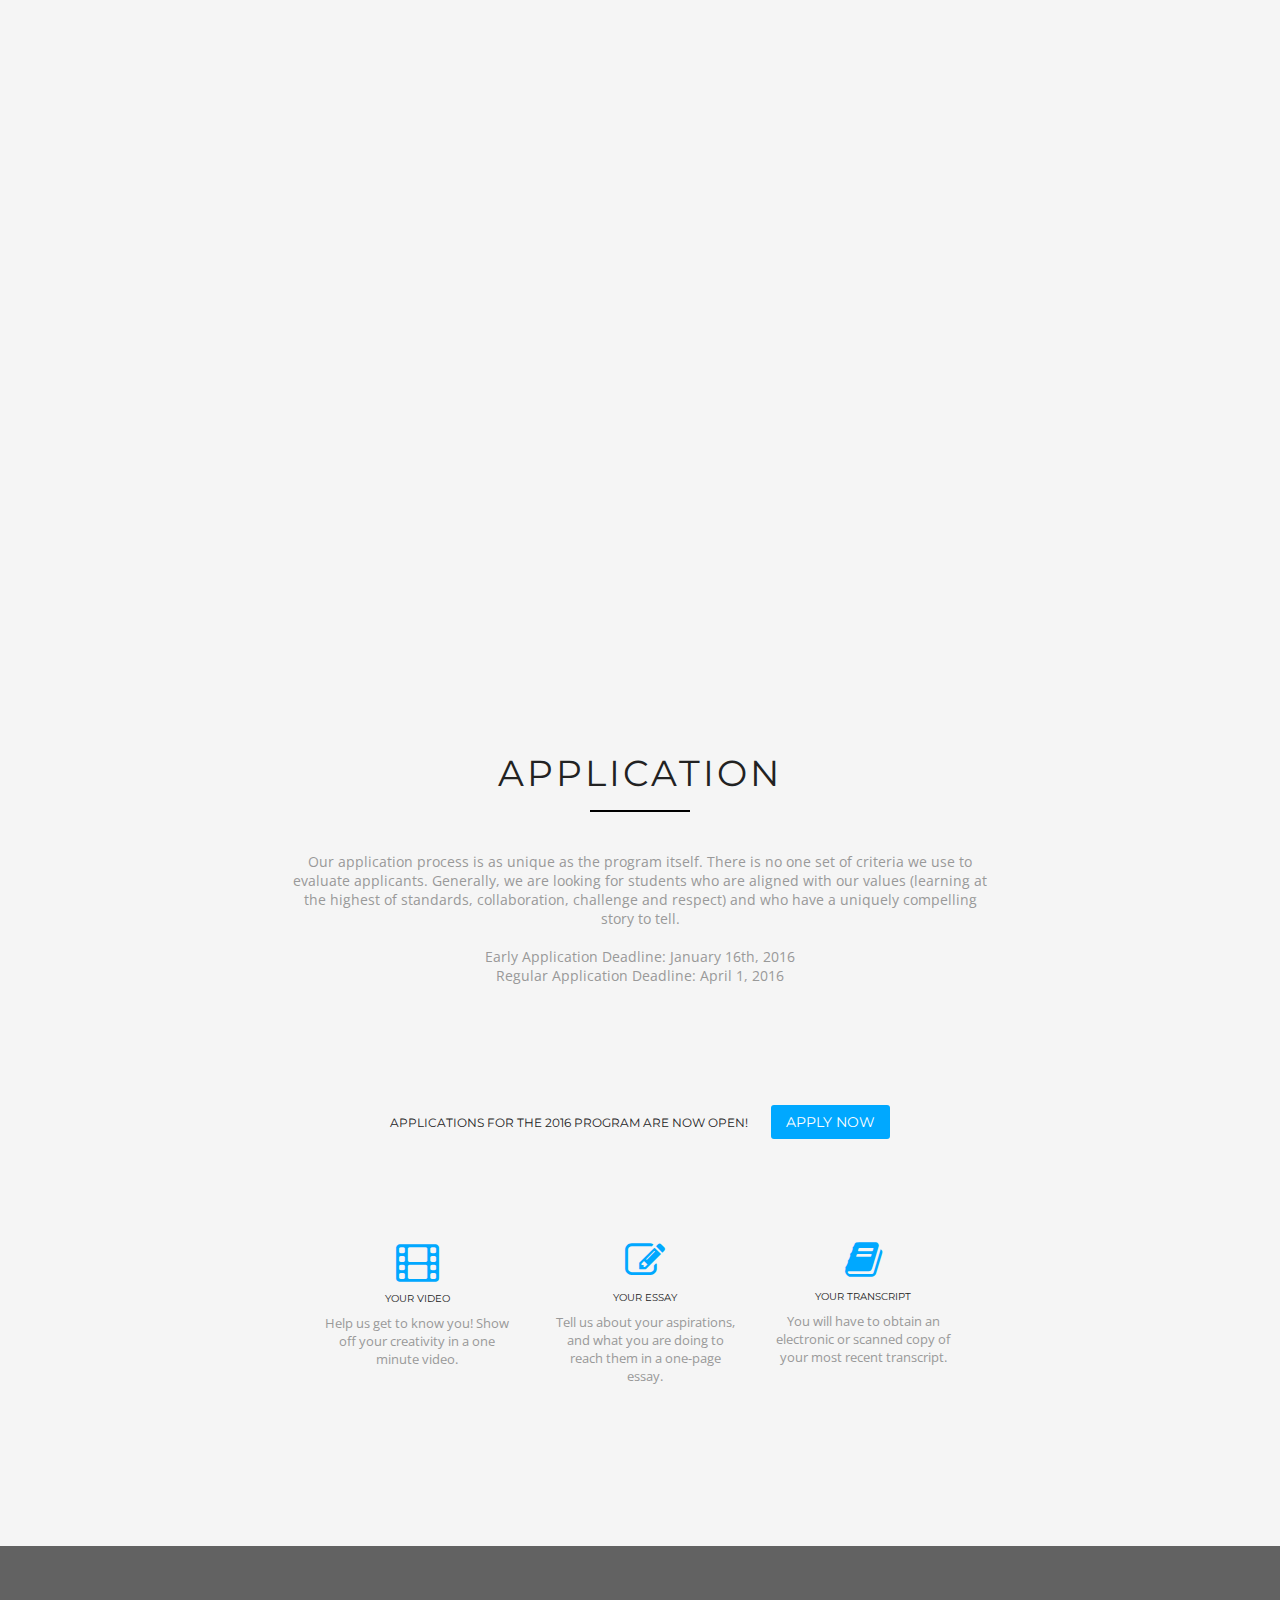
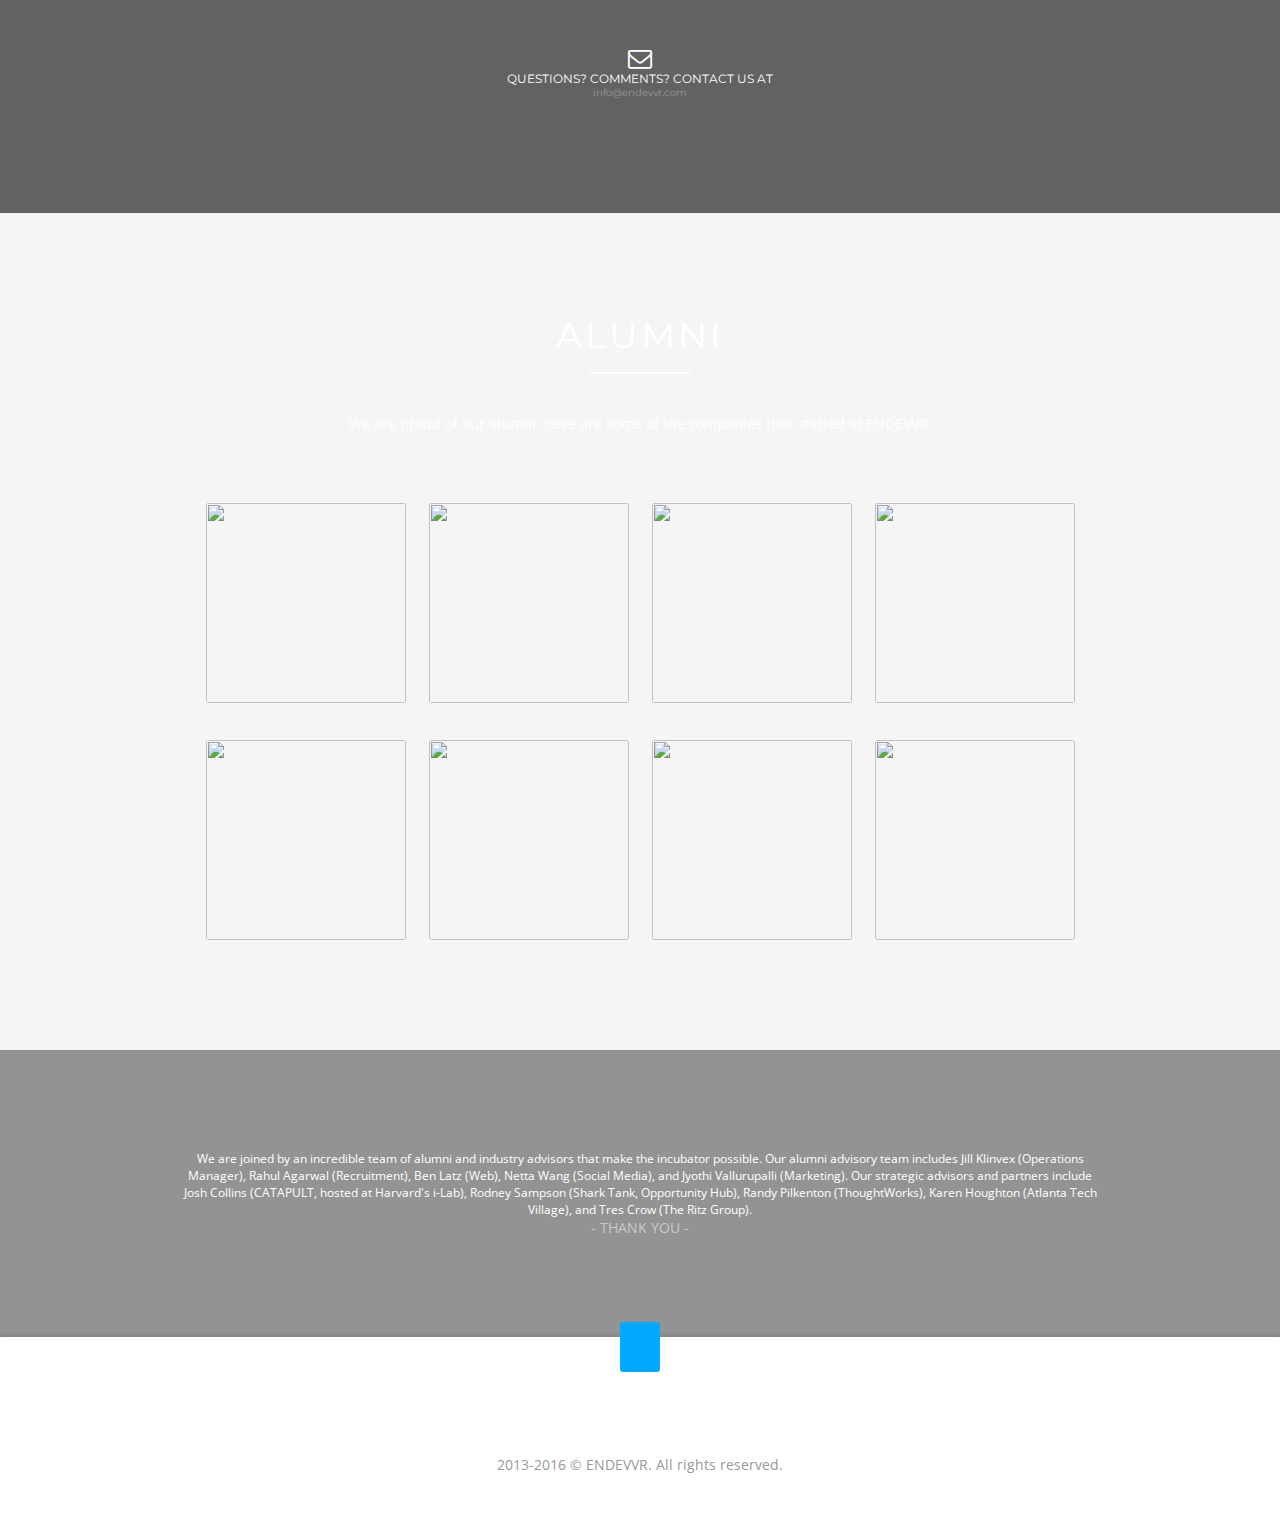
==== commit 7d4ee6c8: "Changed some of the words and some of the initial links. Starting defining content and meta tags." ====
--- a/index.html
+++ b/index.html
@@ -1,32 +1,26 @@
 <html lang="en" class=" js flexbox canvas canvastext webgl touch geolocation postmessage websqldatabase indexeddb hashchange history draganddrop websockets rgba hsla multiplebgs backgroundsize borderimage borderradius boxshadow textshadow opacity cssanimations csscoalumns cssgradients cssreflections csstransforms csstransforms3d csstransitions fontface generatedcontent video audio localstorage sessionstorage webworkers applicationcache svg inlinesvg smil svgclippaths"><head>
 
-    <title>Endevvr - Summer Entrepreneurship Program for High School Students</title>
+    <title>LHS Debate Camp</title>
     <meta name="viewport" content="width=device-width, initial-scale=1.0">
-    <meta name="description" content="We are a summer entrepreneurship program for high school students. Every year we help talented students start and fund real companies. By leveraging our university, corporate, and startup partnerships, we rapidly turn our students into successful entrepreneurs over the course of the summer.">
-    <meta name="author" content="Endevvr">
+    <meta name="description" content="We are a summer learning program for high school students. Every year we help talented students conceive and cultivate their speech and debate skills. By leveraging our high-performing advisors and award-winning staff, we rapidly turn our students into successful debaters over the course of the summer.">
+    <meta name="author" content="Priansh Shah and Evan Tong">
     <meta charset="UTF-8">
     <meta http-equiv="Content-Type" content="text/html; charset=utf-8">
-    
-	<link rel="icon" type="image/ico" href="images/favicon.ico">
-    
-    
-    
+	<link rel="icon" type="image/ico" href="images/favicon.ico">    
     <link href="css/bootstrap.min.css" rel="stylesheet">    
     <link href="style.css" rel="stylesheet">
-    <link rel="image_src" href="images/EndevvrLogo82.png">
+    <link rel="image_src" href="images/logo.png">
     
 <!-- FACEBOOK TAGS -->
-<meta property="og:title" content="Endevvr - Summer Entrepreneurship Program for High School Students">
-<meta property="og:description" content="We are a summer entrepreneurship program for high school students. Every year we help talented students start and fund real companies. By leveraging our university, corporate, and startup partnerships, we rapidly turn our students into successful entrepreneurs over the course of the summer.">
-<meta property="og:image" content="http://www.endevvr.com/images/EndevvrLogo82.png">
-<meta property="og:url" content="http://www.endevvr.com">
+<meta property="og:title" content="LHS Debate Camp">
+<meta property="og:description" content="We are a summer learning program for high school students. Every year we help talented students conceive and cultivate their speech and debate skills. By leveraging our high-performing advisors and award-winning staff, we rapidly turn our students into successful debaters over the course of the summer.">
+<meta property="og:image" content="http://lhsforensics.github.io/images/logo.png">
+<meta property="og:url" content="http://www.lhsforensics.github.io">
 <meta property="og:image:type" content="image/png">
 <meta property="og:image:width" content="200">
 <meta property="og:image:height" content="200">
 <!-- /FACEBOOK TAGS -->    
 	
-        
-    
     <link rel="stylesheet" href="css/prettyPhoto.css" type="text/css" media="screen">    
 	<link href="css/jquery.bxslider.css" rel="stylesheet">
     <link href="css/font-awesome.min.css" rel="stylesheet">
@@ -59,12 +53,12 @@
                 	<div class="div-align-center">
             
                     <div class="bx-wrapper" style="max-width: 100%; margin: 0px auto;"><div class="bx-viewport" style="width: 100%; overflow: hidden; position: relative; height: 100px;"><ul class="text-slide-vertical" style="width: auto; position: relative;">                
-                        <li style="float: none; list-style: none; position: absolute; width: 1712px; z-index: 50; display: block;">we are <span class="text-color">ENDEVVR</span></li>
-                        <li style="float: none; list-style: none; position: absolute; width: 1712px; z-index: 0; display: none;">we help <span class="text-color">high school students</span> start companies</li>
+                        <li style="float: none; list-style: none; position: absolute; width: 1712px; z-index: 50; display: block;">we are <span class="text-color">LHS Speech and Debate Camp</span></li>
+                        <li style="float: none; list-style: none; position: absolute; width: 1712px; z-index: 0; display: none;">we help <span class="text-color">high school students</span> develop life skills</li>
                         <li style="float: none; list-style: none; position: absolute; width: 1712px; z-index: 0; display: none;">Start <span class="text-color">TODAY</span></li>                
                     </ul></div></div>
                 
-                    <p class="light">Leadership<span class="bullet">•</span>Teamwork<span class="bullet">•</span>    Resilience<span class="bullet">•</span>Challenge<span class="bullet">•</span>Respect</p>
+                    <p class="light">Debate<span class="bullet">•</span>Teamwork<span class="bullet">•</span>    Public Speaking<span class="bullet">•</span>Challenge<span class="bullet">•</span>Reasoning</p>
                         <br>
                     <a href="#we-are-endevvr" class="newave-button medium outline white">Click Here to Begin</a>
                     
@@ -100,11 +94,10 @@
 							<li class="menu-4"><a class="colapse-menu1" href="#our-team">Team</a></li>
 							<li class="menu-5"><a class="colapse-menu1" href="#faq">Details</a></li>
 							<li class="menu-6"><a class="colapse-menu1" href="#application">Application</a></li>
-                            <li class="menu-7"><a class="colapse-menu1" href="#alumni">Alumni</a></li>
-                            <li class="menu-8"><a class="external" href="http://www.endevvr.com/explore"> Explore </a></li>
-                            <li class="menu-9"><a class="external" href="http://www.endevvr.com/blog"> The Blog </a></li>
-                             
-                        
+                            <li class="menu-7"><a class="colapse-menu1" href="#alumni">Advisors</a></li>
+<!--                            <li class="menu-8"><a class="external" href="http://www.lhsforensics.github.io/explore"> Explore </a></li>
+                            <li class="menu-9"><a class="external" href="http://www.lhsforensics.github.io/blog"> The Blog </a></li>
+-->                                                
 						</ul>
 					</div>
 				</div>
@@ -125,9 +118,9 @@
             
             <!-- Section Title -->
             <div class="section-title">
-                <h1 class="light">Welcome to Endevvr</h1>
+                <h1 class="light">Welcome to LHS Debate</h1>
                 <span class="border"></span>
-                <p>We are devoted to helping high school students become entrepreneurs. Every year we help talented students start and fund real companies. By leveraging our university, corporate, and startup partnerships, we rapidly turn our students into successful entrepreneurs over the course of the summer.</p>
+                <p>We are a summer learning program for high school students. Every year we help talented students conceive and cultivate their speech and debate skills. By leveraging our high-performing advisors and award-winning staff, we rapidly turn our students into successful debaters over the course of the summer.</p>
             </div>				
 			<!--/Section Title -->
 			
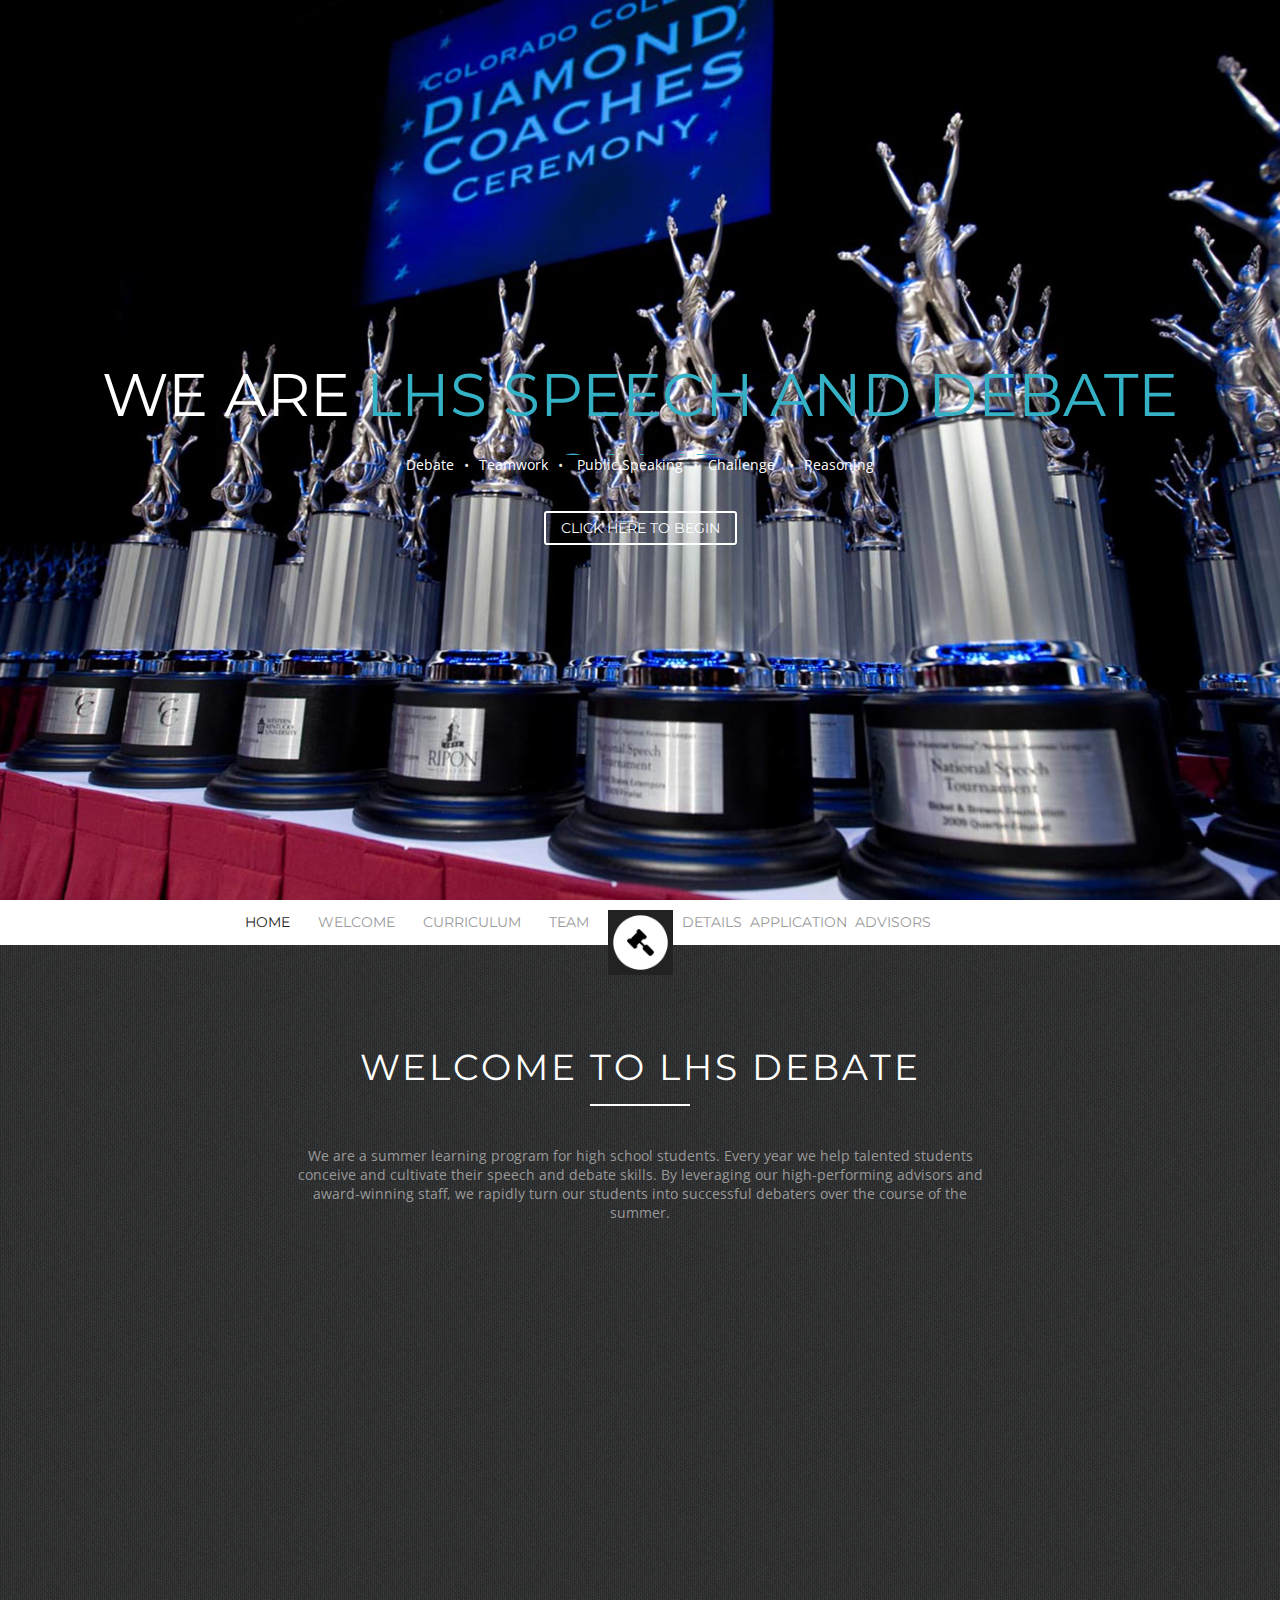
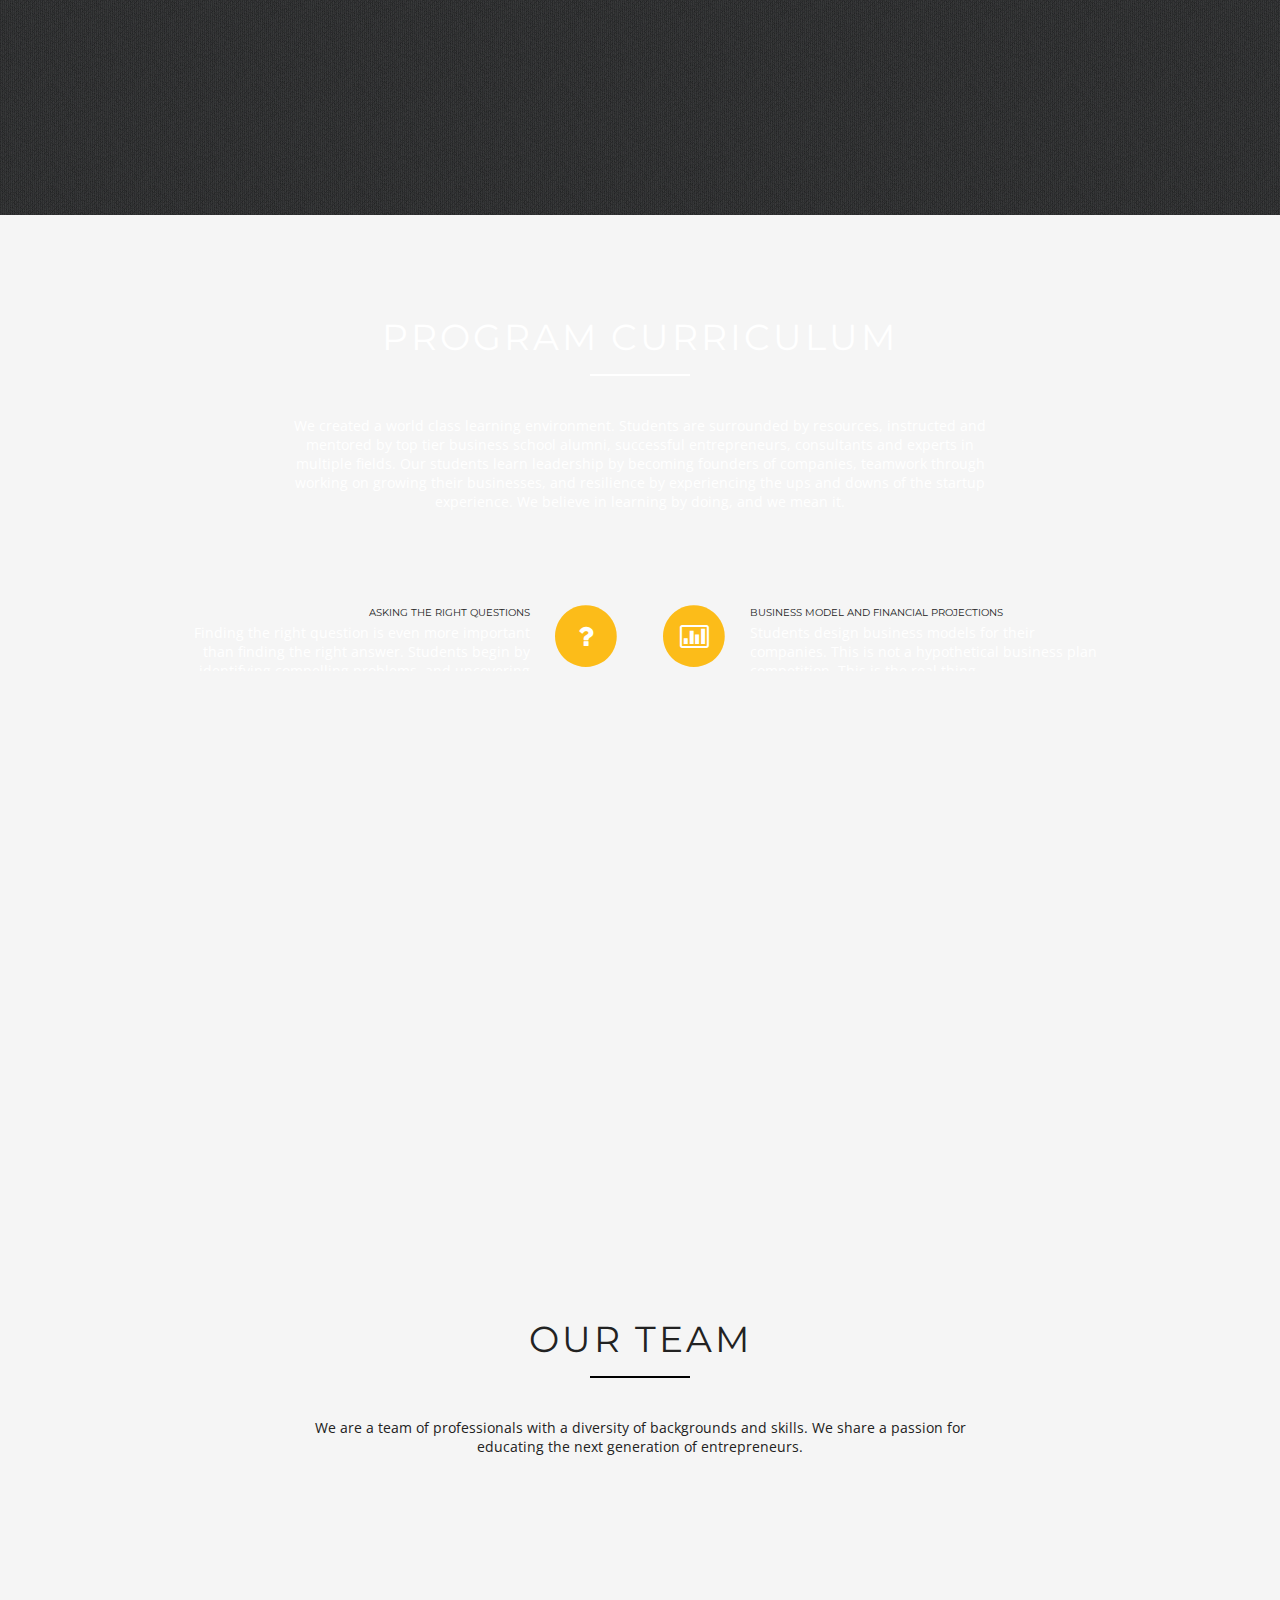
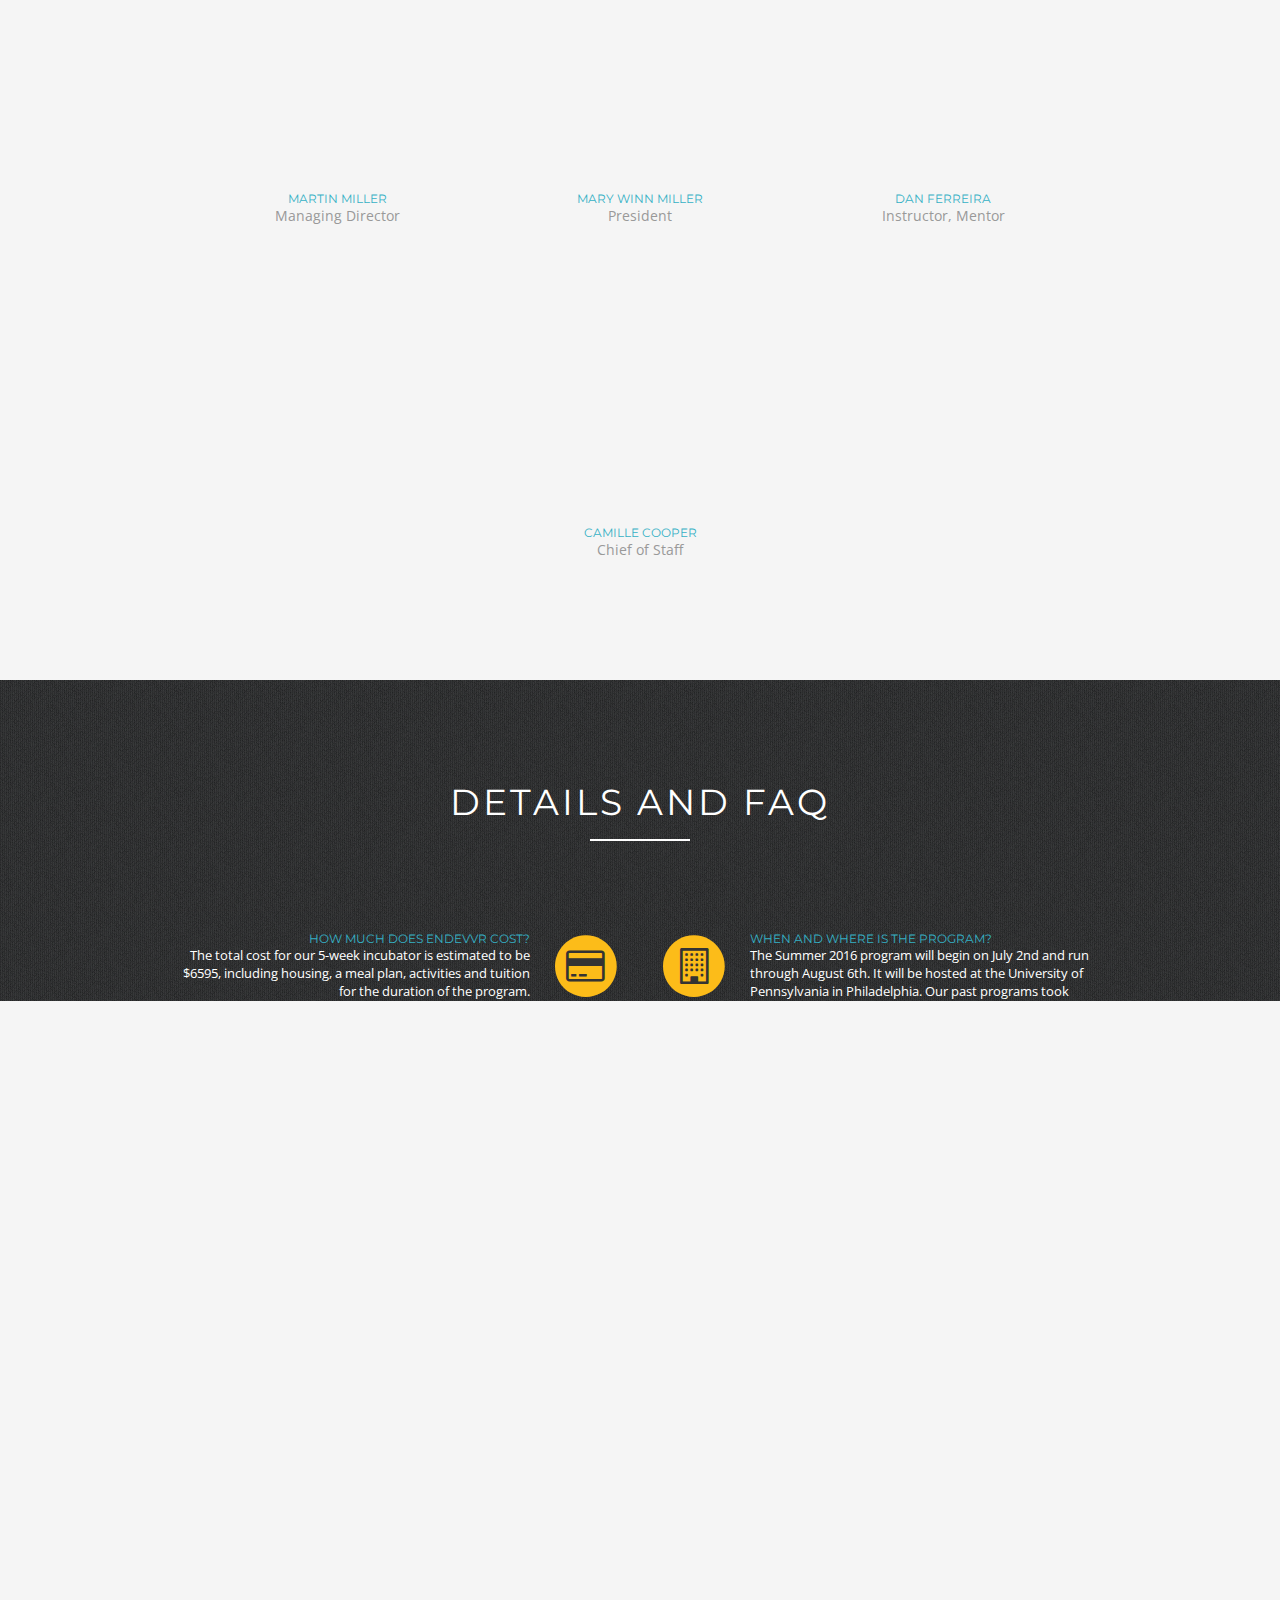
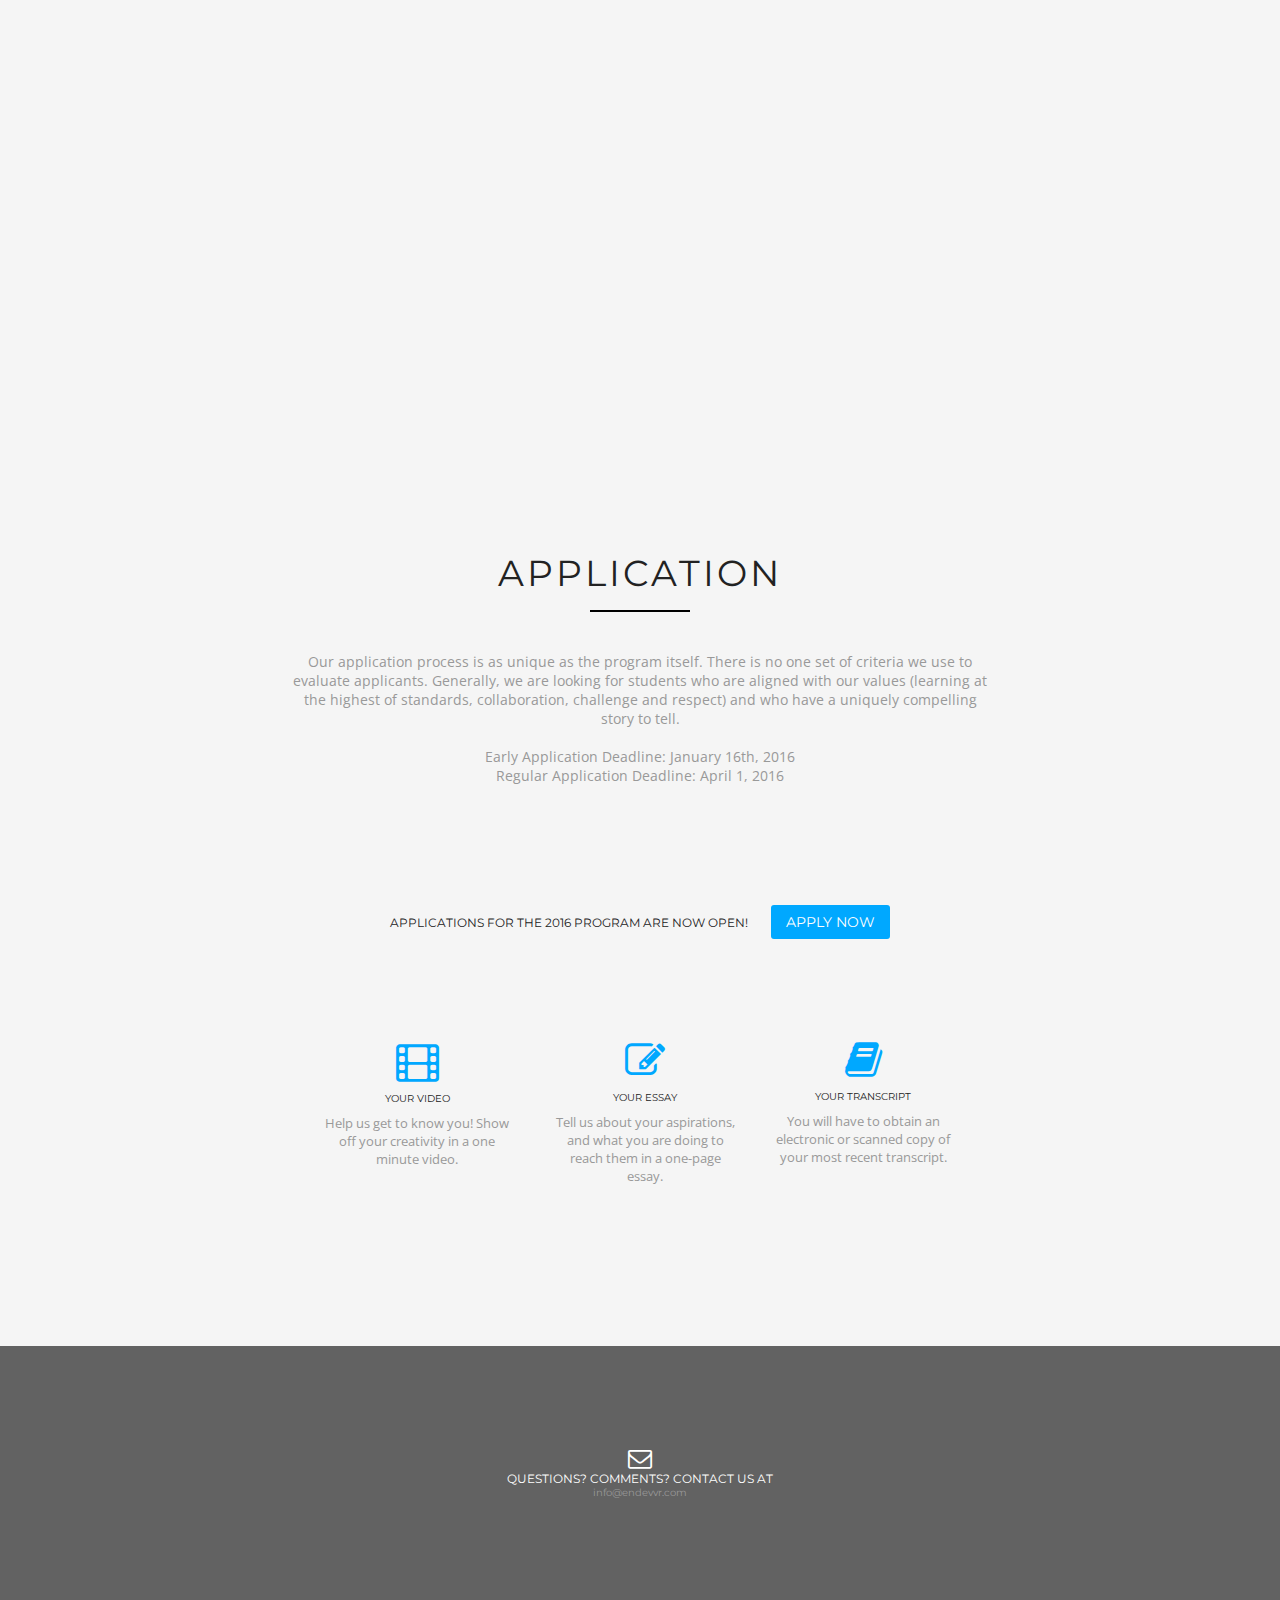
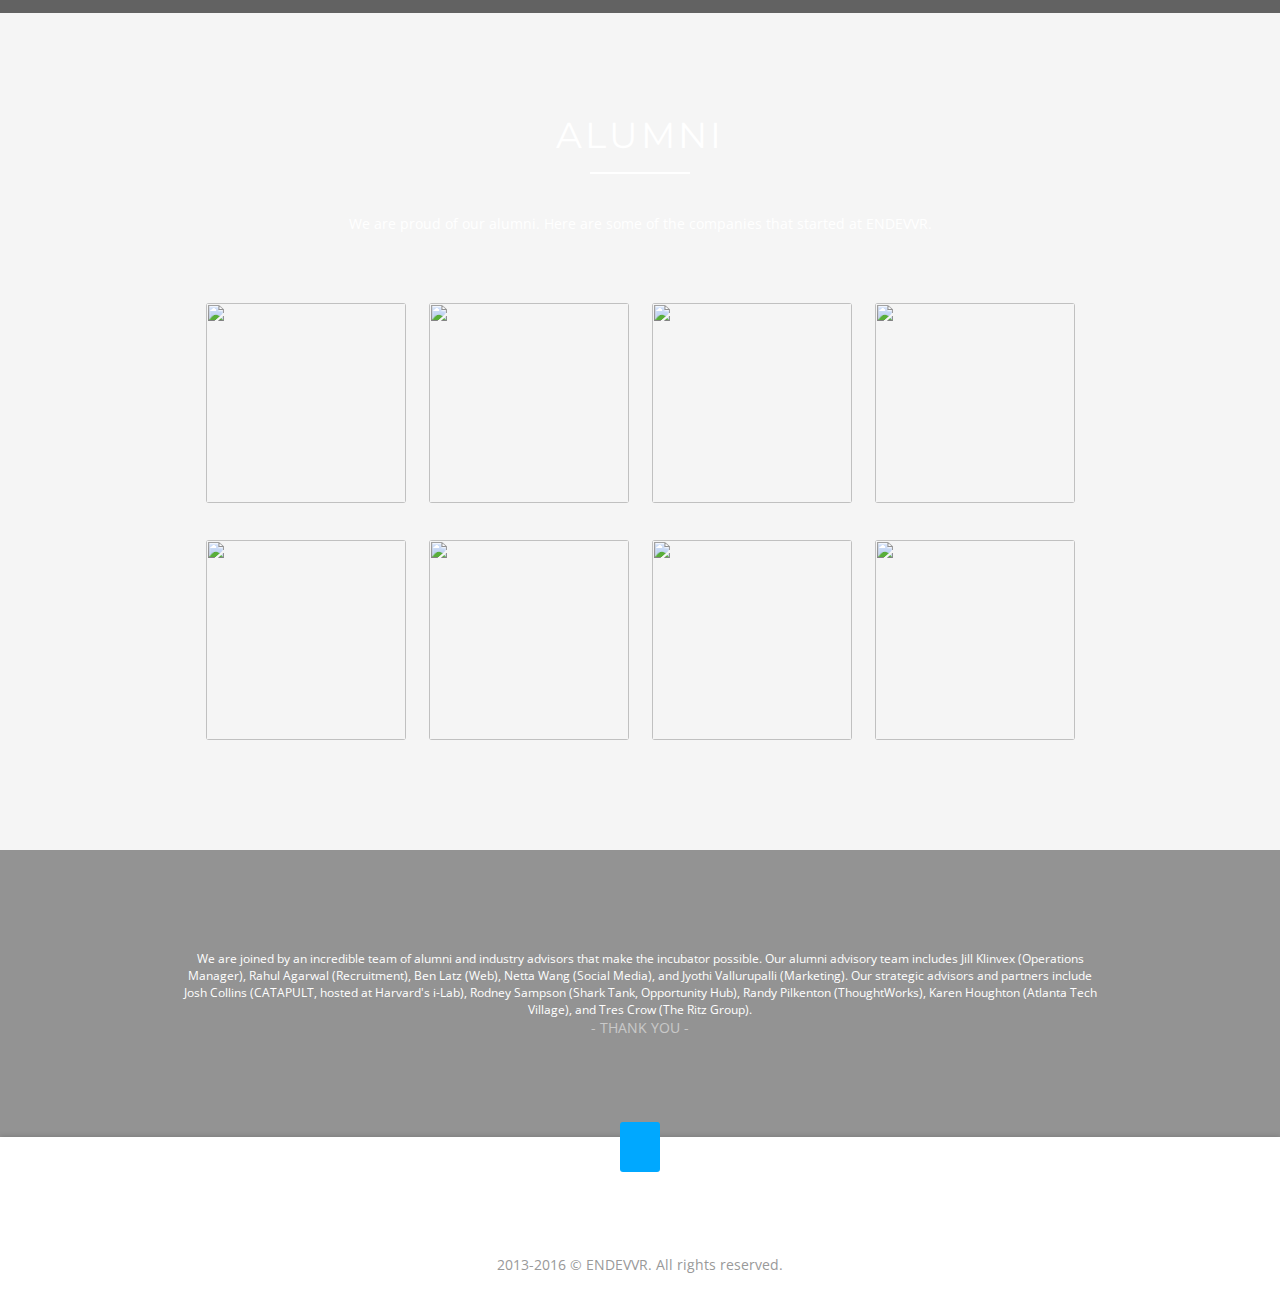
==== commit 9dfc2314: "deleted midriff" ====
--- a/index.html
+++ b/index.html
@@ -1,4 +1,6 @@
-<html lang="en" class=" js flexbox canvas canvastext webgl touch geolocation postmessage websqldatabase indexeddb hashchange history draganddrop websockets rgba hsla multiplebgs backgroundsize borderimage borderradius boxshadow textshadow opacity cssanimations csscoalumns cssgradients cssreflections csstransforms csstransforms3d csstransitions fontface generatedcontent video audio localstorage sessionstorage webworkers applicationcache svg inlinesvg smil svgclippaths"><head>
+<html lang="en" class=" js flexbox canvas canvastext webgl touch geolocation postmessage websqldatabase indexeddb hashchange history draganddrop websockets rgba hsla multiplebgs backgroundsize borderimage borderradius boxshadow textshadow opacity cssanimations csscoalumns cssgradients cssreflections csstransforms csstransforms3d csstransitions fontface generatedcontent video audio localstorage sessionstorage webworkers applicationcache svg inlinesvg smil svgclippaths">
+
+<head>
 
     <title>LHS Debate Camp</title>
     <meta name="viewport" content="width=device-width, initial-scale=1.0">
@@ -6,607 +8,627 @@
     <meta name="author" content="Priansh Shah and Evan Tong">
     <meta charset="UTF-8">
     <meta http-equiv="Content-Type" content="text/html; charset=utf-8">
-	<link rel="icon" type="image/ico" href="images/favicon.ico">    
-    <link href="css/bootstrap.min.css" rel="stylesheet">    
+    <link rel="icon" type="image/ico" href="images/favicon.ico">
+    <link href="css/bootstrap.min.css" rel="stylesheet">
     <link href="style.css" rel="stylesheet">
     <link rel="image_src" href="images/logo.png">
-    
-<!-- FACEBOOK TAGS -->
-<meta property="og:title" content="LHS Debate Camp">
-<meta property="og:description" content="We are a summer learning program for high school students. Every year we help talented students conceive and cultivate their speech and debate skills. By leveraging our high-performing advisors and award-winning staff, we rapidly turn our students into successful debaters over the course of the summer.">
-<meta property="og:image" content="http://lhsforensics.github.io/images/logo.png">
-<meta property="og:url" content="http://www.lhsforensics.github.io">
-<meta property="og:image:type" content="image/png">
-<meta property="og:image:width" content="200">
-<meta property="og:image:height" content="200">
-<!-- /FACEBOOK TAGS -->    
-	
-    <link rel="stylesheet" href="css/prettyPhoto.css" type="text/css" media="screen">    
-	<link href="css/jquery.bxslider.css" rel="stylesheet">
+
+    <!-- FACEBOOK TAGS -->
+    <meta property="og:title" content="LHS Debate Camp">
+    <meta property="og:description" content="We are a summer learning program for high school students. Every year we help talented students conceive and cultivate their speech and debate skills. By leveraging our high-performing advisors and award-winning staff, we rapidly turn our students into successful debaters over the course of the summer.">
+    <meta property="og:image" content="http://lhsforensics.github.io/images/logo.png">
+    <meta property="og:url" content="http://www.lhsforensics.github.io">
+    <meta property="og:image:type" content="image/png">
+    <meta property="og:image:width" content="200">
+    <meta property="og:image:height" content="200">
+    <!-- /FACEBOOK TAGS -->
+
+    <link rel="stylesheet" href="css/prettyPhoto.css" type="text/css" media="screen">
+    <link href="css/jquery.bxslider.css" rel="stylesheet">
     <link href="css/font-awesome.min.css" rel="stylesheet">
-    <link href="http://fonts.googleapis.com/css?family=Open+Sans:300,400,600,700" rel="stylesheet" type="text/css">    
+    <link href="http://fonts.googleapis.com/css?family=Open+Sans:300,400,600,700" rel="stylesheet" type="text/css">
     <link href="http://fonts.googleapis.com/css?family=Montserrat:400,700" rel="stylesheet" type="text/css">
-   
-<style type="text/css"></style><script type="text/javascript" charset="UTF-8" src="http://maps.google.com/maps-api-v3/api/js/25/5/common.js"></script><script type="text/javascript" charset="UTF-8" src="http://maps.google.com/maps-api-v3/api/js/25/5/util.js"></script><script type="text/javascript" charset="UTF-8" src="http://maps.google.com/maps-api-v3/api/js/25/5/stats.js"></script></head>
+
+    <style type="text/css"></style><script type="text/javascript" charset="UTF-8" src="http://maps.google.com/maps-api-v3/api/js/25/5/common.js"></script>
+    <script type="text/javascript" charset="UTF-8" src="http://maps.google.com/maps-api-v3/api/js/25/5/util.js"></script>
+    <script type="text/javascript" charset="UTF-8" src="http://maps.google.com/maps-api-v3/api/js/25/5/stats.js"></script>
+</head>
 
 <body data-spy="scroll" data-target=".navbar" data-offset="75">
 
 
-	<!-- Preloader -->
-	<div class="mask" style="display: none;"><div id="loader" style="display: none;"></div></div>
-	<!--/Preloader -->
-    
-    
-    
-    
-    
-	<!-- Home Section -->
-	<div id="home" class="parallax" style="background-image: url(&quot;images/fs7.jpg&quot;); background-position: 50% 0px;" data-stellar-background-ratio="0.6" data-stellar-vertical-offset="20">
-    	
-		<div class="pattern">
-        
-			<div class="container">            
-            
-            
-            	<div id="home-center" class="element_fade_in" style="opacity: 1; right: 0px;">
-                
-                	<div class="div-align-center">
-            
-                    <div class="bx-wrapper" style="max-width: 100%; margin: 0px auto;"><div class="bx-viewport" style="width: 100%; overflow: hidden; position: relative; height: 100px;"><ul class="text-slide-vertical" style="width: auto; position: relative;">                
-                        <li style="float: none; list-style: none; position: absolute; width: 1712px; z-index: 50; display: block;">we are <span class="text-color">LHS Speech and Debate Camp</span></li>
-                        <li style="float: none; list-style: none; position: absolute; width: 1712px; z-index: 0; display: none;">we help <span class="text-color">high school students</span> develop life skills</li>
-                        <li style="float: none; list-style: none; position: absolute; width: 1712px; z-index: 0; display: none;">Start <span class="text-color">TODAY</span></li>                
-                    </ul></div></div>
-                
-                    <p class="light">Debate<span class="bullet">•</span>Teamwork<span class="bullet">•</span>    Public Speaking<span class="bullet">•</span>Challenge<span class="bullet">•</span>Reasoning</p>
+    <!-- Preloader -->
+    <div class="mask" style="display: none;">
+        <div id="loader" style="display: none;"></div>
+    </div>
+    <!--/Preloader -->
+
+
+
+
+
+    <!-- Home Section -->
+    <div id="home" class="parallax" style="background-image: url(&quot;images/fs7.jpg&quot;); background-position: 50% 0px;"
+        data-stellar-background-ratio="0.6" data-stellar-vertical-offset="20">
+
+        <div class="pattern">
+
+            <div class="container">
+
+
+                <div id="home-center" class="element_fade_in" style="opacity: 1; right: 0px;">
+
+                    <div class="div-align-center">
+
+                        <div class="bx-wrapper" style="max-width: 100%; margin: 0px auto;">
+                            <div class="bx-viewport" style="width: 100%; overflow: hidden; position: relative; height: 100px;">
+                                <ul class="text-slide-vertical" style="width: auto; position: relative;">
+                                    <li style="float: none; list-style: none; position: absolute; width: 1712px; z-index: 50; display: block;">we are <span class="text-color">LHS Speech and Debate Camp</span></li>
+                                    <li style="float: none; list-style: none; position: absolute; width: 1712px; z-index: 0; display: none;">we help <span class="text-color">high school students</span> develop life skills</li>
+                                    <li style="float: none; list-style: none; position: absolute; width: 1712px; z-index: 0; display: none;">Start <span class="text-color">TODAY</span></li>
+                                </ul>
+                            </div>
+                        </div>
+
+                        <p class="light">Debate<span class="bullet">•</span>Teamwork<span class="bullet">•</span> Public Speaking<span class="bullet">•</span>Challenge
+                            <span class="bullet">•</span>Reasoning</p>
                         <br>
-                    <a href="#we-are-endevvr" class="newave-button medium outline white">Click Here to Begin</a>
-                    
+                        <a href="#we-are-endevvr" class="newave-button medium outline white">Click Here to Begin</a>
+
                     </div>
-                
-                </div>
-            
-			</div>
-            
-		</div>
-	</div>	
-	<!-- End Home Section -->
-    
-    
-    
-    
-	
+
+                </div>
+
+            </div>
+
+        </div>
+    </div>
+    <!-- End Home Section -->
+
+
+
+
+
     <!-- Navigation -->
-    <div id="navigation-sticky-wrapper" class="sticky-wrapper" style="height: 45px;"><div id="navigation" class="navbar navbar-fixed-top">
-		<div class="navbar-inner ">
-        	<div class="container no-padding">
-				
-					<a class="show-menu" data-toggle="collapse" data-target=".nav-collapse">
-						<span class="show-menu-bar"></span>
-					</a>
-                    
-					<div id="logo"><a class="external" href="index.html"></a></div>
-					<div class="nav-collapse collapse">
-						<ul class="nav">
-							<li class="menu-1 active"><a class="colapse-menu1" href="#home">Home</a></li>
-							<li class="menu-2"><a class="colapse-menu1" href="#we-are-endevvr">Welcome</a></li>
-							<li class="menu-3"><a class="colapse-menu1" href="#services">Curriculum</a></li>
-							<li class="menu-4"><a class="colapse-menu1" href="#our-team">Team</a></li>
-							<li class="menu-5"><a class="colapse-menu1" href="#faq">Details</a></li>
-							<li class="menu-6"><a class="colapse-menu1" href="#application">Application</a></li>
+    <div id="navigation-sticky-wrapper" class="sticky-wrapper" style="height: 45px;">
+        <div id="navigation" class="navbar navbar-fixed-top">
+            <div class="navbar-inner ">
+                <div class="container no-padding">
+
+                    <a class="show-menu" data-toggle="collapse" data-target=".nav-collapse">
+                        <span class="show-menu-bar"></span>
+                    </a>
+
+                    <div id="logo">
+                        <a class="external" href="index.html"></a>
+                    </div>
+                    <div class="nav-collapse collapse">
+                        <ul class="nav">
+                            <li class="menu-1 active"><a class="colapse-menu1" href="#home">Home</a></li>
+                            <li class="menu-2"><a class="colapse-menu1" href="#we-are-endevvr">Welcome</a></li>
+                            <li class="menu-3"><a class="colapse-menu1" href="#services">Curriculum</a></li>
+                            <li class="menu-4"><a class="colapse-menu1" href="#our-team">Team</a></li>
+                            <li class="menu-5"><a class="colapse-menu1" href="#faq">Details</a></li>
+                            <li class="menu-6"><a class="colapse-menu1" href="#application">Application</a></li>
                             <li class="menu-7"><a class="colapse-menu1" href="#alumni">Advisors</a></li>
-<!--                            <li class="menu-8"><a class="external" href="http://www.lhsforensics.github.io/explore"> Explore </a></li>
+                            <!--                            <li class="menu-8"><a class="external" href="http://www.lhsforensics.github.io/explore"> Explore </a></li>
                             <li class="menu-9"><a class="external" href="http://www.lhsforensics.github.io/blog"> The Blog </a></li>
--->                                                
-						</ul>
-					</div>
-				</div>
-			</div>
-	</div></div>
+-->
+                        </ul>
+                    </div>
+                </div>
+            </div>
+        </div>
+    </div>
     <!--/Navigation -->
-    
-    
-    
-    
-    
-    
-	<!-- VIDEO WELCOME -->
-	<section id="we-are-endevvr">
-		
+
+
+
+
+
+
+    <!-- VIDEO WELCOME -->
+    <section id="we-are-endevvr">
+
         <!-- Container -->
-		<div class="container">
-            
+        <div class="container">
+
             <!-- Section Title -->
             <div class="section-title">
                 <h1 class="light">Welcome to LHS Debate</h1>
                 <span class="border"></span>
-                <p>We are a summer learning program for high school students. Every year we help talented students conceive and cultivate their speech and debate skills. By leveraging our high-performing advisors and award-winning staff, we rapidly turn our students into successful debaters over the course of the summer.</p>
-            </div>				
-			<!--/Section Title -->
-			
+                <p>We are a summer learning program for high school students. Every year we help talented students conceive
+                    and cultivate their speech and debate skills. By leveraging our high-performing advisors and award-winning
+                    staff, we rapidly turn our students into successful debaters over the course of the summer.</p>
+            </div>
+            <!--/Section Title -->
+
             <div class="screens">
-            <div class="big-screen"><iframe src="//fast.wistia.net/embed/iframe/9zwrpato2e?videoFoam=true" allowtransparency="true" frameborder="0" scrolling="no" class="wistia_embed" name="wistia_embed" allowfullscreen="allowfullscreen" mozallowfullscreen="mozallowfullscreen" webkitallowfullscreen="webkitallowfullscreen" oallowfullscreen="oallowfullscreen" msallowfullscreen="msallowfullscreen" width="720" height="433" style="width: 720px; height: 433px;"></iframe><script type="text/javascript" async="" src="http://www.google-analytics.com/ga.js"></script><script src="//fast.wistia.net/assets/external/iframe-api-v1.js"></script></div>
-            </div>
-            
-		</div>
+                <div class="big-screen">
+                    <iframe src="//fast.wistia.net/embed/iframe/9zwrpato2e?videoFoam=true" allowtransparency="true" frameborder="0" scrolling="no"
+                        class="wistia_embed" name="wistia_embed" allowfullscreen="allowfullscreen" mozallowfullscreen="mozallowfullscreen"
+                        webkitallowfullscreen="webkitallowfullscreen" oallowfullscreen="oallowfullscreen" msallowfullscreen="msallowfullscreen"
+                        width="720" height="433" style="width: 720px; height: 433px;"></iframe><script type="text/javascript" async="" src="http://www.google-analytics.com/ga.js"></script>
+                    <script src="//fast.wistia.net/assets/external/iframe-api-v1.js"></script>
+                </div>
+            </div>
+
+        </div>
         <!--/Container -->
-        
-	</section>	
-	<!--/VIDEO WELCOME -->
-
-	
-	<!-- Quote Parallax -->
-	<div id="quote-parallax" class="parallax" style="background-image: url(&quot;images/separator42.jpg&quot;); background-position: 50% 443px;" data-stellar-background-ratio="0.6" data-stellar-vertical-offset="20">
-		
-        <div class="parallax-overlay parallax-background-color">
-        	<div class="container screens">	
-            <div class="big-screen"><img src="images/UPennDateLogo1.png" alt="">
-            </div>    
-    	</div>
-        
-           </div>        
-	</div>
-	<!--/Quote Parallax -->
-    
-    
-    
-    
-    
-    
-    
-    
-    
-    
-    
-    
-	<!-- CURRICULUM-->
-	<section id="services" class="content">
-    	
+
+    </section>
+    <!--/VIDEO WELCOME -->
+
+    <!-- CURRICULUM-->
+    <section id="services" class="content">
+
         <!-- Container -->
-		<div class="container">
-			
+        <div class="container">
+
             <!-- Section Title -->
             <div class="section-title">
                 <h1 class="light">Program Curriculum</h1>
                 <span class="border"></span>
-                <p class="light">We created a world class learning
-            environment. Students are surrounded by resources,
-            instructed and mentored by top tier business school
-            alumni, successful entrepreneurs, consultants and experts
-            in multiple fields. Our students learn leadership by becoming founders of companies, teamwork through working on growing their businesses, and resilience by experiencing the ups and downs of the startup experience. We believe in learning by doing, and we mean it.</p>
-            </div>				
-			<!--/Section Title -->
-            
-            
-            
+                <p class="light">We created a world class learning environment. Students are surrounded by resources, instructed and mentored
+                    by top tier business school alumni, successful entrepreneurs, consultants and experts in multiple fields.
+                    Our students learn leadership by becoming founders of companies, teamwork through working on growing
+                    their businesses, and resilience by experiencing the ups and downs of the startup experience. We believe
+                    in learning by doing, and we mean it.</p>
+            </div>
+            <!--/Section Title -->
+
+
+
             <div class="one_half">
-            
-            	<div class="service-item text-right element_from_left" style="opacity: 1; left: 0px;">
-                    <span class="icon-stack icon-3x right">
-                    <i class="icon-circle icon-stack-base "></i>
-                    <i class="icon-question icon-light"></i>
-                    </span>
-                    <h5>Asking the Right Questions</h5>
-                    <p class="light">Finding the right question is even
-                    more important than finding the right
-                    answer. Students begin by identifying compelling
-                    problems, and uncovering unmet needs.</p>
-                </div>
-                
+
                 <div class="service-item text-right element_from_left" style="opacity: 1; left: 0px;">
                     <span class="icon-stack icon-3x right">
                     <i class="icon-circle icon-stack-base "></i>
-                    <i class="icon-bolt icon-light"></i>
-                    </span>
-                    <h5>Brainstorming Solutions</h5>
-                    <p class="light">Students are encouraged to look at
-                    problem from multiple angles, finding several
-                    solutions that can be pursued and tested.</p>
-                </div>
-                
+                    <i class="icon-question icon-light"></i>
+                    </span>
+                    <h5>Asking the Right Questions</h5>
+                    <p class="light">Finding the right question is even more important than finding the right answer. Students begin by identifying
+                        compelling problems, and uncovering unmet needs.</p>
+                </div>
+
                 <div class="service-item text-right element_from_left" style="opacity: 1; left: 0px;">
                     <span class="icon-stack icon-3x right">
                     <i class="icon-circle icon-stack-base "></i>
+                    <i class="icon-bolt icon-light"></i>
+                    </span>
+                    <h5>Brainstorming Solutions</h5>
+                    <p class="light">Students are encouraged to look at problem from multiple angles, finding several solutions that can be
+                        pursued and tested.</p>
+                </div>
+
+                <div class="service-item text-right element_from_left" style="opacity: 1; left: 0px;">
+                    <span class="icon-stack icon-3x right">
+                    <i class="icon-circle icon-stack-base "></i>
                     <i class="icon-comments icon-light"></i>
                     </span>
                     <h5>Testing Ideas and Market Research</h5>
-                    <p class="light">Each idea goes through a rigorous
-                    testing process. Is this the best solution to the
-                    problem? Students learn identify viable ideas,
-                    pivoting towards a workable business model.</p>
-                </div>
-            
-            </div>
-            
-            
+                    <p class="light">Each idea goes through a rigorous testing process. Is this the best solution to the problem? Students
+                        learn identify viable ideas, pivoting towards a workable business model.</p>
+                </div>
+
+            </div>
+
+
             <div class="one_half last">
-            
-            	<div class="service-item text-left element_from_right" style="opacity: 1; right: 0px;">
-                    <span class="icon-stack icon-3x left">
-                    <i class="icon-circle icon-stack-base "></i>
-                    <i class="icon-bar-chart icon-light"></i>
-                    </span>
-                    <h5>Business Model and Financial Projections</h5>
-                    <p class="light">Students design business models for
-                    their companies. This is not a hypothetical
-                    business plan competition. This is the real
-                    thing.</p>
-                </div>
-                
+
                 <div class="service-item text-left element_from_right" style="opacity: 1; right: 0px;">
                     <span class="icon-stack icon-3x left">
                     <i class="icon-circle icon-stack-base "></i>
-                    <i class="icon-group icon-light"></i>
-                    </span>
-                    <h5>Resilience, Leadership, Teamwork</h5>
-                    <p class="light">There is more to starting a
-                    successful company than just business skills. We
-                    emphasize communication, teamwork, and resilience
-                    training, as students are challenged to discover
-                    their own path to success.</p>
-                </div>
-                
+                    <i class="icon-bar-chart icon-light"></i>
+                    </span>
+                    <h5>Business Model and Financial Projections</h5>
+                    <p class="light">Students design business models for their companies. This is not a hypothetical business plan competition.
+                        This is the real thing.
+                    </p>
+                </div>
+
                 <div class="service-item text-left element_from_right" style="opacity: 1; right: 0px;">
                     <span class="icon-stack icon-3x left">
                     <i class="icon-circle icon-stack-base "></i>
+                    <i class="icon-group icon-light"></i>
+                    </span>
+                    <h5>Resilience, Leadership, Teamwork</h5>
+                    <p class="light">There is more to starting a successful company than just business skills. We emphasize communication,
+                        teamwork, and resilience training, as students are challenged to discover their own path to success.</p>
+                </div>
+
+                <div class="service-item text-left element_from_right" style="opacity: 1; right: 0px;">
+                    <span class="icon-stack icon-3x left">
+                    <i class="icon-circle icon-stack-base "></i>
                     <i class="icon-money icon-light"></i>
                     </span>
                     <h5>Pitching to Investors</h5>
-                    <p class="light">Students complete the program by
-                    pitching their startup to investors with real
-                    money at stake.</p>
-                </div>
-                
-            </div>
-            
-            
-            
-            
-		</div>
+                    <p class="light">Students complete the program by pitching their startup to investors with real money at stake.</p>
+                </div>
+
+            </div>
+
+
+
+
+        </div>
         <!--/Container -->
-        
-	</section>	
-	<!--/CURRICULUM-->
-	
+
+    </section>
+    <!--/CURRICULUM-->
+
     <!-- OUR TEAM-->
-	<section id="our-team">
-		
+    <section id="our-team">
+
         <!-- Container -->
-		<div class="container">
-            
+        <div class="container">
+
             <!-- Section Title -->
             <div class="section-title">
                 <h1 class="dark">Our team</h1>
                 <span class="border2"></span>
-                <p class="dark">We are a team of professionals with a diversity of backgrounds and skills. We share a passion for educating the next generation of entrepreneurs.</p>
-            </div>				
-			<!--/Section Title -->
-			
-            	
-			<ul class="our-team">
-            
-            	<li class="team-person element_from_left" style="opacity: 1; left: 0px;">                
-               <img src="images/team2.png" alt="">                    
-                    <div class="team-profile">                    
-                    	<h4 class="endevvr">Martin Miller</h4>
-                    	<p>Managing Director</p>
-                        <p class="about-team">The inventor of Endevvr and originator of Launch at MIT, Martin brings entrepreneurial and corporate experience in sales management from Nestle, Time Warner Cable, &amp; Verizon.</p>                        
+                <p class="dark">We are a team of professionals with a diversity of backgrounds and skills. We share a passion for educating
+                    the next generation of entrepreneurs.</p>
+            </div>
+            <!--/Section Title -->
+
+
+            <ul class="our-team">
+
+                <li class="team-person element_from_left" style="opacity: 1; left: 0px;">
+                    <img src="images/team2.png" alt="">
+                    <div class="team-profile">
+                        <h4 class="endevvr">Martin Miller</h4>
+                        <p>Managing Director</p>
+                        <p class="about-team">The inventor of Endevvr and originator of Launch at MIT, Martin brings entrepreneurial and corporate
+                            experience in sales management from Nestle, Time Warner Cable, &amp; Verizon.</p>
                         <ul class="socials-icons">
-                        	<li><a href="http://www.linkedin.com/in/martinmmiller"><img src="images/linkedin.png" alt=""></a></li>
-                        </ul>                        
-                	</div>                
-                </li>
-                
-                
-                
-                
-                <li class="team-person">                
-                	<img src="images/team1.png" alt="">                    
-                    <div class="team-profile">                    
-                    	<h4 class="endevvr">Mary Winn Miller</h4>
-                    	<p>President</p>
-                        <p class="about-team">Mary Winn is an Engagement Manager at McKinsey &amp; Company, and holds an MBA from Harvard Business School, and a B.S. in Industrial Engineering from Georgia Tech.</p>                        
+                            <li>
+                                <a href="http://www.linkedin.com/in/martinmmiller"><img src="images/linkedin.png" alt=""></a>
+                            </li>
+                        </ul>
+                    </div>
+                </li>
+
+
+
+
+                <li class="team-person">
+                    <img src="images/team1.png" alt="">
+                    <div class="team-profile">
+                        <h4 class="endevvr">Mary Winn Miller</h4>
+                        <p>President</p>
+                        <p class="about-team">Mary Winn is an Engagement Manager at McKinsey &amp; Company, and holds an MBA from Harvard Business
+                            School, and a B.S. in Industrial Engineering from Georgia Tech.</p>
                         <ul class="socials-icons">
-                        	<li><a href="http://www.linkedin.com/in/marywinnmiller"><img src="images/linkedin.png" alt=""></a></li>
-                        </ul>                        
-                	</div>                    
-                </li>
-                
-                
-                
-                
-                <li class="team-person element_from_right" style="opacity: 1; right: 0px;">                
-                	<img src="images/team4.png" alt="">                    
-                    <div class="team-profile">                    
-                    	<h4 class="endevvr">Dan Ferreira</h4>
-                    	<p>Instructor, Mentor</p>
-                        <p class="about-team">Dan is an instructor at Endevvr and holds an MBA from Kellogg (Northwestern) School of Management and a BS in Industrial Engineering from Georgia Tech.</p>                        
+                            <li>
+                                <a href="http://www.linkedin.com/in/marywinnmiller"><img src="images/linkedin.png" alt=""></a>
+                            </li>
+                        </ul>
+                    </div>
+                </li>
+
+
+
+
+                <li class="team-person element_from_right" style="opacity: 1; right: 0px;">
+                    <img src="images/team4.png" alt="">
+                    <div class="team-profile">
+                        <h4 class="endevvr">Dan Ferreira</h4>
+                        <p>Instructor, Mentor</p>
+                        <p class="about-team">Dan is an instructor at Endevvr and holds an MBA from Kellogg (Northwestern) School of Management
+                            and a BS in Industrial Engineering from Georgia Tech.</p>
                         <ul class="socials-icons">
-                        	<li><a href="http://www.linkedin.com/pub/dan-ferreira/8/434/855"><img src="images/linkedin.png" alt=""></a></li>
+                            <li>
+                                <a href="http://www.linkedin.com/pub/dan-ferreira/8/434/855"><img src="images/linkedin.png" alt=""></a>
+                            </li>
                         </ul>
-                	</div>                
-                </li>
-                
-                <li class="team-person">                
-                	<img src="images/team3.png" alt="">                    
-                    <div class="team-profile">                    
-                    	<h4 class="endevvr">Camille Cooper</h4>
-                    	<p>Chief of Staff</p>
-                        <p class="about-team">Camille joins our team in a Chief of Staff role, serving as a strategic advisor and planner. Camille is a student at the UNC Kenan-Flagler Undergraduate Business School.</p>                        
+                    </div>
+                </li>
+
+                <li class="team-person">
+                    <img src="images/team3.png" alt="">
+                    <div class="team-profile">
+                        <h4 class="endevvr">Camille Cooper</h4>
+                        <p>Chief of Staff</p>
+                        <p class="about-team">Camille joins our team in a Chief of Staff role, serving as a strategic advisor and planner. Camille
+                            is a student at the UNC Kenan-Flagler Undergraduate Business School.</p>
                         <ul class="socials-icons">
-                        	<li><a href="http://www.linkedin.com/in/camillecooper"><img src="images/linkedin.png" alt=""></a></li>
-                        </ul>                        
-                	</div>                    
-                </li>
-                
-            
-            </ul>				
-			
-		</div>
+                            <li>
+                                <a href="http://www.linkedin.com/in/camillecooper"><img src="images/linkedin.png" alt=""></a>
+                            </li>
+                        </ul>
+                    </div>
+                </li>
+
+
+            </ul>
+
+        </div>
         <!--/Container -->
-        
-	</section>	
-	<!--/OUR TEAM --> 
-    
-
-    	<!-- FAQ-->
-	<section id="faq" class="content">
-    	
+
+    </section>
+    <!--/OUR TEAM -->
+
+
+    <!-- FAQ-->
+    <section id="faq" class="content">
+
         <!-- Container -->
-		<div class="container">
-			
+        <div class="container">
+
             <!-- Section Title -->
             <div class="section-title">
                 <h1 class="light">Details and FAQ</h1>
                 <span class="border"></span>
-               
-            </div>				
-			<!--/Section Title -->
-            
-            
-            
+
+            </div>
+            <!--/Section Title -->
+
+
+
             <div class="one_half">
-            
-            	<div class="service-item text-right element_from_left" style="opacity: 1; left: 0px;">
-                    <span class="icon-stack icon-3x right">
-                    <i class="icon-circle icon-stack-base "></i>
-                    <i class="icon-credit-card icon-dark"></i>
-                    </span>
-                    <h4 class="endevvr">How much does Endevvr cost?</h4>
-                    <p class="light small-text">The total cost for our 5-week incubator is estimated to be $6595, including housing, a meal plan, activities and tuition for the duration of the program. </p>
-                </div>
-                
+
                 <div class="service-item text-right element_from_left" style="opacity: 1; left: 0px;">
                     <span class="icon-stack icon-3x right">
                     <i class="icon-circle icon-stack-base "></i>
-                    <i class="icon-star icon-dark"></i>
-                    </span>
-                    <h4 class="endevvr">What makes ENDEVVR unique?</h4>
-                    <p class="light small-text">We view ourselves less as an enrichment or academic program, and more as a real business incubator, designed to help high school students start actual companies. We focus on real-world applicability throughout the summer; we minimize classroom time and highly value learning by doing. </p>
-                </div>
-                
+                    <i class="icon-credit-card icon-dark"></i>
+                    </span>
+                    <h4 class="endevvr">How much does Endevvr cost?</h4>
+                    <p class="light small-text">The total cost for our 5-week incubator is estimated to be $6595, including housing, a meal plan, activities
+                        and tuition for the duration of the program. </p>
+                </div>
+
                 <div class="service-item text-right element_from_left" style="opacity: 1; left: 0px;">
                     <span class="icon-stack icon-3x right">
                     <i class="icon-circle icon-stack-base "></i>
+                    <i class="icon-star icon-dark"></i>
+                    </span>
+                    <h4 class="endevvr">What makes ENDEVVR unique?</h4>
+                    <p class="light small-text">We view ourselves less as an enrichment or academic program, and more as a real business incubator, designed
+                        to help high school students start actual companies. We focus on real-world applicability throughout
+                        the summer; we minimize classroom time and highly value learning by doing. </p>
+                </div>
+
+                <div class="service-item text-right element_from_left" style="opacity: 1; left: 0px;">
+                    <span class="icon-stack icon-3x right">
+                    <i class="icon-circle icon-stack-base "></i>
                     <i class="icon-trophy icon-dark"></i>
                     </span>
                     <h4 class="endevvr">HOW CAN I RECEIVE A MERIT BASED SCHOLARSHIP?</h4>
-                    <p class="light small-text">You can indicate your interest in the scholarship in a specific section of the application. We select our merit-based scholarship recipients using the same philosophy we use for general admissions. All scholarships are need-blind. Applying for a scholarship does not decrease your chances of admission. We make the admission decisions first, then determine scholarship recipients from the pool of admitted students. </p>
-                </div>
-            
-            </div>
-            
-            
+                    <p class="light small-text">You can indicate your interest in the scholarship in a specific section of the application. We select
+                        our merit-based scholarship recipients using the same philosophy we use for general admissions. All
+                        scholarships are need-blind. Applying for a scholarship does not decrease your chances of admission.
+                        We make the admission decisions first, then determine scholarship recipients from the pool of admitted
+                        students. </p>
+                </div>
+
+            </div>
+
+
             <div class="one_half last">
-            
-            	<div class="service-item text-left element_from_right" style="opacity: 1; right: 0px;">
-                    <span class="icon-stack icon-3x left">
-                    <i class="icon-circle icon-stack-base "></i>
-                    <i class="icon-building icon-dark"></i>
-                    </span>
-                    <h4 class="endevvr">When and Where is the Program?</h4>
-                    <p class="light small-text">The Summer 2016 program will begin on July 2nd and run through August 6th. It will be hosted at the University of Pennsylvania in Philadelphia. Our past programs took place in Boston (2013), Atlanta (2014), and Philadelphia (2015).</p>
-                </div>
-                
+
                 <div class="service-item text-left element_from_right" style="opacity: 1; right: 0px;">
                     <span class="icon-stack icon-3x left">
                     <i class="icon-circle icon-stack-base "></i>
-                    <i class="icon-calendar icon-dark"></i>
-                    </span>
-                    <h4 class="endevvr">What exactly is your curriculum?</h4>
-                   <p class="light small-text">We have designed 60+ short, powerful modules to teach (1) concepts from leading startup and entrepreneurship minds (e.g., The Lean Startup, Disciplined Entrepreneurship, and “design thinking” from firms like Continuum and IDEO), and (2) Endevvr’s own research on entrepreneurial and team psychology, a component we have found to be critical in enabling our students for long-term success. </p>
-               
-                </div>
-                
+                    <i class="icon-building icon-dark"></i>
+                    </span>
+                    <h4 class="endevvr">When and Where is the Program?</h4>
+                    <p class="light small-text">The Summer 2016 program will begin on July 2nd and run through August 6th. It will be hosted at the University
+                        of Pennsylvania in Philadelphia. Our past programs took place in Boston (2013), Atlanta (2014), and
+                        Philadelphia (2015).</p>
+                </div>
+
                 <div class="service-item text-left element_from_right" style="opacity: 1; right: 0px;">
                     <span class="icon-stack icon-3x left">
                     <i class="icon-circle icon-stack-base "></i>
+                    <i class="icon-calendar icon-dark"></i>
+                    </span>
+                    <h4 class="endevvr">What exactly is your curriculum?</h4>
+                    <p class="light small-text">We have designed 60+ short, powerful modules to teach (1) concepts from leading startup and entrepreneurship
+                        minds (e.g., The Lean Startup, Disciplined Entrepreneurship, and “design thinking” from firms like
+                        Continuum and IDEO), and (2) Endevvr’s own research on entrepreneurial and team psychology, a component
+                        we have found to be critical in enabling our students for long-term success. </p>
+
+                </div>
+
+                <div class="service-item text-left element_from_right" style="opacity: 1; right: 0px;">
+                    <span class="icon-stack icon-3x left">
+                    <i class="icon-circle icon-stack-base "></i>
                     <i class="icon-plane icon-dark"></i>
                     </span>
                     <h4 class="endevvr">DO YOU ACCEPT INTERNATIONAL STUDENTS?</h4>
-                    <p class="light small-text">Yes. We accept U.S. Citizens living in the U.S. or living abroad. The incubator is also open to international students who are eligible to enter and stay in the US for the duration of the summer. We are not able to sponsor students for visas.</p>
-                </div>
-                
-            </div>
-            
-              <div class="one_half">
-            
-            	<div class="service-item text-right element_from_left" style="opacity: 1; left: 0px;">
-                    <span class="icon-stack icon-3x right">
-                    <i class="icon-circle icon-stack-base "></i>
-                    <i class="icon-th-list icon-dark"></i>
-                    </span>
-                    <h4 class="endevvr">What grade levels do you accept?</h4>
-                    <p class="light small-text">We accept current sophomores and juniors -- who will be rising juniors and seniors by the time Endevvr begins, as well as current seniors.</p>
-                </div>
-                
+                    <p class="light small-text">Yes. We accept U.S. Citizens living in the U.S. or living abroad. The incubator is also open to international
+                        students who are eligible to enter and stay in the US for the duration of the summer. We are not
+                        able to sponsor students for visas.</p>
+                </div>
+
+            </div>
+
+            <div class="one_half">
+
                 <div class="service-item text-right element_from_left" style="opacity: 1; left: 0px;">
                     <span class="icon-stack icon-3x right">
                     <i class="icon-circle icon-stack-base "></i>
+                    <i class="icon-th-list icon-dark"></i>
+                    </span>
+                    <h4 class="endevvr">What grade levels do you accept?</h4>
+                    <p class="light small-text">We accept current sophomores and juniors -- who will be rising juniors and seniors by the time Endevvr
+                        begins, as well as current seniors.</p>
+                </div>
+
+                <div class="service-item text-right element_from_left" style="opacity: 1; left: 0px;">
+                    <span class="icon-stack icon-3x right">
+                    <i class="icon-circle icon-stack-base "></i>
                     <i class="icon-flag-checkered icon-dark"></i>
                     </span>
                     <h4 class="endevvr">How competitive is ENDEVVR?</h4>
                     <p class="light small-text">We typically admit between 15 and 20 percent of all applicants.</p>
                 </div>
-                
-               
-            </div>
-            
-            
+
+
+            </div>
+
+
             <div class="one_half last">
-            
-            	<div class="service-item text-left element_from_right" style="opacity: 1; right: 0px;">
-                    <span class="icon-stack icon-3x left">
-                    <i class="icon-circle icon-stack-base "></i>
-                    <i class="icon-rocket icon-dark"></i>
-                    </span>
-                    <h4 class="endevvr">What does your name mean?</h4>
-                    <p class="light small-text">Endevvr is a playful combination of ENDEAVOR "endev" and VENTURE "vr." It reflects our commitment to helping our students start companies, while also supporting their long term growth and development. Combined with our paper plane, it also alludes to the dream that became the famous space shuttle Endeavour.</p>
-                </div>
-                
+
                 <div class="service-item text-left element_from_right" style="opacity: 1; right: 0px;">
                     <span class="icon-stack icon-3x left">
                     <i class="icon-circle icon-stack-base "></i>
+                    <i class="icon-rocket icon-dark"></i>
+                    </span>
+                    <h4 class="endevvr">What does your name mean?</h4>
+                    <p class="light small-text">Endevvr is a playful combination of ENDEAVOR "endev" and VENTURE "vr." It reflects our commitment to
+                        helping our students start companies, while also supporting their long term growth and development.
+                        Combined with our paper plane, it also alludes to the dream that became the famous space shuttle
+                        Endeavour.
+                    </p>
+                </div>
+
+                <div class="service-item text-left element_from_right" style="opacity: 1; right: 0px;">
+                    <span class="icon-stack icon-3x left">
+                    <i class="icon-circle icon-stack-base "></i>
                     <i class="icon-location-arrow icon-dark"></i>
                     </span>
                     <h4 class="endevvr">HOW LONG HAS ENDEVVR BEEN RUNNING?</h4>
                     <p class="light small-text">2016 will be our team’s fourth program; our first pilot program was held in 2013.</p>
                 </div>
-                    
-                
-            </div> 
-           
-            
-            
-            
-		</div>
+
+
+            </div>
+
+
+
+
+        </div>
         <!--/Container -->
-        
-	</section>	
-	<!--/FAQ-->
-    
-      <!-- APPLICATION-->
-	<section id="application" class="content">
-    	
+
+    </section>
+    <!--/FAQ-->
+
+    <!-- APPLICATION-->
+    <section id="application" class="content">
+
         <!-- Container -->
-		<div class="container">
-			
+        <div class="container">
+
             <!-- Section Title -->
             <div class="section-title">
                 <h1>Application</h1>
                 <span class="border2"></span>
-                <p>Our application process is as unique as the
-            program itself. There is no one set of criteria we use to evaluate applicants. Generally, we are looking for students who are aligned with our values (learning at the highest of standards, collaboration, challenge and respect) and who have a uniquely compelling story to tell. 
+                <p>Our application process is as unique as the program itself. There is no one set of criteria we use to evaluate
+                    applicants. Generally, we are looking for students who are aligned with our values (learning at the highest
+                    of standards, collaboration, challenge and respect) and who have a uniquely compelling story to tell.
                     <br>
-               <br> Early Application Deadline: January 16th, 2016
-                <br> Regular Application Deadline: April 1, 2016
-                
-                
+                    <br> Early Application Deadline: January 16th, 2016
+                    <br> Regular Application Deadline: April 1, 2016
+
+
                 </p>
-            </div>				
-			<!--/Section Title -->
+            </div>
+            <!--/Section Title -->
             <div class="container no-padding">
-			
-            <h4 class="call-action">Applications for the 2016 program are now open!
-            <a href="http://endevvr.formstack.com/forms/endevvr2016" class="newave-button medium grey">APPLY NOW</a></h4>
-                
-                
-            
-        </div> 
-            
-        
+
+                <h4 class="call-action">Applications for the 2016 program are now open!
+                    <a href="http://endevvr.formstack.com/forms/endevvr2016" class="newave-button medium grey">APPLY NOW</a></h4>
+
+
+
+            </div>
+
+
             <ul class="technology">
-            
-            	<li class="element_fade_in" style="opacity: 1; right: 0px;">
-                	<i class="icon-film"></i>
+
+                <li class="element_fade_in" style="opacity: 1; right: 0px;">
+                    <i class="icon-film"></i>
                     <h5>Your Video</h5>
-                    <p>Help us get to know you! Show off your creativity in a one minute video.</p> 
+                    <p>Help us get to know you! Show off your creativity in a one minute video.</p>
                     <br>
                     <br>
                 </li>
-                
+
                 <li class="element_fade_in" style="opacity: 1; right: 0px;">
-                	<i class="icon-edit"></i>
+                    <i class="icon-edit"></i>
                     <h5>Your Essay</h5>
-                    <p>Tell us about your aspirations, and what you are doing to reach them in a one-page essay.</p> 
+                    <p>Tell us about your aspirations, and what you are doing to reach them in a one-page essay.</p>
                     <br>
                 </li>
-                
+
                 <li class="element_fade_in" style="opacity: 1; right: 0px;">
-                	<i class="icon-book"></i>
+                    <i class="icon-book"></i>
                     <h5>Your Transcript</h5>
-                    <p>You will have to obtain an electronic or
-                	scanned copy of your most recent transcript.
-		<br>
-		<br>
-		<br>
-                    </p> 
-                    
-            <!--  </li>
+                    <p>You will have to obtain an electronic or scanned copy of your most recent transcript.
+                        <br>
+                        <br>
+                        <br>
+                    </p>
+
+                    <!--  </li>
                 
                 <li class="element_fade_in">
                 	<i class="icon-cog"></i>
                     <h5>Development</h5>
                     <p>We tackle business problems with intelligence. We use cutting-edge tech and cutting-edge thinking to bring.</p>                
                 </li> //-->
-            
-            </li></ul>
-            
-    
-    	</div>
+
+                </li>
+            </ul>
+
+
+        </div>
         <!--/Container -->
-        
-	</section>	
-	<!--/APPLICATION-->
-
-    
+
+    </section>
+    <!--/APPLICATION-->
+
+
     <!-- Contact Parralax -->
-	<div id="contact-parallax" class="parallax" style="background-image: url(&quot;images/separator3.jpg&quot;); background-position: 50% 473px;" data-stellar-background-ratio="0.6" data-stellar-vertical-offset="20">
-
-		<div class="parallax-overlay">
-        	<div class="container">
-            
-            	<div class="contact-details">
-            	       <i class="icon-envelope-alt icon-light icon-2x"></i>
+    <div id="contact-parallax" class="parallax" style="background-image: url(&quot;images/separator3.jpg&quot;); background-position: 50% 473px;"
+        data-stellar-background-ratio="0.6" data-stellar-vertical-offset="20">
+
+        <div class="parallax-overlay">
+            <div class="container">
+
+                <div class="contact-details">
+                    <i class="icon-envelope-alt icon-light icon-2x"></i>
                     <br>
-					<h4 class="light">QUESTIONS? COMMENTS? CONTACT US AT</h4>
-                   <h5 class="company-email"><a href="mailto:info@endevvr.com">info@endevvr.com</a></h5>
-                
-                </div>
-                
-            </div>    
-    	</div>
-        
-	</div>
-    <!--/Contact Parralax -->   
-    
-    
-    
-    
-    
-    
-    
-    
-    
-    
-    
-    
+                    <h4 class="light">QUESTIONS? COMMENTS? CONTACT US AT</h4>
+                    <h5 class="company-email"><a href="mailto:info@endevvr.com">info@endevvr.com</a></h5>
+
+                </div>
+
+            </div>
+        </div>
+
+    </div>
+    <!--/Contact Parralax -->
+
+
+
+
+
+
+
+
+
+
+
+
     <!-- ALUMNI-->
-	<section id="alumni" class="content">
-    	
+    <section id="alumni" class="content">
+
         <!-- Container -->
-		<div class="container">
-			
+        <div class="container">
+
             <!-- Section Title -->
             <div class="section-title">
                 <h1 class="light">Alumni</h1>
                 <span class="border"></span>
-                <p class="light">We are proud of our alumni. Here are some of the
-            companies that started at ENDEVVR.</p>
-            </div>				
-			<!--/Section Title -->
-            
-            
+                <p class="light">We are proud of our alumni. Here are some of the companies that started at ENDEVVR.</p>
+            </div>
+            <!--/Section Title -->
+
+
             <!-- Clients Slider -->
             <div id="bx-pager">
                 <a data-slide-index="0" href="http://www.anymealapp.com" target="_blank"><img src="images/Anymeal-1.png" alt=""></a>
@@ -617,15 +639,15 @@
                 <br>
                 <a data-slide-index="0" href="http://www.knowyourchances.com" target="_blank"><img src="images/Kiss-01.png" alt=""></a>
                 <a data-slide-index="1" href="http://www.discoverpickup.com" target="_blank"><img src="images/Pickup-01.png" alt=""></a>
-                
+
                 <a data-slide-index="2" href="http://www.pickglobus.com" target="_blank"><img src="images/Globus-01.png" alt=""></a>
                 <a data-slide-index="3" href="https://itunes.apple.com/us/app/linger/id900503140?mt=8&amp;uo=4" target="_blank"><img src="images/Linger-01.png" alt=""></a>
-                
-                
-                
-            </div>
-            
-         <!--   <ul class="clients-slider">
+
+
+
+            </div>
+
+            <!--   <ul class="clients-slider">
                 <li><h3>"Thank you for your awesome template. Such a joy to launch our first website with ease. Good job"</h3>
                   <p>- Fred Nolan, Lancome -</p>
                 </li>
@@ -641,94 +663,97 @@
                 </li>
             </ul> -->
             <!--/Clients Slider -->
-            
-   
-    	</div>
+
+
+        </div>
         <!--/Container -->
-        
-	</section>	
-	<!--/ALUMNI-->
-    
-    
- 
-    
-	<!-- Quote Parallax -->
-	<div id="quote-parallax" class="parallax" style="background-image: url('images/separator2.jpg');" data-stellar-background-ratio="0.6" data-stellar-vertical-offset="20">
-		
+
+    </section>
+    <!--/ALUMNI-->
+
+
+
+
+    <!-- Quote Parallax -->
+    <div id="quote-parallax" class="parallax" style="background-image: url('images/separator2.jpg');" data-stellar-background-ratio="0.6"
+        data-stellar-vertical-offset="20">
+
         <div class="parallax-overlay parallax-background-color">
-        	<div class="container quote">	
-				<h7 class="light">We are joined by an incredible team of alumni and industry advisors that make the incubator possible. Our alumni advisory team includes Jill Klinvex (Operations Manager), Rahul Agarwal (Recruitment), Ben Latz (Web), Netta Wang (Social Media), and Jyothi Vallurupalli (Marketing). Our strategic advisors and partners include Josh Collins (CATAPULT, hosted at Harvard's i-Lab), Rodney Sampson (Shark Tank, Opportunity Hub), Randy Pilkenton (ThoughtWorks), Karen Houghton (Atlanta Tech Village), and Tres Crow (The Ritz Group). </h7>
+            <div class="container quote">
+                <h7 class="light">We are joined by an incredible team of alumni and industry advisors that make the incubator possible. Our
+                    alumni advisory team includes Jill Klinvex (Operations Manager), Rahul Agarwal (Recruitment), Ben Latz
+                    (Web), Netta Wang (Social Media), and Jyothi Vallurupalli (Marketing). Our strategic advisors and partners
+                    include Josh Collins (CATAPULT, hosted at Harvard's i-Lab), Rodney Sampson (Shark Tank, Opportunity Hub),
+                    Randy Pilkenton (ThoughtWorks), Karen Houghton (Atlanta Tech Village), and Tres Crow (The Ritz Group).
+                </h7>
                 <p>- THANK YOU -</p>
-            </div>    
-    	</div>
-                    
-	</div>
-	<!--/Quote Parallax -->
-    
-    
-    
-
-    
+            </div>
+        </div>
+
+    </div>
+    <!--/Quote Parallax -->
+
+
+
+
+
     <!-- Footer -->
     <footer>
-		<div class="container no-padding">
-        	
-            <a id="back-top"><div id="menu_top"><div id="menu_top_inside"></div></div></a>
-            
+        <div class="container no-padding">
+
+            <a id="back-top">
+                <div id="menu_top">
+                    <div id="menu_top_inside"></div>
+                </div>
+            </a>
+
             <ul class="socials-icons">
-                <li><a href="http://www.facebook.com/endevvr"><img src="images/facebook.png" alt=""></a></li>
-                <li><a href="http://www.twitter.com/endevvr"><img src="images/twitter.png" alt=""></a></li>
-            </ul> 
-            
-			<p class="copyright">2013-2016 © ENDEVVR. All rights reserved.</p>
-            
-		</div>
-	</footer>
-	<!--/Footer -->
-    
-    
-    
-    <div style="opacity:0; height:0px!important; position:fixed; ">    
-        <img src="images/projects/3.png" alt=""> 
-        <img src="images/projects/4.jpg" alt=""> 
-        <img src="images/projects/5.jpg" alt=""> 
-        <img src="images/projects/6.png" alt=""> 
+                <li>
+                    <a href="http://www.facebook.com/endevvr"><img src="images/facebook.png" alt=""></a>
+                </li>
+                <li>
+                    <a href="http://www.twitter.com/endevvr"><img src="images/twitter.png" alt=""></a>
+                </li>
+            </ul>
+
+            <p class="copyright">2013-2016 © ENDEVVR. All rights reserved.</p>
+
+        </div>
+    </footer>
+    <!--/Footer -->
+
+
+
+    <div style="opacity:0; height:0px!important; position:fixed; ">
+        <img src="images/projects/3.png" alt="">
+        <img src="images/projects/4.jpg" alt="">
+        <img src="images/projects/5.jpg" alt="">
+        <img src="images/projects/6.png" alt="">
     </div>
-    
-    
-
-    
-	
-	<script src="http://ajax.googleapis.com/ajax/libs/jquery/1.8.3/jquery.js"></script>
-    <script src="js/jquery.sticky.js"></script>	    
-	<script src="js/jquery.easing-1.3.pack.js" type="text/javascript"></script>
-	<script src="js/bootstrap.min.js" type="text/javascript"></script>
-	<script src="js/jquery.parallax-1.1.3.js" type="text/javascript"></script>
-	<script src="js/appear.js" type="text/javascript"></script>
-	<script src="js/modernizr.js" type="text/javascript"></script>
-	<script src="js/jquery.prettyPhoto.js" type="text/javascript"></script>
+
+
+
+
+
+    <script src="http://ajax.googleapis.com/ajax/libs/jquery/1.8.3/jquery.js"></script>
+    <script src="js/jquery.sticky.js"></script>
+    <script src="js/jquery.easing-1.3.pack.js" type="text/javascript"></script>
+    <script src="js/bootstrap.min.js" type="text/javascript"></script>
+    <script src="js/jquery.parallax-1.1.3.js" type="text/javascript"></script>
+    <script src="js/appear.js" type="text/javascript"></script>
+    <script src="js/modernizr.js" type="text/javascript"></script>
+    <script src="js/jquery.prettyPhoto.js" type="text/javascript"></script>
     <script src="js/isotope.js" type="text/javascript"></script>
     <script src="js/jquery.bxslider.min.js"></script>
     <script src="js/jquery.cycle.all.js" type="text/javascript" charset="utf-8"></script>
-	<script src="js/jquery.maximage.js" type="text/javascript" charset="utf-8"></script>
+    <script src="js/jquery.maximage.js" type="text/javascript" charset="utf-8"></script>
     <script src="js/sscr.js"></script>
     <script src="js/skrollr.js"></script>
     <script src="js/jquery.jigowatt.js"></script>
-    <script src="http://maps.google.com/maps/api/js?sensor=false" type="text/javascript"></script>    
-	<script src="js/scripts.js" type="text/javascript"></script>
-    
-    
-	
-	<script type="text/javascript">
-		var _gaq = _gaq || [];
-		_gaq.push(['_setAccount', 'YOUR GOOGLE ANALYTICS CODE']);
-		_gaq.push(['_trackPageview']);
-
-		(function() {
-			var ga = document.createElement('script'); ga.type = 'text/javascript'; ga.async = true;
-			ga.src = ('https:' == document.location.protocol ? 'https://ssl' : 'http://www') + '.google-analytics.com/ga.js';
-			var s = document.getElementsByTagName('script')[0]; s.parentNode.insertBefore(ga, s);
-		})();
-	</script>
-	
-<div style="clear: both;"></div></body></html>+    <script src="http://maps.google.com/maps/api/js?sensor=false" type="text/javascript"></script>
+    <script src="js/scripts.js" type="text/javascript"></script>
+
+    <div style="clear: both;"></div>
+</body>
+
+</html>